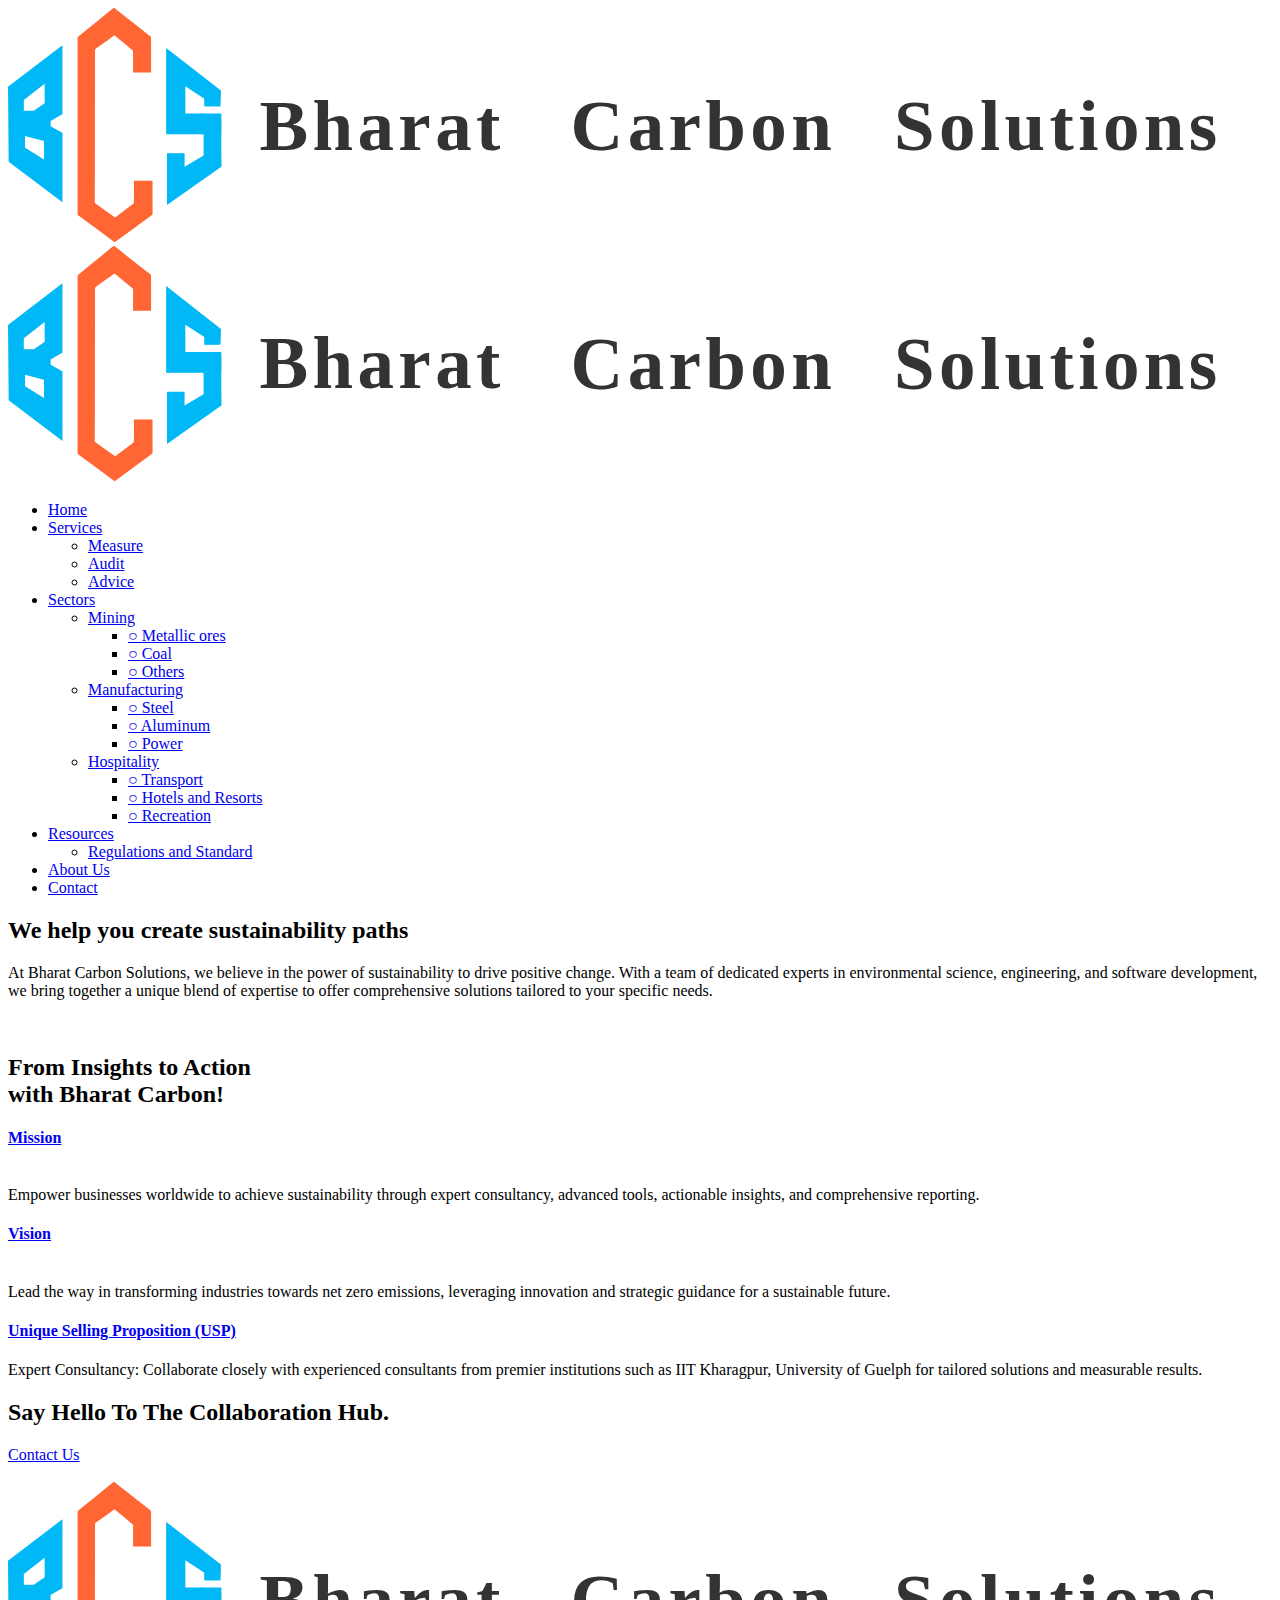
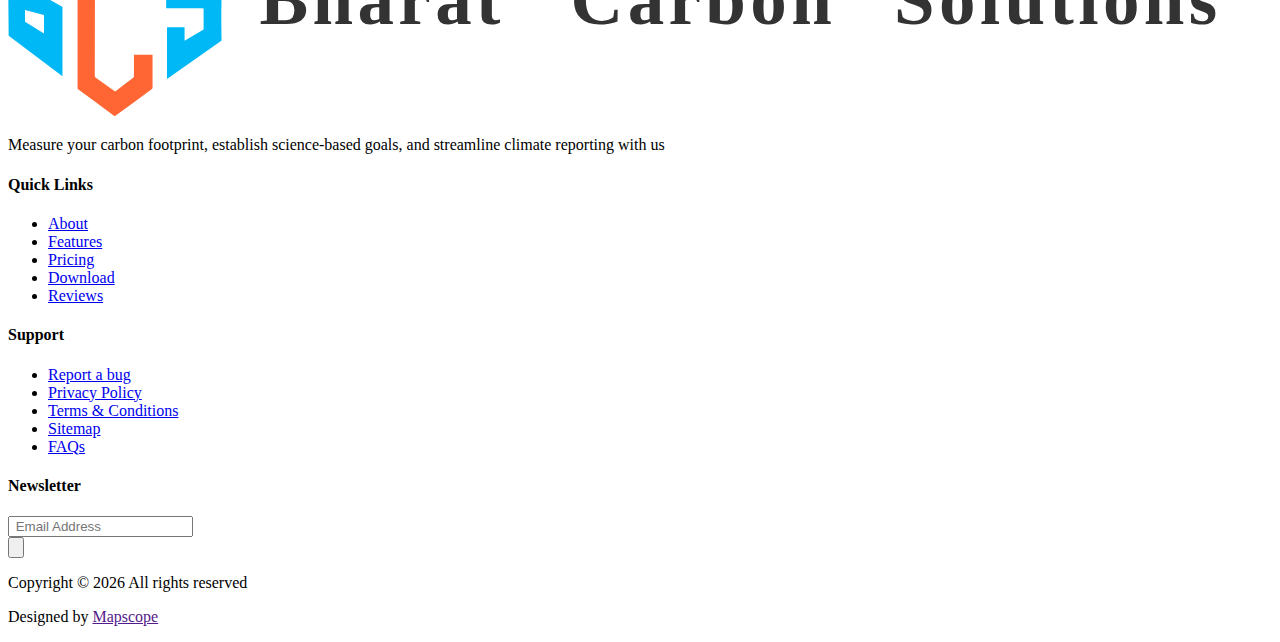
==== about.html @ e993f78e "commit changes in bharta carbon header" ====
<!doctype html>
<html class="no-js" lang="zxx">

<head>
  <meta charset="utf-8">
  <meta http-equiv="x-ua-compatible" content="ie=edge">
  <title>Bharat Carbon</title>
  <meta name="description" content>
  <meta name="viewport" content="width=device-width, initial-scale=1">
  <link rel="manifest" href="site.html">
  <link rel="shortcut icon" type="image/x-icon" href="assets/img/favicon.ico">

  <link rel="stylesheet" href="assets/css/bootstrap.min.css">
  <link rel="stylesheet" href="assets/css/owl.carousel.min.css">
  <link rel="stylesheet" href="assets/css/flaticon.css">
  <link rel="stylesheet" href="assets/css/slicknav.css">
  <link rel="stylesheet" href="assets/css/animate.min.css">
  <link rel="stylesheet" href="assets/css/magnific-popup.css">
  <link rel="stylesheet" href="assets/css/fontawesome-all.min.css">
  <link rel="stylesheet" href="assets/css/themify-icons.css">
  <link rel="stylesheet" href="assets/css/slick.css">
  <link rel="stylesheet" href="assets/css/nice-select.css">
  <link rel="stylesheet" href="assets/css/style.css">
</head>

<body>

  <div id="preloader-active">
    <div class="preloader d-flex align-items-center justify-content-center">
      <div class="preloader-inner position-relative">
        <div class="preloader-circle"></div>
        <div class="preloader-img pere-text">
          <img src="assets/img/logo/logo.svg" alt>
        </div>
      </div>
    </div>
  </div>
  <header>

    <div class="header-area header-transparrent ">
      <div class="main-header header-sticky">
        <div class="container-fluid border-bottom">
          <div class="row align-items-center px-5">

            <div class="col-xl-3 col-lg-3 col-md-3">
              <div class="logo">
                <a href="index.html"><img src="assets/img/logo/logo.svg"  alt></a>
              </div>
            </div>
            <div class="col-xl-9 col-lg-9 col-md-9">

              <div class="main-menu f-right d-none d-lg-block">
                <nav>
                  <ul id="navigation">
                    <li class="active"><a href="index.html"> Home</a></li>
                    <!-- <li><a href="services.html">Services</a></li> -->
                    <li><a href="#">Services</a>
                      <ul class="submenu">
                        <li><a href="measure.html">Measure</a>
                        
                          <!-- <ul class="childmenu">
                            <li><a href="consulting.html">○ Life Cycle Assessment</a></li>
                            <li><a href="training.html">○ Carbon Accounting</a></li>
                          </ul> -->
                        
                        </li>
                        
                       
                        <li><a href="audit.html">Audit</a>
                        
                          <!-- <ul class="childmenu">
                            <li><a href="consulting.html">○ Emission Reporting</a></li>
                            <li><a href="training.html">○ Carbon Footprint Auditing</a></li>
                            <li><a href="certification.html">○ Risk Assessment</a></li>
                          </ul> -->
                        
                        </li>
                        
                        <li><a href="advice.html">Advice</a>
                          <!-- <ul class="childmenu">
                            <li><a href="consulting.html">○ Compliance Consultancy</a></li>
                            <li><a href="training.html">○	Decarbonization Strategy</a></li>
                            <li><a href="certification.html">○ Carbon Offsetting</a></li>
                          </ul> -->
                        </li>
                      </ul>
                    </li>
                    <li><a href="#">Sectors</a>
                      <ul class="submenu">
                        <li><a href="measure.html">Mining</a>
                        
                          <ul class="childmenu">
                            <li><a href="#">○	Metallic ores</a></li>
                            <li><a href="#">○ Coal</a></li>
                            <li><a href="#">○ Others</a></li>
                          </ul>
                        
                        </li>
                        
                       
                        <li><a href="action-plan.html">Manufacturing</a>
                        
                          <ul class="childmenu">
                            <li><a href="#">○ Steel </a></li>
                            <li><a href="#">○ Aluminum</a></li>
                            <li><a href="#">○ Power</a></li>
                          </ul>
                        
                        </li>
                        
                        <li><a href="carbon-expertise.html">Hospitality</a>
                          <ul class="childmenu">
                            <li><a href="#">○ Transport</a></li>
                            <li><a href="#">○	Hotels and Resorts</a></li>
                            <li><a href="#">○ Recreation</a></li>
                          </ul>
                        </li>
                      </ul>
                    </li>
                    <li><a href="#">Resources</a>
                      <ul class="submenu">
                        <li><a href="#">Regulations and Standard</a></li>
                      </ul>
                    </li>
                    <li><a href="about.html">About Us</a></li>
                    <li><a href="contact.html">Contact</a></li>
                  </ul>
                </nav>
                
              </div>
            </div>

            <div class="col-12">
              <div class="mobile_menu d-block d-lg-none"></div>
            </div>
          </div>
        </div>
      </div>
    </div>

  </header>
  <main>




    <!-- <section class="best-features-area section-padd4">
      <div class="container">
        <div class="row justify-content-end">
          <div class="col-xl-12 col-lg-12">

            <div class="row">
              <div class="col-lg-10 col-md-10">
                <div class="section-tittle">
                  <h2>Some of the best features Of Our App!</h2>
                </div>
              </div>
            </div>

            <div class="row">
              <div class="col-xl-6 col-lg-6 col-md-6">
                <div class="single-features mb-70">
                  <div class="features-icon">
                    <span class="flaticon-support"></span>
                  </div>
                  <div class="features-caption">
                    <h3>Easy to Costomize</h3>
                    <p>Aorem psum olorsit amet ectetur adipiscing elit, sed dov.</p>
                  </div>
                </div>
              </div>
              <div class="col-xl-6 col-lg-6 col-md-6">
                <div class="single-features mb-70">
                  <div class="features-icon">
                    <span class="flaticon-support"></span>
                  </div>
                  <div class="features-caption">
                    <h3>Extreme Security</h3>
                    <p>Aorem psum olorsit amet ectetur adipiscing elit, sed dov.</p>
                  </div>
                </div>
              </div>
              <div class="col-xl-6 col-lg-6 col-md-6">
                <div class="single-features mb-70">
                  <div class="features-icon">
                    <span class="flaticon-support"></span>
                  </div>
                  <div class="features-caption">
                    <h3>Customer Support</h3>
                    <p>Aorem psum olorsit amet ectetur adipiscing elit, sed dov.</p>
                  </div>
                </div>
              </div>
              <div class="col-xl-6 col-lg-6 col-md-6">
                <div class="single-features mb-70">
                  <div class="features-icon">
                    <span class="flaticon-support"></span>
                  </div>
                  <div class="features-caption">
                    <h3>Creative Design</h3>
                    <p>Aorem psum olorsit amet ectetur adipiscing elit, sed dov.</p>
                  </div>
                </div>
              </div>
            </div>
          </div>
        </div>
      </div>


    </section> -->



    <section class="mt-5 mb-5">
      <div class="available-app-area bg-color-blue">
        <div class="container">
          <div class="row d-flex justify-content-between">
            <div class="col-xl-8 col-lg-9">
              <div class="app-caption">
                <div class="section-tittle section-tittle3">
                  <h2>We help you create sustainability paths
                  </h2>
                  <p>At Bharat Carbon Solutions, we believe in the power of sustainability to drive positive change. With a team of dedicated experts in environmental science, engineering, and software development, we bring together a unique blend of expertise to offer comprehensive solutions tailored to your specific needs.

                  </p>
                  <!-- <div class="app-btn">
                    <a href="#" class="app-btn1"><img src="assets/img/shape/app_btn1.png" alt></a>
                    <a href="#" class="app-btn2"><img src="assets/img/shape/app_btn2.png" alt></a>
                  </div> -->
                </div>
              </div>
            </div>
            <div class="col-xl-4 col-lg-3">
              <div class="app-img w-50">
                <img src="assets/img/shape/carbon-zero.png" alt>
              </div>
            </div>
          </div>
        </div>

        <!-- <div class="app-shape">
          <img src="assets/img/shape/app-shape-top.png" alt class="app-shape-top heartbeat d-none d-lg-block">
          <img src="assets/img/shape/app-shape-left.png" alt class="app-shape-left d-none d-xl-block">
  
        </div> -->
      </div>

    </section>


    <section class="service-area sky-blue section-padding2">
      <div class="container">

        <div class="row d-flex justify-content-center">
          <div class="col-lg-6">
            <div class="section-tittle text-center">
              <h2 class="mb-5">From Insights to Action<br>with Bharat Carbon!</h2>
            </div>
          </div>
        </div>

        <div class="row">
          <div class="col-xl-4 col-lg-4 col-md-6">
            <div class="services-caption text-center mb-30">
              <div class="service-icon">
                <span class="flaticon-businessman"></span>
              </div>
              <div class="service-cap">
                <h4><a href="#">Mission<br /><br /></a></h4>
                <p>Empower businesses worldwide to achieve sustainability through expert consultancy, advanced tools, actionable insights, and comprehensive reporting.

                </p>
                <!-- <p> Carbon Footprint Auditing: Accurately measure your organization's carbon emissions.</p>
                  <p> Carbon Accounting: Track and manage your carbon data with precision.
                  </p> -->
              </div>
            </div>
          </div>
          <div class="col-xl-4 col-lg-4 col-md-6">
            <div class="services-caption active text-center mb-30">
              <div class="service-icon">
                <span class="flaticon-pay"></span>
              </div>
              <div class="service-cap">
                <h4><a href="#">Vision<br /><br /></a></h4>
                <p>Lead the way in transforming industries towards net zero emissions, leveraging innovation and strategic guidance for a sustainable future.
                </p>
              </div>
            </div>
          </div>
          <div class="col-xl-4 col-lg-4 col-md-6">
            <div class="services-caption text-center mb-30">
              <div class="service-icon">
                <span class="flaticon-plane"></span>
              </div>
              <div class="service-cap">
                <h4><a href="#">Unique Selling Proposition (USP)</a></h4>
                <p>Expert Consultancy: Collaborate closely with experienced consultants from premier institutions such as IIT Kharagpur, University of Guelph for tailored solutions and measurable results.

                </p>
              </div>
            </div>
          </div>
        </div>
      </div>
    </section>




    <div class="say-something-aera pt-90 pb-90 fix">
      <div class="container">
        <div class="row justify-content-between align-items-center">
          <div class="offset-xl-1 offset-lg-1 col-xl-5 col-lg-5">
            <div class="say-something-cap">
              <h2>Say Hello To The Collaboration Hub.</h2>
            </div>
          </div>
          <div class="col-xl-2 col-lg-3">
            <div class="say-btn">
              <a href="#" class="btn radius-btn">Contact Us</a>
            </div>
          </div>
        </div>
      </div>

      <div class="say-shape">
        <img src="assets/img/shape/say-shape-left.png" alt class="say-shape1 rotateme d-none d-xl-block">
        <img src="assets/img/shape/say-shape-right.png" alt class="say-shape2 d-none d-lg-block">
      </div>
    </div>

  </main>
  <footer>

    <div class="footer-main">
      <div class="footer-area footer-padding">
        <div class="container">
          <div class="row  justify-content-between">
            <div class="col-lg-3 col-md-4 col-sm-8">
              <div class="single-footer-caption mb-30">

                <div class="footer-logo w-50">
                  <a href="index.html"><img src="assets/img/logo/logo.svg" alt></a>
                </div>
                <div class="footer-tittle">
                  <div class="footer-pera">
                    <p class="info1">Measure your carbon footprint, establish science-based goals, and streamline
                      climate reporting with us
                    </p>
                  </div>
                </div>
              </div>
            </div>
            <div class="col-lg-2 col-md-4 col-sm-5">
              <div class="single-footer-caption mb-50">
                <div class="footer-tittle">
                  <h4>Quick Links</h4>
                  <ul>
                    <li><a href="#">About</a></li>
                    <li><a href="#">Features</a></li>
                    <li><a href="#">Pricing</a></li>
                    <li><a href="#">Download</a></li>
                    <li><a href="#">Reviews</a></li>
                  </ul>
                </div>
              </div>
            </div>
            <div class="col-lg-2 col-md-4 col-sm-7">
              <div class="single-footer-caption mb-50">
                <div class="footer-tittle">
                  <h4>Support</h4>
                  <ul>
                    <li><a href="#">Report a bug</a></li>
                    <li><a href="#">Privacy Policy</a></li>
                    <li><a href="#">Terms & Conditions</a></li>
                    <li><a href="#">Sitemap</a></li>
                    <li><a href="#">FAQs</a></li>
                  </ul>
                </div>
              </div>
            </div>
            <div class="col-lg-3 col-md-6 col-sm-8">
              <div class="single-footer-caption mb-50">
                <div class="footer-tittle">
                  <h4>Newsletter</h4>
                  <!-- <div class="footer-pera footer-pera2">
                    <p>Heaven fruitful doesn't over lesser in days. Appear </p>
                  </div> -->

                  <div class="footer-form">
                    <div id="mc_embed_signup">
                      <form target="_blank"
                        action="https://spondonit.us12.list-manage.com/subscribe/post?u=1462626880ade1ac87bd9c93a&amp;id=92a4423d01"
                        method="get" class="subscribe_form relative mail_part" novalidate="true">
                        <input type="email" name="EMAIL" id="newsletter-form-email" placeholder=" Email Address "
                          class="placeholder hide-on-focus" onfocus="this.placeholder = ''"
                          onblur="this.placeholder = ' Email Address '">
                        <div class="form-icon">
                          <button type="submit" name="submit" id="newsletter-submit"
                            class="email_icon newsletter-submit button-contactForm"><img
                              src="assets/img/shape/form_icon.png" alt></button>
                        </div>
                        <div class="mt-10 info"></div>
                      </form>
                    </div>
                  </div>
                </div>
              </div>
            </div>
          </div>

          <div class="row align-items-center">
            <div class="col-xl-12 ">
              <div class="footer-copy-right d-flex justify-content-between">
                <p>
                  Copyright &copy;
                  <script>document.write(new Date().getFullYear());</script> All rights reserved
                </p>

                <p> Designed by <a href="" target="_blank">Mapscope</a></p>
              </div>
            </div>
          </div>
        </div>
      </div>
    </div>

  </footer>

  <script src="assets/js/vendor/modernizr-3.5.0.min.js"></script>

  <script src="assets/js/vendor/jquery-1.12.4.min.js"></script>
  <script src="assets/js/popper.min.js"></script>
  <script src="assets/js/bootstrap.min.js"></script>

  <script src="assets/js/jquery.slicknav.min.js"></script>

  <script src="assets/js/owl.carousel.min.js"></script>
  <script src="assets/js/slick.min.js"></script>

  <script src="assets/js/gijgo.min.js"></script>

  <script src="assets/js/wow.min.js"></script>
  <script src="assets/js/animated.headline.js"></script>
  <script src="assets/js/jquery.magnific-popup.js"></script>

  <script src="assets/js/jquery.scrollUp.min.js"></script>
  <script src="assets/js/jquery.nice-select.min.js"></script>
  <script src="assets/js/jquery.sticky.js"></script>

  <script src="assets/js/contact.js"></script>
  <script src="assets/js/jquery.form.js"></script>
  <script src="assets/js/jquery.validate.min.js"></script>
  <script src="assets/js/mail-script.js"></script>
  <script src="assets/js/jquery.ajaxchimp.min.js"></script>

  <script src="assets/js/plugins.js"></script>
  <script src="assets/js/main.js"></script>

</body>

</html>
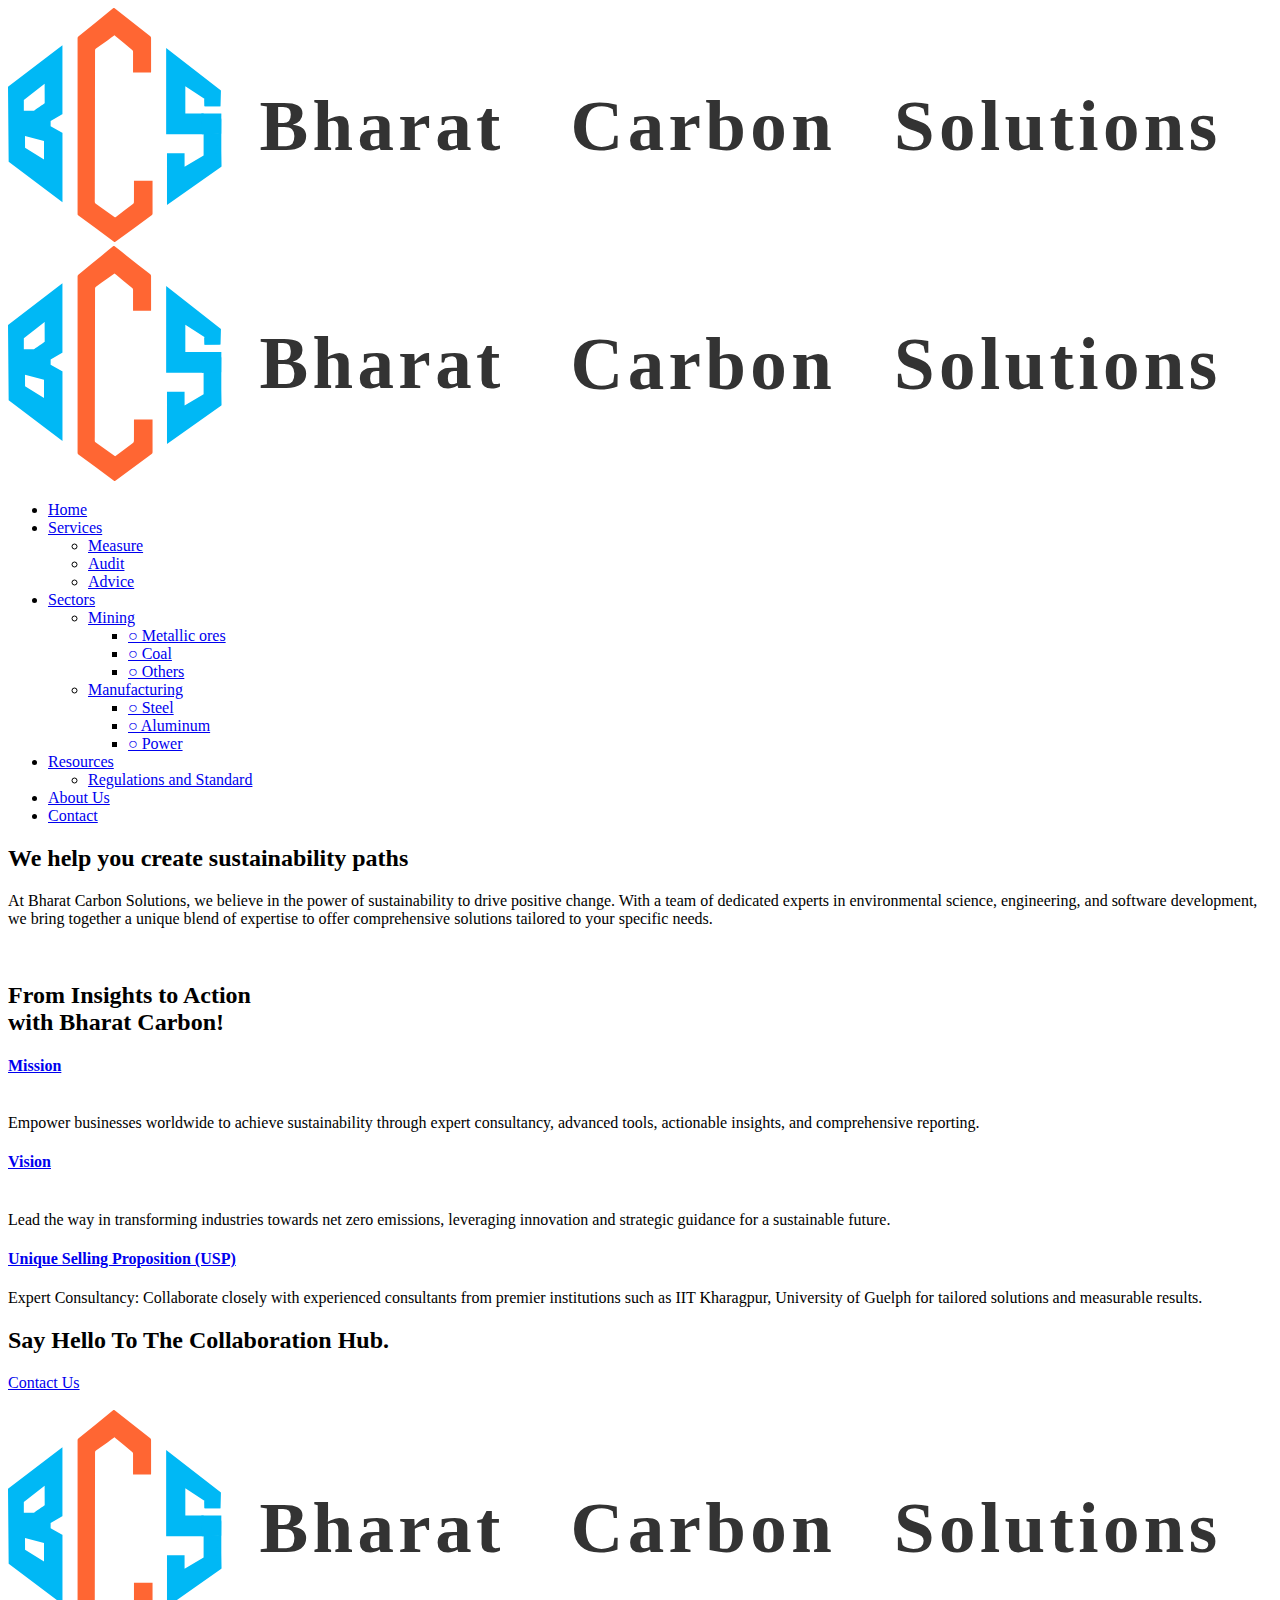
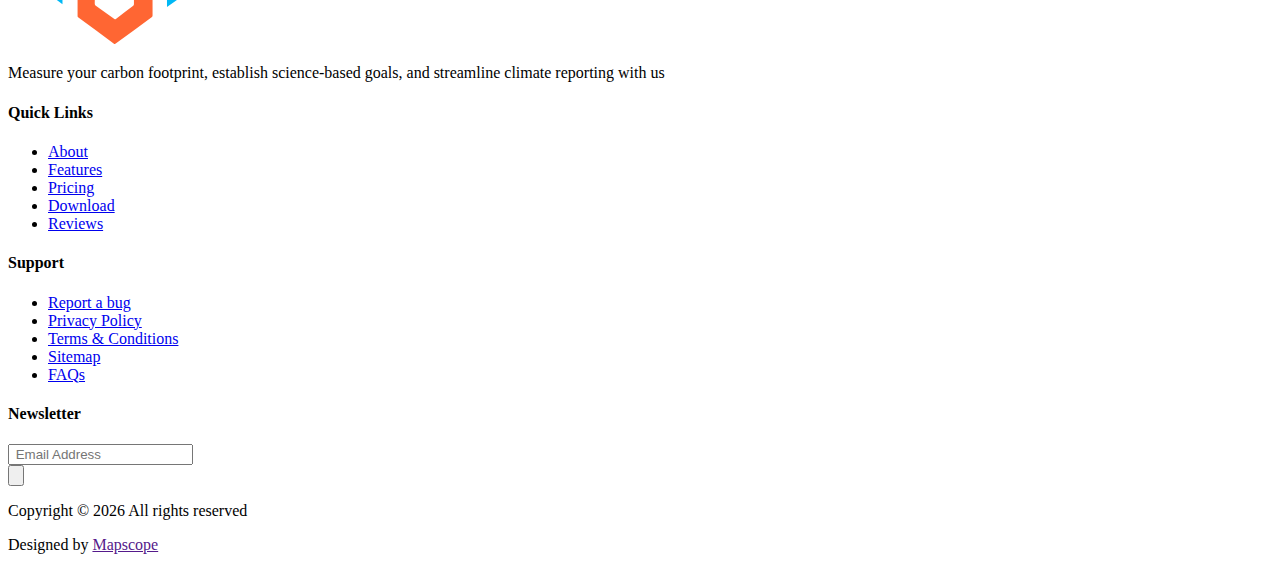
==== commit 02b4417d: "commit changes" ====
--- a/about.html
+++ b/about.html
@@ -108,13 +108,13 @@
                         
                         </li>
                         
-                        <li><a href="carbon-expertise.html">Hospitality</a>
+                        <!-- <li><a href="carbon-expertise.html">Hospitality</a>
                           <ul class="childmenu">
                             <li><a href="#">○ Transport</a></li>
                             <li><a href="#">○	Hotels and Resorts</a></li>
                             <li><a href="#">○ Recreation</a></li>
                           </ul>
-                        </li>
+                        </li> -->
                       </ul>
                     </li>
                     <li><a href="#">Resources</a>
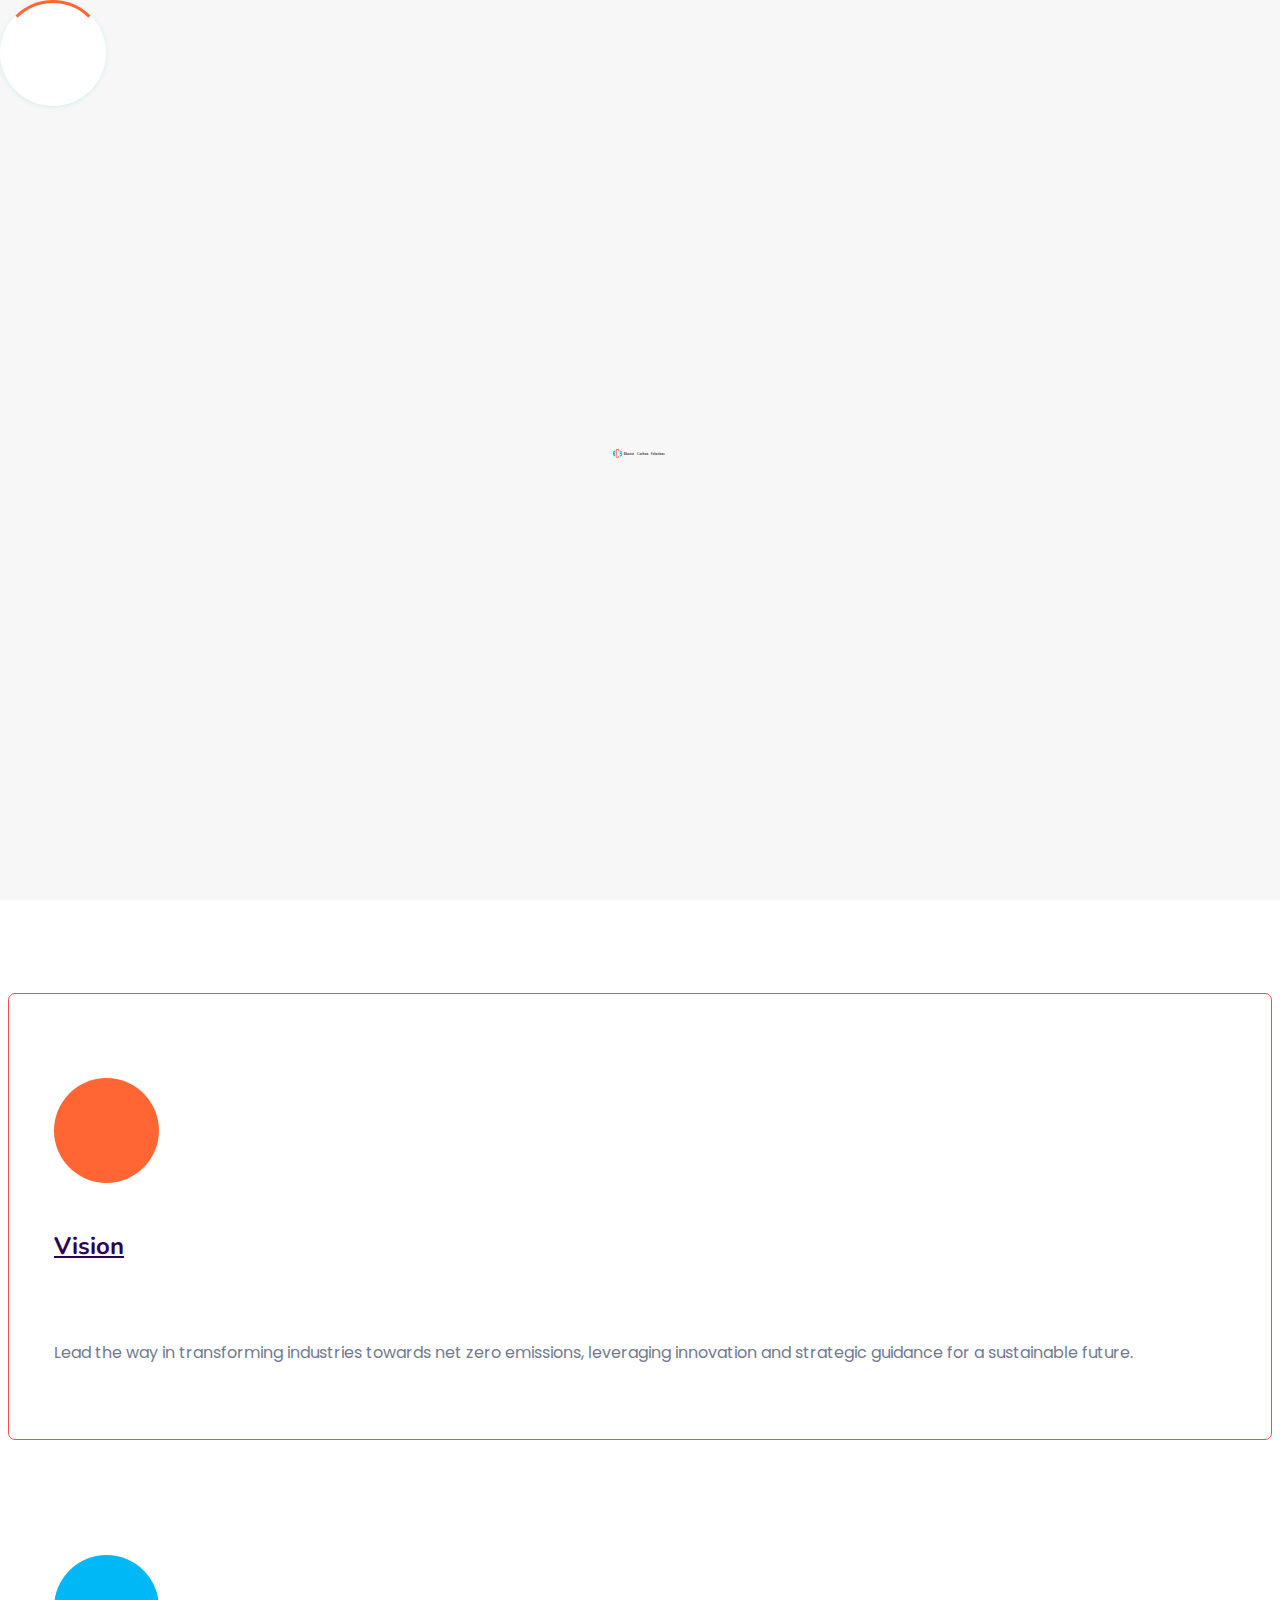
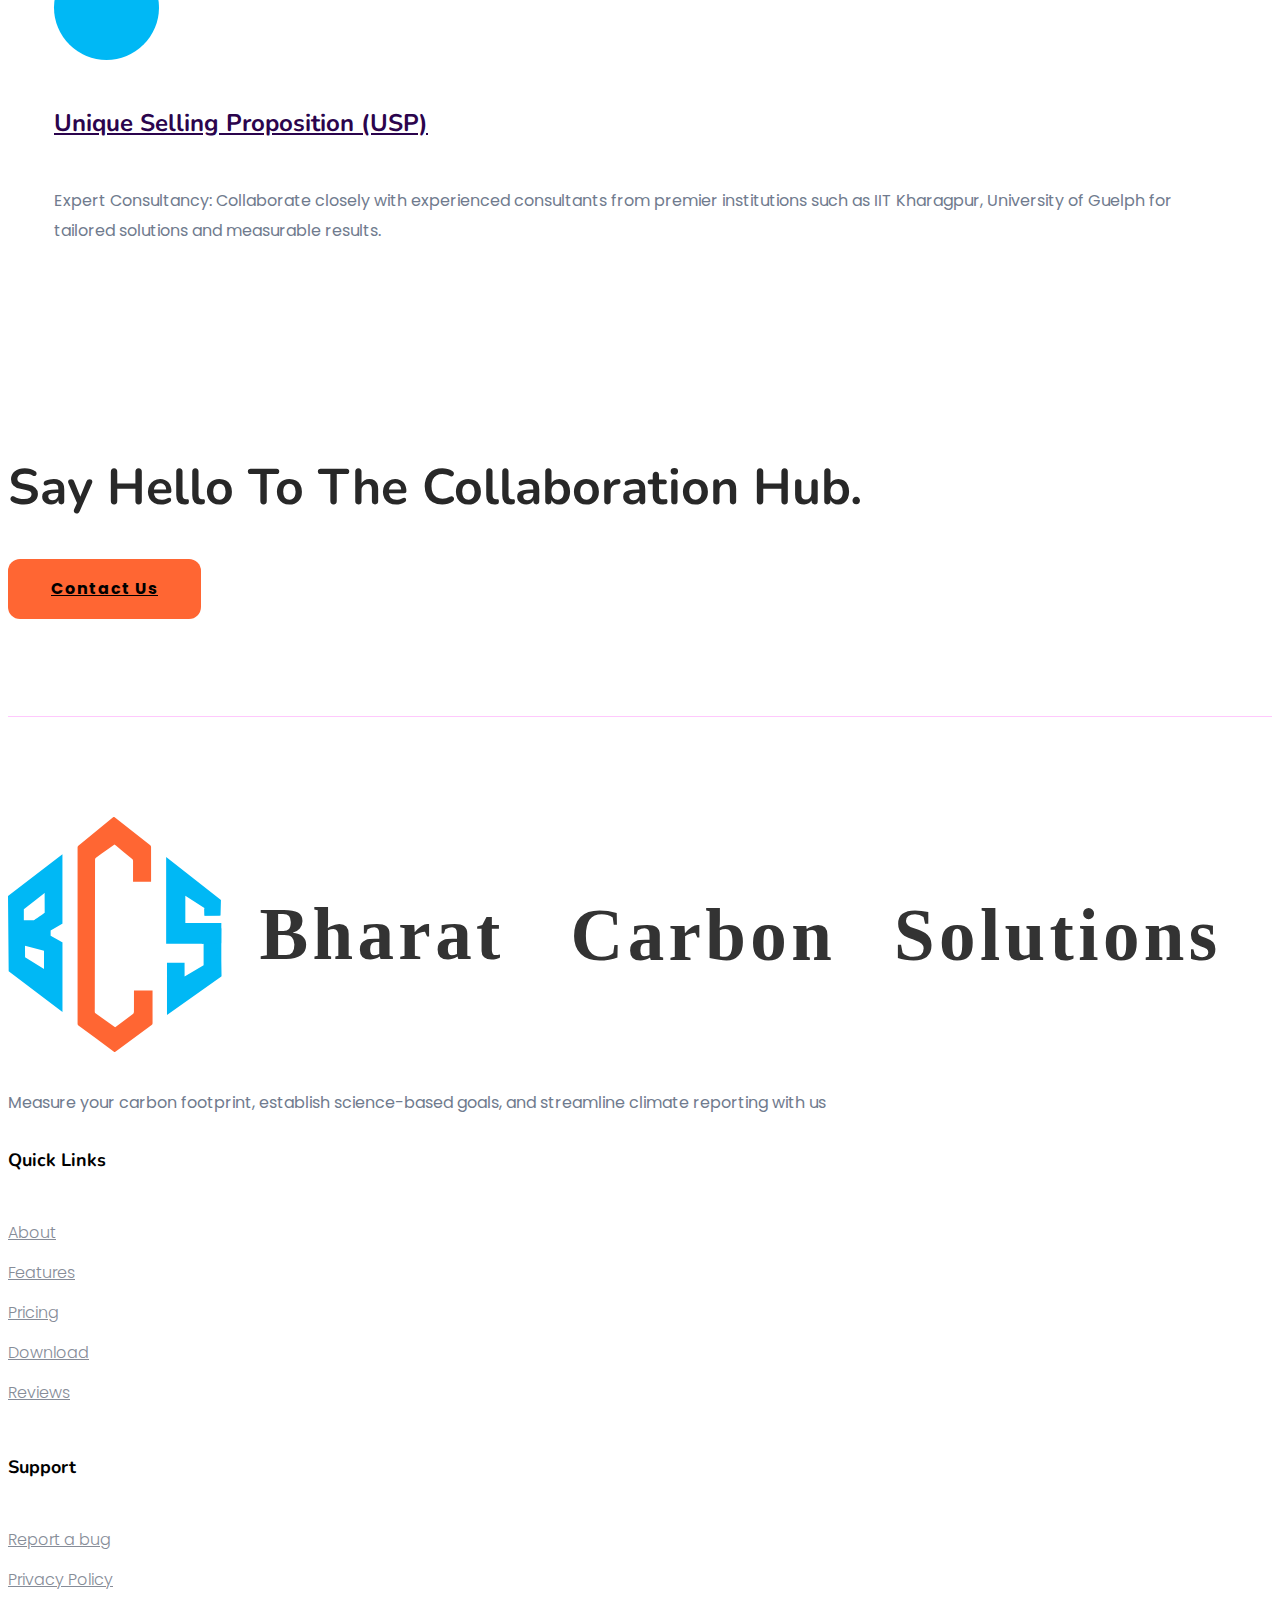
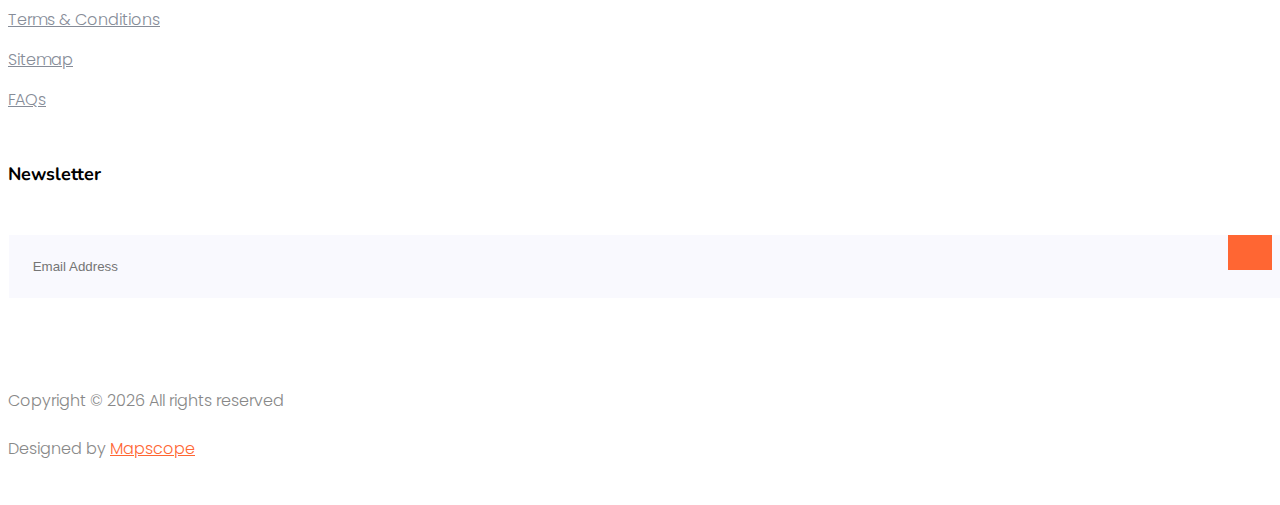
==== commit 3877c204: "changes in pdf marge" ====
--- a/about.html
+++ b/about.html
@@ -119,7 +119,7 @@
                     </li>
                     <li><a href="#">Resources</a>
                       <ul class="submenu">
-                        <li><a href="#">Regulations and Standard</a></li>
+                        <li><a href="resources.html">Regulations and Standard</a></li>
                       </ul>
                     </li>
                     <li><a href="about.html">About Us</a></li>
--- a/assets/css/style.css
+++ b/assets/css/style.css
@@ -0,0 +1,4400 @@
+@import url("https://fonts.googleapis.com/css?family=Nunito:300,400,600,700,800,900|Poppins:300,400,500,600,700,800,900&amp;display=swap");
+
+.boxed-btn {
+    background: #fff;
+    color: #ff6633 !important;
+    display: inline-block;
+    padding: 18px 44px;
+    font-family: "Nunito", sans-serif;
+    font-size: 14px;
+    font-weight: 400;
+    border: 0;
+    border: 1px solid #ff6633;
+    letter-spacing: 3px;
+    text-align: center;
+    color: #ff6633;
+    text-transform: uppercase;
+    cursor: pointer
+}
+
+.boxed-btn:hover {
+    background: #ff6633;
+    color: #fff !important;
+    border: 1px solid #ff6633
+}
+
+.boxed-btn:focus {
+    outline: none
+}
+
+body {
+    font-family: "Poppins", sans-serif;
+    font-weight: normal;
+    font-style: normal
+}
+
+h1,
+h2,
+h3,
+h4,
+h5,
+h6 {
+    font-family: "Nunito", sans-serif;
+    color: #2b044d;
+    margin-top: 0px;
+    font-style: normal;
+    font-weight: 500;
+    text-transform: normal
+}
+
+p {
+    font-family: "Poppins", sans-serif;
+    color: #707b8e;
+    font-size: 16px;
+    line-height: 30px;
+    margin-bottom: 15px;
+    font-weight: normal
+}
+
+.img {
+    max-width: 100%;
+    -webkit-transition: all .3s ease-out 0s;
+    -moz-transition: all .3s ease-out 0s;
+    -ms-transition: all .3s ease-out 0s;
+    -o-transition: all .3s ease-out 0s;
+    transition: all .3s ease-out 0s
+}
+
+.f-right {
+    float: right
+}
+
+.fix {
+    overflow: hidden
+}
+
+.clear {
+    clear: both
+}
+
+a,
+.button {
+    -webkit-transition: all .3s ease-out 0s;
+    -moz-transition: all .3s ease-out 0s;
+    -ms-transition: all .3s ease-out 0s;
+    -o-transition: all .3s ease-out 0s;
+    transition: all .3s ease-out 0s
+}
+
+a:focus,
+.button:focus {
+    text-decoration: none;
+    outline: none
+}
+
+a {
+    color: #635c5c
+}
+
+a:hover {
+    color: #fff
+}
+
+a:focus,
+a:hover {
+    text-decoration: none
+}
+
+a,
+button {
+    color: #fff;
+    outline: medium none
+}
+
+button:focus,
+input:focus,
+input:focus,
+textarea,
+textarea:focus {
+    outline: 0
+}
+
+input:focus::-moz-placeholder {
+    opacity: 0;
+    -webkit-transition: .4s;
+    -o-transition: .4s;
+    transition: .4s
+}
+
+h1 a,
+h2 a,
+h3 a,
+h4 a,
+h5 a,
+h6 a {
+    color: inherit
+}
+
+ul {
+    margin: 0px;
+    padding: 0px
+}
+
+li {
+    list-style: none
+}
+
+.owl-carousel .owl-nav div {
+    background: rgba(255, 255, 255, 0.8) none repeat scroll 0 0;
+    height: 40px;
+    left: 20px;
+    line-height: 40px;
+    font-size: 22px;
+    color: #646464;
+    opacity: 1;
+    visibility: visible;
+    position: absolute;
+    text-align: center;
+    top: 50%;
+    transform: translateY(-50%);
+    transition: all 0.3s ease 0s;
+    width: 40px
+}
+
+.owl-carousel .owl-nav div.owl-next {
+    left: auto;
+    right: -30px
+}
+
+.owl-carousel .owl-nav div.owl-next i {
+    position: relative;
+    right: 0;
+    top: 1px
+}
+
+.owl-carousel .owl-nav div.owl-prev i {
+    position: relative;
+    right: 1px;
+    top: 0px
+}
+
+.owl-carousel:hover .owl-nav div {
+    opacity: 1;
+    visibility: visible
+}
+
+.owl-carousel:hover .owl-nav div:hover {
+    color: #fff;
+    background: #ff3500
+}
+
+.btn {
+    background: #ff6633;
+    -moz-user-select: none;
+    text-transform: capitalize;
+    color: #000000;
+    cursor: pointer;
+    display: inline-block;
+    font-size: 16px;
+    font-weight: 400;
+    letter-spacing: 1px;
+    line-height: 0;
+    margin-bottom: 0;
+    padding: 30px 44px;
+    border-radius: 5px;
+    cursor: pointer;
+    transition: color 0.4s linear;
+    position: relative;
+    z-index: 1;
+    border: 0;
+    overflow: hidden;
+    margin: 0;
+    font-weight: 700;
+}
+
+.btn::before {
+    content: "";
+    position: absolute;
+    left: 0;
+    top: 0;
+    width: 100%;
+    height: 100%;
+    background: #da1276;
+    z-index: 1;
+    border-radius: 5px;
+    transition: transform 0.5s;
+    transition-timing-function: ease;
+    transform-origin: 0 0;
+    transition-timing-function: cubic-bezier(0.5, 1.6, 0.4, 0.7);
+    transform: scaleX(0)
+}
+
+.btn:hover::before {
+    transform: scaleX(1);
+    color: #fff !important;
+    z-index: -1
+}
+
+.card-btn1 {
+    background: #ff6633;
+    border-radius: 6px;
+    padding: 30px 40px;
+    text-transform: uppercase
+}
+
+.card-btn1::before {
+    background: #ff374b
+}
+
+.btn.focus,
+.btn:focus {
+    outline: 0;
+    box-shadow: none
+}
+
+.radius-btn {
+    padding: 30px 43px;
+    border-radius: 12px
+}
+
+#scrollUp {
+    background: #ff6633;
+    height: 50px;
+    width: 50px;
+    right: 31px;
+    bottom: 18px;
+    color: #fff;
+    font-size: 20px;
+    text-align: center;
+    border-radius: 50%;
+    line-height: 48px;
+    border: 2px solid transparent
+}
+
+@media (max-width: 767px) {
+    #scrollUp {
+        right: 16px
+    }
+}
+
+#scrollUp:hover {
+    color: #fff
+}
+
+.sticky-bar {
+    left: 0;
+    margin: auto;
+    position: fixed;
+    top: 0;
+    width: 100%;
+    -webkit-box-shadow: 0 10px 15px rgba(25, 25, 25, 0.1);
+    box-shadow: 0 10px 15px rgba(25, 25, 25, 0.1);
+    z-index: 9999;
+    -webkit-animation: 300ms ease-in-out 0s normal none 1 running fadeInDown;
+    animation: 300ms ease-in-out 0s normal none 1 running fadeInDown;
+    -webkit-box-shadow: 0 10px 15px rgba(25, 25, 25, 0.1);
+    background: #fff
+}
+
+.mt-10 {
+    margin-top: 10px
+}
+
+.mt-30 {
+    margin-top: 30px
+}
+
+.mt-40 {
+    margin-top: 40px
+}
+
+.mt-50 {
+    margin-top: 50px
+}
+
+.mb-5 {
+    margin-bottom: 5px
+}
+
+.mb-20 {
+    margin-bottom: 20px
+}
+
+.mb-30 {
+    margin-bottom: 30px
+}
+
+.mb-50 {
+    margin-bottom: 50px
+}
+
+.mb-70 {
+    margin-bottom: 70px
+}
+
+.mb-80 {
+    margin-bottom: 80px
+}
+
+.mb-100 {
+    margin-bottom: 100px
+}
+
+.pt-50 {
+    padding-top: 50px
+}
+
+.pt-90 {
+    padding-top: 90px
+}
+
+.pb-90 {
+    padding-bottom: 90px
+}
+
+.pb-100 {
+    padding-bottom: 100px
+}
+
+.bounce-animate {
+    animation-name: float-bob;
+    animation-duration: 2s;
+    animation-iteration-count: infinite;
+    -moz-animation-name: float-bob;
+    -moz-animation-duration: 2s;
+    -moz-animation-iteration-count: infinite;
+    -moz-animation-timing-function: linear;
+    -ms-animation-name: float-bob;
+    -ms-animation-duration: 2s;
+    -ms-animation-iteration-count: infinite;
+    -ms-animation-timing-function: linear;
+    -o-animation-name: float-bob;
+    -o-animation-duration: 2s;
+    -o-animation-iteration-count: infinite;
+    -o-animation-timing-function: linear
+}
+
+.heartbeat {
+    animation: heartbeat 1s infinite alternate
+}
+
+@-webkit-keyframes heartbeat {
+    to {
+        -webkit-transform: scale(1.7);
+        transform: scale(1.7)
+    }
+}
+
+.rotateme {
+    -webkit-animation-name: rotateme;
+    animation-name: rotateme;
+    -webkit-animation-duration: 50s;
+    animation-duration: 50s;
+    -webkit-animation-iteration-count: infinite;
+    animation-iteration-count: infinite;
+    -webkit-animation-timing-function: linear;
+    animation-timing-function: linear
+}
+
+@keyframes rotateme {
+    from {
+        -webkit-transform: rotate(0deg);
+        transform: rotate(0deg)
+    }
+
+    to {
+        -webkit-transform: rotate(360deg);
+        transform: rotate(360deg)
+    }
+}
+
+@-webkit-keyframes rotateme {
+    from {
+        -webkit-transform: rotate(0deg)
+    }
+
+    to {
+        -webkit-transform: rotate(360deg)
+    }
+}
+
+.preloader {
+    background-color: #f7f7f7;
+    width: 100%;
+    height: 100%;
+    position: fixed;
+    top: 0;
+    left: 0;
+    right: 0;
+    bottom: 0;
+    z-index: 999999;
+    -webkit-transition: .6s;
+    -o-transition: .6s;
+    transition: .6s;
+    margin: 0 auto
+}
+
+.preloader .preloader-circle {
+    width: 100px;
+    height: 100px;
+    position: relative;
+    border-style: solid;
+    border-width: 3px;
+    border-top-color: #ff6633;
+    border-bottom-color: transparent;
+    border-left-color: transparent;
+    border-right-color: transparent;
+    z-index: 10;
+    border-radius: 50%;
+    -webkit-box-shadow: 0 1px 5px 0 rgba(35, 181, 185, 0.15);
+    box-shadow: 0 1px 5px 0 rgba(35, 181, 185, 0.15);
+    background-color: #ffffff;
+    -webkit-animation: zoom 2000ms infinite ease;
+    animation: zoom 2000ms infinite ease;
+    -webkit-transition: .6s;
+    -o-transition: .6s;
+    transition: .6s
+}
+
+.preloader .preloader-img {
+    position: absolute;
+    top: 50%;
+    z-index: 200;
+    left: 0;
+    right: 0;
+    margin: 0 auto;
+    text-align: center;
+    display: inline-block;
+    -webkit-transform: translateY(-50%);
+    -ms-transform: translateY(-50%);
+    transform: translateY(-50%);
+    padding-top: 6px;
+    -webkit-transition: .6s;
+    -o-transition: .6s;
+    transition: .6s
+}
+
+.preloader .preloader-img img {
+    max-width: 55px
+}
+
+.preloader .pere-text strong {
+    font-weight: 800;
+    color: #dca73a;
+    text-transform: uppercase
+}
+
+@keyframes zoom {
+    0% {
+        -webkit-transform: rotate(0deg);
+        transform: rotate(0deg);
+        -webkit-transition: .6s;
+        -o-transition: .6s;
+        transition: .6s
+    }
+
+    100% {
+        -webkit-transform: rotate(360deg);
+        transform: rotate(360deg);
+        -webkit-transition: .6s;
+        -o-transition: .6s;
+        transition: .6s
+    }
+}
+
+.section-padding2 {
+    /* padding-top: 200px; */
+    padding-bottom: 200px
+}
+
+@media only screen and (min-width: 1200px) and (max-width: 1600px) {
+    .section-padding2 {
+        padding-top: 0px;
+        padding-bottom: 20px
+    }
+}
+
+@media only screen and (min-width: 992px) and (max-width: 1199px) {
+    .section-padding2 {
+        padding-top: 200px;
+        padding-bottom: 200px
+    }
+}
+
+@media only screen and (min-width: 768px) and (max-width: 991px) {
+    .section-padding2 {
+        padding-top: 100px;
+        padding-bottom: 100px
+    }
+}
+
+@media only screen and (min-width: 576px) and (max-width: 767px) {
+    .section-padding2 {
+        padding-top: 50px;
+        padding-bottom: 50px
+    }
+}
+
+@media (max-width: 767px) {
+    .section-padding2 {
+        padding-top: 50px;
+        padding-bottom: 50px
+    }
+}
+
+.inner-padding {
+    padding-top: 450px
+}
+
+@media only screen and (min-width: 1200px) and (max-width: 1600px) {
+    .inner-padding {
+        padding-top: 400px
+    }
+}
+
+@media only screen and (min-width: 992px) and (max-width: 1199px) {
+    .inner-padding {
+        padding-top: 300px
+    }
+}
+
+@media only screen and (min-width: 768px) and (max-width: 991px) {
+    .inner-padding {
+        padding-top: 300px
+    }
+}
+
+@media only screen and (min-width: 576px) and (max-width: 767px) {
+    .inner-padding {
+        padding-top: 200px
+    }
+}
+
+@media (max-width: 767px) {
+    .inner-padding {
+        padding-top: 200px
+    }
+}
+
+.section-paddingr {
+    padding-top: 0;
+    padding-bottom: 120px
+}
+
+@media only screen and (min-width: 1200px) and (max-width: 1600px) {
+    .section-paddingr {
+        padding-top: 0;
+        padding-bottom: 120px
+    }
+}
+
+@media only screen and (min-width: 992px) and (max-width: 1199px) {
+    .section-paddingr {
+        padding-top: 0;
+        padding-bottom: 70px
+    }
+}
+
+@media only screen and (min-width: 768px) and (max-width: 991px) {
+    .section-paddingr {
+        padding-top: 0;
+        padding-bottom: 70px
+    }
+}
+
+@media only screen and (min-width: 576px) and (max-width: 767px) {
+    .section-paddingr {
+        padding-top: 0;
+        padding-bottom: 70px
+    }
+}
+
+@media (max-width: 767px) {
+    .section-paddingr {
+        padding-top: 0;
+        padding-bottom: 70px
+    }
+}
+
+.section-padd-top30 {
+    padding-top: 170px;
+    padding-bottom: 200px
+}
+
+@media only screen and (min-width: 1200px) and (max-width: 1600px) {
+    .section-padd-top30 {
+        padding-top: 170px;
+        padding-bottom: 200px
+    }
+}
+
+@media only screen and (min-width: 992px) and (max-width: 1199px) {
+    .section-padd-top30 {
+        padding-top: 170px;
+        padding-bottom: 200px
+    }
+}
+
+@media only screen and (min-width: 768px) and (max-width: 991px) {
+    .section-padd-top30 {
+        padding-top: 100px;
+        padding-bottom: 160px
+    }
+}
+
+@media only screen and (min-width: 576px) and (max-width: 767px) {
+    .section-padd-top30 {
+        padding-top: 50px;
+        padding-bottom: 90px
+    }
+}
+
+@media (max-width: 767px) {
+    .section-padd-top30 {
+        padding-top: 35px;
+        padding-bottom: 90px
+    }
+}
+
+.section-padd4 {
+    padding-top: 200px;
+    padding-bottom: 110px
+}
+
+@media only screen and (min-width: 1200px) and (max-width: 1600px) {
+    .section-padd4 {
+        padding-top: 0px;
+        padding-bottom: 110px
+    }
+}
+
+@media only screen and (min-width: 992px) and (max-width: 1199px) {
+    .section-padd4 {
+        padding-top: 100px;
+        padding-bottom: 30px
+    }
+}
+
+@media only screen and (min-width: 768px) and (max-width: 991px) {
+    .section-padd4 {
+        padding-top: 70px;
+        padding-bottom: 15px
+    }
+}
+
+@media only screen and (min-width: 576px) and (max-width: 767px) {
+    .section-padd4 {
+        padding-top: 70px;
+        padding-bottom: 15px
+    }
+}
+
+@media (max-width: 767px) {
+    .section-padd4 {
+        padding-top: 70px;
+        padding-bottom: 15px
+    }
+}
+
+.services-padding {
+    padding-top: 80px;
+    padding-bottom: 150px
+}
+
+@media only screen and (min-width: 1200px) and (max-width: 1600px) {
+    .services-padding {
+        padding-top: 80px;
+        padding-bottom: 15px
+    }
+}
+
+@media only screen and (min-width: 992px) and (max-width: 1199px) {
+    .services-padding {
+        padding-top: 60px;
+        padding-bottom: 150px
+    }
+}
+
+@media only screen and (min-width: 768px) and (max-width: 991px) {
+    .services-padding {
+        padding-top: 60px;
+        padding-bottom: 70px
+    }
+}
+
+@media only screen and (min-width: 576px) and (max-width: 767px) {
+    .services-padding {
+        padding-top: 60px;
+        padding-bottom: 70px
+    }
+}
+
+@media (max-width: 767px) {
+    .services-padding {
+        padding-top: 60px;
+        padding-bottom: 70px
+    }
+}
+
+.footer-padding {
+    padding-top: 100px;
+    padding-bottom: 20px
+}
+
+@media only screen and (min-width: 1200px) and (max-width: 1600px) {
+    .footer-padding {
+        padding-top: 100px;
+        padding-bottom: 20px
+    }
+}
+
+@media only screen and (min-width: 992px) and (max-width: 1199px) {
+    .footer-padding {
+        padding-top: 70px;
+        padding-bottom: 50px
+    }
+}
+
+@media only screen and (min-width: 768px) and (max-width: 991px) {
+    .footer-padding {
+        padding-top: 70px;
+        padding-bottom: 50px
+    }
+}
+
+@media only screen and (min-width: 576px) and (max-width: 767px) {
+    .footer-padding {
+        padding-top: 70px;
+        padding-bottom: 50px
+    }
+}
+
+@media (max-width: 767px) {
+    .footer-padding {
+        padding-top: 70px;
+        padding-bottom: 50px
+    }
+}
+
+.footer-padding2 {
+    padding-top: 100px;
+    padding-bottom: 100px
+}
+
+@media only screen and (min-width: 1200px) and (max-width: 1600px) {
+    .footer-padding2 {
+        padding-top: 100px;
+        padding-bottom: 100px
+    }
+}
+
+@media only screen and (min-width: 992px) and (max-width: 1199px) {
+    .footer-padding2 {
+        padding-top: 0px;
+        padding-bottom: 50px
+    }
+}
+
+@media only screen and (min-width: 768px) and (max-width: 991px) {
+    .footer-padding2 {
+        padding-top: 0px;
+        padding-bottom: 50px
+    }
+}
+
+@media only screen and (min-width: 576px) and (max-width: 767px) {
+    .footer-padding2 {
+        padding-top: 0px;
+        padding-bottom: 50px
+    }
+}
+
+@media (max-width: 767px) {
+    .footer-padding2 {
+        padding-top: 0px;
+        padding-bottom: 50px
+    }
+}
+
+.footer-padding3 {
+    padding-bottom: 100px
+}
+
+@media only screen and (min-width: 1200px) and (max-width: 1600px) {
+    .footer-padding3 {
+        padding-bottom: 100px
+    }
+}
+
+@media only screen and (min-width: 992px) and (max-width: 1199px) {
+    .footer-padding3 {
+        padding-bottom: 50px
+    }
+}
+
+@media only screen and (min-width: 768px) and (max-width: 991px) {
+    .footer-padding3 {
+        padding-bottom: 50px
+    }
+}
+
+@media only screen and (min-width: 576px) and (max-width: 767px) {
+    .footer-padding3 {
+        padding-bottom: 50px
+    }
+}
+
+@media (max-width: 767px) {
+    .footer-padding3 {
+        padding-bottom: 50px
+    }
+}
+
+.blog_area a {
+    color: "Nunito", sans-serif !important;
+    text-decoration: none;
+    transition: .4s
+}
+
+.blog_area a:hover,
+.blog_area a :hover {
+    background: -webkit-linear-gradient(131deg, #ff6633 0%, #ff6633 99%);
+    -webkit-background-clip: text;
+    -webkit-text-fill-color: transparent;
+    text-decoration: none;
+    transition: .4s
+}
+
+.single-blog {
+    overflow: hidden;
+    margin-bottom: 30px
+}
+
+.single-blog:hover {
+    box-shadow: 0px 10px 20px 0px rgba(42, 34, 123, 0.1)
+}
+
+.single-blog .thumb {
+    overflow: hidden;
+    position: relative
+}
+
+.single-blog .thumb:after {
+    content: '';
+    position: absolute;
+    left: 0;
+    top: 0;
+    width: 100%;
+    height: 100%;
+    background: #000;
+    opacity: 0;
+    -webkit-transition: all .3s ease-out 0s;
+    -moz-transition: all .3s ease-out 0s;
+    -ms-transition: all .3s ease-out 0s;
+    -o-transition: all .3s ease-out 0s;
+    transition: all .3s ease-out 0s
+}
+
+.single-blog h4 {
+    border-bottom: 1px solid #dfdfdf;
+    padding-bottom: 34px;
+    margin-bottom: 25px
+}
+
+.single-blog a {
+    font-size: 20px;
+    font-weight: 600
+}
+
+.single-blog .date {
+    color: #666666;
+    text-align: left;
+    display: inline-block;
+    font-size: 13px;
+    font-weight: 300
+}
+
+.single-blog .tag {
+    text-align: left;
+    display: inline-block;
+    float: left;
+    font-size: 13px;
+    font-weight: 300;
+    margin-right: 22px;
+    position: relative
+}
+
+.single-blog .tag:after {
+    content: '';
+    position: absolute;
+    width: 1px;
+    height: 10px;
+    background: #acacac;
+    right: -12px;
+    top: 7px
+}
+
+@media (max-width: 1199px) {
+    .single-blog .tag {
+        margin-right: 8px
+    }
+
+    .single-blog .tag:after {
+        display: none
+    }
+}
+
+@media (max-width: 800px) {
+    .single-blog {
+        margin-bottom: 30px
+    }
+}
+
+.single-blog:hover .thumb:after {
+    opacity: .7;
+    -webkit-transition: all .3s ease-out 0s;
+    -moz-transition: all .3s ease-out 0s;
+    -ms-transition: all .3s ease-out 0s;
+    -o-transition: all .3s ease-out 0s;
+    transition: all .3s ease-out 0s
+}
+
+@media (max-width: 1199px) {
+    .single-blog h4 {
+        transition: all 300ms linear 0s;
+        border-bottom: 1px solid #dfdfdf;
+        padding-bottom: 14px;
+        margin-bottom: 12px
+    }
+
+    .single-blog h4 a {
+        font-size: 18px
+    }
+}
+
+.blog_item {
+    margin-bottom: 50px
+}
+
+.blog_details {
+    padding: 30px 0 20px 10px;
+    box-shadow: 0px 10px 20px 0px rgba(221, 221, 221, 0.3)
+}
+
+@media (min-width: 768px) {
+    .blog_details {
+        padding: 60px 30px 35px 35px
+    }
+}
+
+.blog_details p {
+    margin-bottom: 30px
+}
+
+.blog_details a {
+    color: #ff8b23
+}
+
+.blog_details a:hover {
+    color: #ff5c97
+}
+
+.blog_details h2 {
+    font-size: 18px;
+    font-weight: 600;
+    margin-bottom: 8px
+}
+
+@media (min-width: 768px) {
+    .blog_details h2 {
+        font-size: 24px;
+        margin-bottom: 15px
+    }
+}
+
+.blog-info-link li {
+    float: left;
+    font-size: 14px
+}
+
+.blog-info-link li a {
+    color: #999999
+}
+
+.blog-info-link li i,
+.blog-info-link li span {
+    font-size: 13px;
+    margin-right: 5px
+}
+
+.blog-info-link li::after {
+    content: "|";
+    padding-left: 10px;
+    padding-right: 10px
+}
+
+.blog-info-link li:last-child::after {
+    display: none
+}
+
+.blog-info-link::after {
+    content: "";
+    display: block;
+    clear: both;
+    display: table
+}
+
+.blog_item_img {
+    position: relative
+}
+
+.blog_item_img .blog_item_date {
+    position: absolute;
+    bottom: -10px;
+    left: 10px;
+    display: block;
+    color: #fff;
+    background-color: #ff6633;
+    padding: 8px 15px;
+    border-radius: 5px
+}
+
+@media (min-width: 768px) {
+    .blog_item_img .blog_item_date {
+        bottom: -20px;
+        left: 40px;
+        padding: 13px 30px
+    }
+}
+
+.blog_item_img .blog_item_date h3 {
+    font-size: 22px;
+    font-weight: 600;
+    color: #fff;
+    margin-bottom: 0;
+    line-height: 1.2
+}
+
+@media (min-width: 768px) {
+    .blog_item_img .blog_item_date h3 {
+        font-size: 30px
+    }
+}
+
+.blog_item_img .blog_item_date p {
+    font-size: 18px;
+    margin-bottom: 0;
+    color: #fff
+}
+
+@media (min-width: 768px) {
+    .blog_item_img .blog_item_date p {
+        font-size: 18px
+    }
+}
+
+.blog_right_sidebar .widget_title {
+    font-size: 20px;
+    margin-bottom: 40px
+}
+
+.blog_right_sidebar .widget_title::after {
+    content: "";
+    display: block;
+    padding-top: 15px;
+    border-bottom: 1px solid #f0e9ff
+}
+
+.blog_right_sidebar .single_sidebar_widget {
+    background: #fbf9ff;
+    padding: 30px;
+    margin-bottom: 30px
+}
+
+.blog_right_sidebar .single_sidebar_widget .btn_1 {
+    margin-top: 0px
+}
+
+.blog_right_sidebar .search_widget .form-control {
+    height: 50px;
+    border-color: #f0e9ff;
+    font-size: 13px;
+    color: #999999;
+    padding-left: 20px;
+    border-radius: 0;
+    border-right: 0
+}
+
+.blog_right_sidebar .search_widget .form-control::placeholder {
+    color: #999999
+}
+
+.blog_right_sidebar .search_widget .form-control:focus {
+    border-color: #f0e9ff;
+    outline: 0;
+    box-shadow: none
+}
+
+.blog_right_sidebar .search_widget .input-group button {
+    background: #ff6633;
+    border-left: 0;
+    border: 1px solid #f0e9ff;
+    padding: 4px 15px;
+    border-left: 0;
+    cursor: pointer
+}
+
+.blog_right_sidebar .search_widget .input-group button i {
+    color: #fff
+}
+
+.blog_right_sidebar .search_widget .input-group button span {
+    font-size: 14px;
+    color: #999999
+}
+
+.blog_right_sidebar .newsletter_widget .form-control {
+    height: 50px;
+    border-color: #f0e9ff;
+    font-size: 13px;
+    color: #999999;
+    padding-left: 20px;
+    border-radius: 0
+}
+
+.blog_right_sidebar .newsletter_widget .form-control::placeholder {
+    color: #999999
+}
+
+.blog_right_sidebar .newsletter_widget .form-control:focus {
+    border-color: #f0e9ff;
+    outline: 0;
+    box-shadow: none
+}
+
+.blog_right_sidebar .newsletter_widget .input-group button {
+    background: #fff;
+    border-left: 0;
+    border: 1px solid #f0e9ff;
+    padding: 4px 15px;
+    border-left: 0
+}
+
+.blog_right_sidebar .newsletter_widget .input-group button i,
+.blog_right_sidebar .newsletter_widget .input-group button span {
+    font-size: 14px;
+    color: #fff
+}
+
+.blog_right_sidebar .post_category_widget .cat-list li {
+    border-bottom: 1px solid #f0e9ff;
+    transition: all 0.3s ease 0s;
+    padding-bottom: 12px
+}
+
+.blog_right_sidebar .post_category_widget .cat-list li:last-child {
+    border-bottom: 0
+}
+
+.blog_right_sidebar .post_category_widget .cat-list li a {
+    font-size: 14px;
+    line-height: 20px;
+    color: #888888
+}
+
+.blog_right_sidebar .post_category_widget .cat-list li a p {
+    margin-bottom: 0px
+}
+
+.blog_right_sidebar .post_category_widget .cat-list li+li {
+    padding-top: 15px
+}
+
+.blog_right_sidebar .popular_post_widget .post_item .media-body {
+    justify-content: center;
+    align-self: center;
+    padding-left: 20px
+}
+
+.blog_right_sidebar .popular_post_widget .post_item .media-body h3 {
+    font-size: 16px;
+    line-height: 20px;
+    margin-bottom: 6px;
+    transition: all 0.3s linear
+}
+
+.blog_right_sidebar .popular_post_widget .post_item .media-body a:hover {
+    color: #fff
+}
+
+.blog_right_sidebar .popular_post_widget .post_item .media-body p {
+    font-size: 14px;
+    line-height: 21px;
+    margin-bottom: 0px
+}
+
+.blog_right_sidebar .popular_post_widget .post_item+.post_item {
+    margin-top: 20px
+}
+
+.blog_right_sidebar .tag_cloud_widget ul li {
+    display: inline-block
+}
+
+.blog_right_sidebar .tag_cloud_widget ul li a {
+    display: inline-block;
+    border: 1px solid #eeeeee;
+    background: #fff;
+    padding: 4px 20px;
+    margin-bottom: 8px;
+    margin-right: 3px;
+    transition: all 0.3s ease 0s;
+    color: #888888;
+    font-size: 13px
+}
+
+.blog_right_sidebar .tag_cloud_widget ul li a:hover {
+    background: #ff6633;
+    color: #fff !important;
+    -webkit-text-fill-color: #fff;
+    text-decoration: none;
+    -webkit-transition: 0.5s;
+    transition: 0.5s
+}
+
+.blog_right_sidebar .instagram_feeds .instagram_row {
+    display: flex;
+    margin-right: -6px;
+    margin-left: -6px
+}
+
+.blog_right_sidebar .instagram_feeds .instagram_row li {
+    width: 33.33%;
+    float: left;
+    padding-right: 6px;
+    padding-left: 6px;
+    margin-bottom: 15px
+}
+
+.blog_right_sidebar .br {
+    width: 100%;
+    height: 1px;
+    background: #eee;
+    margin: 30px 0px
+}
+
+.blog-pagination {
+    margin-top: 80px
+}
+
+.blog-pagination .page-link {
+    font-size: 14px;
+    position: relative;
+    display: block;
+    padding: 0;
+    text-align: center;
+    margin-left: -1px;
+    line-height: 45px;
+    width: 45px;
+    height: 45px;
+    border-radius: 0 !important;
+    color: #8a8a8a;
+    border: 1px solid #f0e9ff;
+    margin-right: 10px
+}
+
+.blog-pagination .page-link i,
+.blog-pagination .page-link span {
+    font-size: 13px
+}
+
+.blog-pagination .page-item.active .page-link {
+    background-color: #fbf9ff;
+    border-color: #f0e9ff;
+    color: #888888
+}
+
+.blog-pagination .page-item:last-child .page-link {
+    margin-right: 0
+}
+
+.single-post-area .blog_details {
+    box-shadow: none;
+    padding: 0
+}
+
+.single-post-area .blog_details {
+    padding-top: 26px
+}
+
+.single-post-area .blog_details p {
+    margin-bottom: 20px;
+    font-size: 15px
+}
+
+.single-post-area .quote-wrapper {
+    background: rgba(130, 139, 178, 0.1);
+    padding: 15px;
+    line-height: 1.733;
+    color: #888888;
+    font-style: italic;
+    margin-top: 25px;
+    margin-bottom: 25px
+}
+
+@media (min-width: 768px) {
+    .single-post-area .quote-wrapper {
+        padding: 30px
+    }
+}
+
+.single-post-area .quotes {
+    background: #fff;
+    padding: 15px 15px 15px 20px;
+    border-left: 2px solid
+}
+
+@media (min-width: 768px) {
+    .single-post-area .quotes {
+        padding: 25px 25px 25px 30px
+    }
+}
+
+.single-post-area .arrow {
+    position: absolute
+}
+
+.single-post-area .arrow .lnr {
+    font-size: 20px;
+    font-weight: 600
+}
+
+.single-post-area .navigation-top {
+    padding-top: 15px;
+    border-top: 1px solid #f0e9ff
+}
+
+.single-post-area .navigation-top p {
+    margin-bottom: 0
+}
+
+.single-post-area .navigation-top .like-info {
+    font-size: 14px
+}
+
+.single-post-area .navigation-top .like-info i,
+.single-post-area .navigation-top .like-info span {
+    font-size: 16px;
+    margin-right: 5px
+}
+
+.single-post-area .navigation-top .comment-count {
+    font-size: 14px
+}
+
+.single-post-area .navigation-top .comment-count i,
+.single-post-area .navigation-top .comment-count span {
+    font-size: 16px;
+    margin-right: 5px
+}
+
+.single-post-area .navigation-top .social-icons li {
+    display: inline-block;
+    margin-right: 15px
+}
+
+.single-post-area .navigation-top .social-icons li:last-child {
+    margin: 0
+}
+
+.single-post-area .navigation-top .social-icons li i,
+.single-post-area .navigation-top .social-icons li span {
+    font-size: 14px;
+    color: #999999
+}
+
+.single-post-area .blog-author {
+    padding: 40px 30px;
+    background: #fbf9ff;
+    margin-top: 50px
+}
+
+@media (max-width: 600px) {
+    .single-post-area .blog-author {
+        padding: 20px 8px
+    }
+}
+
+.single-post-area .blog-author img {
+    width: 90px;
+    height: 90px;
+    border-radius: 50%;
+    margin-right: 30px
+}
+
+@media (max-width: 600px) {
+    .single-post-area .blog-author img {
+        margin-right: 15px;
+        width: 45px;
+        height: 45px
+    }
+}
+
+.single-post-area .blog-author a {
+    display: inline-block
+}
+
+.single-post-area .blog-author a:hover {
+    color: #ff5c97
+}
+
+.single-post-area .blog-author p {
+    margin-bottom: 0;
+    font-size: 15px
+}
+
+.single-post-area .blog-author h4 {
+    font-size: 16px
+}
+
+.single-post-area .navigation-area {
+    border-bottom: 1px solid #eee;
+    padding-bottom: 30px;
+    margin-top: 55px
+}
+
+.single-post-area .navigation-area p {
+    margin-bottom: 0px
+}
+
+.single-post-area .navigation-area h4 {
+    font-size: 18px;
+    line-height: 25px
+}
+
+.single-post-area .navigation-area .nav-left {
+    text-align: left
+}
+
+.single-post-area .navigation-area .nav-left .thumb {
+    margin-right: 20px;
+    background: #000
+}
+
+.single-post-area .navigation-area .nav-left .thumb img {
+    -webkit-transition: all .3s ease-out 0s;
+    -moz-transition: all .3s ease-out 0s;
+    -ms-transition: all .3s ease-out 0s;
+    -o-transition: all .3s ease-out 0s;
+    transition: all .3s ease-out 0s
+}
+
+.single-post-area .navigation-area .nav-left .lnr {
+    margin-left: 20px;
+    opacity: 0;
+    -webkit-transition: all .3s ease-out 0s;
+    -moz-transition: all .3s ease-out 0s;
+    -ms-transition: all .3s ease-out 0s;
+    -o-transition: all .3s ease-out 0s;
+    transition: all .3s ease-out 0s
+}
+
+.single-post-area .navigation-area .nav-left:hover .lnr {
+    opacity: 1
+}
+
+.single-post-area .navigation-area .nav-left:hover .thumb img {
+    opacity: .5
+}
+
+@media (max-width: 767px) {
+    .single-post-area .navigation-area .nav-left {
+        margin-bottom: 30px
+    }
+}
+
+.single-post-area .navigation-area .nav-right {
+    text-align: right
+}
+
+.single-post-area .navigation-area .nav-right .thumb {
+    margin-left: 20px;
+    background: #000
+}
+
+.single-post-area .navigation-area .nav-right .thumb img {
+    -webkit-transition: all .3s ease-out 0s;
+    -moz-transition: all .3s ease-out 0s;
+    -ms-transition: all .3s ease-out 0s;
+    -o-transition: all .3s ease-out 0s;
+    transition: all .3s ease-out 0s
+}
+
+.single-post-area .navigation-area .nav-right .lnr {
+    margin-right: 20px;
+    opacity: 0;
+    -webkit-transition: all .3s ease-out 0s;
+    -moz-transition: all .3s ease-out 0s;
+    -ms-transition: all .3s ease-out 0s;
+    -o-transition: all .3s ease-out 0s;
+    transition: all .3s ease-out 0s
+}
+
+.single-post-area .navigation-area .nav-right:hover .lnr {
+    opacity: 1
+}
+
+.single-post-area .navigation-area .nav-right:hover .thumb img {
+    opacity: .5
+}
+
+.comments-area {
+    background: transparent;
+    border-top: 1px solid #eee;
+    padding: 45px 0;
+    margin-top: 50px
+}
+
+@media (max-width: 414px) {
+    .comments-area {
+        padding: 50px 8px
+    }
+}
+
+.comments-area h4 {
+    margin-bottom: 35px;
+    font-size: 18px
+}
+
+.comments-area h5 {
+    font-size: 16px;
+    margin-bottom: 0px
+}
+
+.comments-area .comment-list {
+    padding-bottom: 48px
+}
+
+.comments-area .comment-list:last-child {
+    padding-bottom: 0px
+}
+
+@media (max-width: 413px) {
+    .comments-area .comment-list .single-comment h5 {
+        font-size: 12px
+    }
+
+    .comments-area .comment-list .single-comment .date {
+        font-size: 11px
+    }
+
+    .comments-area .comment-list .single-comment .comment {
+        font-size: 10px
+    }
+}
+
+.comments-area .thumb {
+    margin-right: 20px
+}
+
+.comments-area .thumb img {
+    width: 70px;
+    border-radius: 50%
+}
+
+.comments-area .date {
+    font-size: 14px;
+    color: #999999;
+    margin-bottom: 0;
+    margin-left: 20px
+}
+
+.comments-area .comment {
+    margin-bottom: 10px;
+    color: #777777;
+    font-size: 15px
+}
+
+.comments-area .btn-reply {
+    background-color: transparent;
+    color: #888888;
+    padding: 5px 18px;
+    font-size: 14px;
+    display: block;
+    font-weight: 400
+}
+
+.comment-form {
+    border-top: 1px solid #eee;
+    padding-top: 45px;
+    margin-top: 50px;
+    margin-bottom: 20px
+}
+
+.comment-form .form-group {
+    margin-bottom: 30px
+}
+
+.comment-form h4 {
+    margin-bottom: 40px;
+    font-size: 18px;
+    line-height: 22px
+}
+
+.comment-form .name {
+    padding-left: 0px
+}
+
+@media (max-width: 767px) {
+    .comment-form .name {
+        padding-right: 0px;
+        margin-bottom: 1rem
+    }
+}
+
+.comment-form .email {
+    padding-right: 0px
+}
+
+@media (max-width: 991px) {
+    .comment-form .email {
+        padding-left: 0px
+    }
+}
+
+.comment-form .form-control {
+    border: 1px solid #f0e9ff;
+    border-radius: 5px;
+    height: 48px;
+    padding-left: 18px;
+    font-size: 13px;
+    background: transparent
+}
+
+.comment-form .form-control:focus {
+    outline: 0;
+    box-shadow: none
+}
+
+.comment-form .form-control::placeholder {
+    font-weight: 300;
+    color: #999999
+}
+
+.comment-form .form-control::placeholder {
+    color: #777777
+}
+
+.comment-form textarea {
+    padding-top: 18px;
+    border-radius: 12px;
+    height: 100% !important
+}
+
+.comment-form ::-webkit-input-placeholder {
+    font-size: 13px;
+    color: #777
+}
+
+.comment-form ::-moz-placeholder {
+    font-size: 13px;
+    color: #777
+}
+
+.comment-form :-ms-input-placeholder {
+    font-size: 13px;
+    color: #777
+}
+
+.comment-form :-moz-placeholder {
+    font-size: 13px;
+    color: #777
+}
+
+.dropdown .dropdown-menu {
+    -webkit-transition: all 0.3s;
+    -moz-transition: all 0.3s;
+    -ms-transition: all 0.3s;
+    -o-transition: all 0.3s;
+    transition: all 0.3s
+}
+
+.contact-info {
+    margin-bottom: 25px
+}
+
+.contact-info__icon {
+    margin-right: 20px
+}
+
+.contact-info__icon i,
+.contact-info__icon span {
+    color: #8f9195;
+    font-size: 27px
+}
+
+.contact-info .media-body h3 {
+    font-size: 16px;
+    margin-bottom: 0;
+    font-size: 16px;
+    color: #2a2a2a
+}
+
+.contact-info .media-body h3 a:hover {
+    color: #222
+}
+
+.contact-info .media-body p {
+    color: #8a8a8a
+}
+
+.contact-title {
+    font-size: 27px;
+    font-weight: 600;
+    margin-bottom: 20px
+}
+
+.form-contact label {
+    font-size: 14px
+}
+
+.form-contact .form-group {
+    margin-bottom: 30px
+}
+
+.form-contact .form-control {
+    border: 1px solid #e5e6e9;
+    border-radius: 0px;
+    height: 48px;
+    padding-left: 18px;
+    font-size: 13px;
+    background: transparent
+}
+
+.form-contact .form-control:focus {
+    outline: 0;
+    box-shadow: none
+}
+
+.form-contact .form-control::placeholder {
+    font-weight: 300;
+    color: #999999
+}
+
+.form-contact textarea {
+    border-radius: 0px;
+    height: 100% !important
+}
+
+.mfp-bg {
+    top: 0;
+    left: 0;
+    width: 100%;
+    height: 100%;
+    z-index: 1042;
+    overflow: hidden;
+    position: fixed;
+    background: #4A3600;
+    opacity: 0.6
+}
+
+@media (max-width: 767px) {
+    .gj-picker.gj-picker-md.timepicker {
+        width: 310px;
+        left: 6px !important
+    }
+}
+
+@media (max-width: 767px) {
+    .gj-picker.gj-picker-md.datepicker.gj-unselectable {
+        width: 320px;
+        left: 0 !important
+    }
+}
+
+.best-pricing::before {
+    background-image: -moz-linear-gradient(0deg, #b13c15 0%, #1d82a3 100%);
+    background-image: -webkit-linear-gradient(0deg, #b13c15 0%, #1d82a3 100%);
+    background-image: -ms-linear-gradient(0deg, #b13c15 0%, #1d82a3 100%);
+}
+
+/* .available-app-area {
+    background-image: -moz-linear-gradient(0deg, #ff6633 0%, #00b8f5 100%);
+    background-image: -webkit-linear-gradient(0deg, #ff6633 0%, #00b8f5 100%);
+    background-image: -ms-linear-gradient(0deg, #ff6633 0%, #00b8f5 100%);
+} */
+
+.available-app-area {
+    background: #591a04;
+}
+
+.available-app-area-measure-1 {
+    background: #4b6449;
+}
+
+.available-app-area-measure-2 {
+    background: #3c4e52;
+}
+
+.available-app-area-measure-3 {
+    background: #3c4e52;
+}
+
+
+.sample-text-area {
+    background: #fff;
+    padding-right: 70px;
+    padding-bottom: 70px
+}
+
+.text-heading {
+    margin-bottom: 30px;
+    font-size: 24px
+}
+
+b,
+sup,
+sub,
+u,
+del {
+    color: #222
+}
+
+.typography h1,
+.typography h2,
+.typography h3,
+.typography h4,
+.typography h5,
+.typography h6 {
+    color: #828bb2
+}
+
+.button-area {
+    background: #fff
+}
+
+.button-area .border-top-generic {
+    padding: 70px 15px;
+    border-top: 1px dotted #eee
+}
+
+.button-group-area .genric-btn {
+    margin-right: 10px;
+    margin-top: 10px
+}
+
+.button-group-area .genric-btn:last-child {
+    margin-right: 0
+}
+
+.genric-btn {
+    display: inline-block;
+    outline: none;
+    line-height: 40px;
+    padding: 0 30px;
+    font-size: .8em;
+    text-align: center;
+    text-decoration: none;
+    font-weight: 500;
+    cursor: pointer;
+    -webkit-transition: all 0.3s ease 0s;
+    -moz-transition: all 0.3s ease 0s;
+    -o-transition: all 0.3s ease 0s;
+    transition: all 0.3s ease 0s
+}
+
+.genric-btn:focus {
+    outline: none
+}
+
+.genric-btn.e-large {
+    padding: 0 40px;
+    line-height: 50px
+}
+
+.genric-btn.large {
+    line-height: 45px
+}
+
+.genric-btn.medium {
+    line-height: 30px
+}
+
+.genric-btn.small {
+    line-height: 25px
+}
+
+.genric-btn.radius {
+    border-radius: 3px
+}
+
+.genric-btn.circle {
+    border-radius: 20px
+}
+
+.genric-btn.arrow {
+    display: -webkit-inline-box;
+    display: -ms-inline-flexbox;
+    display: inline-flex;
+    -webkit-box-align: center;
+    -ms-flex-align: center;
+    align-items: center
+}
+
+.genric-btn.arrow span {
+    margin-left: 10px
+}
+
+.genric-btn.default {
+    color: #415094;
+    background: #f9f9ff;
+    border: 1px solid transparent
+}
+
+.genric-btn.default:hover {
+    border: 1px solid #f9f9ff;
+    background: #fff
+}
+
+.genric-btn.default-border {
+    border: 1px solid #f9f9ff;
+    background: #fff
+}
+
+.genric-btn.default-border:hover {
+    color: #415094;
+    background: #f9f9ff;
+    border: 1px solid transparent
+}
+
+.genric-btn.primary {
+    color: #fff;
+    background: #222;
+    border: 1px solid transparent
+}
+
+.genric-btn.primary:hover {
+    color: #222;
+    border: 1px solid #222;
+    background: #fff
+}
+
+.genric-btn.primary-border {
+    color: #222;
+    border: 1px solid #222;
+    background: #fff
+}
+
+.genric-btn.primary-border:hover {
+    color: #fff;
+    background: #222;
+    border: 1px solid transparent
+}
+
+.genric-btn.success {
+    color: #fff;
+    background: #4cd3e3;
+    border: 1px solid transparent
+}
+
+.genric-btn.success:hover {
+    color: #4cd3e3;
+    border: 1px solid #4cd3e3;
+    background: #fff
+}
+
+.genric-btn.success-border {
+    color: #4cd3e3;
+    border: 1px solid #4cd3e3;
+    background: #fff
+}
+
+.genric-btn.success-border:hover {
+    color: #fff;
+    background: #4cd3e3;
+    border: 1px solid transparent
+}
+
+.genric-btn.info {
+    color: #fff;
+    background: #38a4ff;
+    border: 1px solid transparent
+}
+
+.genric-btn.info:hover {
+    color: #38a4ff;
+    border: 1px solid #38a4ff;
+    background: #fff
+}
+
+.genric-btn.info-border {
+    color: #38a4ff;
+    border: 1px solid #38a4ff;
+    background: #fff
+}
+
+.genric-btn.info-border:hover {
+    color: #fff;
+    background: #38a4ff;
+    border: 1px solid transparent
+}
+
+.genric-btn.warning {
+    color: #fff;
+    background: #f4e700;
+    border: 1px solid transparent
+}
+
+.genric-btn.warning:hover {
+    color: #f4e700;
+    border: 1px solid #f4e700;
+    background: #fff
+}
+
+.genric-btn.warning-border {
+    color: #f4e700;
+    border: 1px solid #f4e700;
+    background: #fff
+}
+
+.genric-btn.warning-border:hover {
+    color: #fff;
+    background: #f4e700;
+    border: 1px solid transparent
+}
+
+.genric-btn.danger {
+    color: #fff;
+    background: #f44a40;
+    border: 1px solid transparent
+}
+
+.genric-btn.danger:hover {
+    color: #f44a40;
+    border: 1px solid #f44a40;
+    background: #fff
+}
+
+.genric-btn.danger-border {
+    color: #f44a40;
+    border: 1px solid #f44a40;
+    background: #fff
+}
+
+.genric-btn.danger-border:hover {
+    color: #fff;
+    background: #f44a40;
+    border: 1px solid transparent
+}
+
+.genric-btn.link {
+    color: #415094;
+    background: #f9f9ff;
+    text-decoration: underline;
+    border: 1px solid transparent
+}
+
+.genric-btn.link:hover {
+    color: #415094;
+    border: 1px solid #f9f9ff;
+    background: #fff
+}
+
+.genric-btn.link-border {
+    color: #415094;
+    border: 1px solid #f9f9ff;
+    background: #fff;
+    text-decoration: underline
+}
+
+.genric-btn.link-border:hover {
+    color: #415094;
+    background: #f9f9ff;
+    border: 1px solid transparent
+}
+
+.genric-btn.disable {
+    color: #222, 0.3;
+    background: #f9f9ff;
+    border: 1px solid transparent;
+    cursor: not-allowed
+}
+
+.generic-blockquote {
+    padding: 30px 50px 30px 30px;
+    background: #f9f9ff;
+    border-left: 2px solid #222
+}
+
+.progress-table-wrap {
+    overflow-x: scroll
+}
+
+.progress-table {
+    background: #f9f9ff;
+    padding: 15px 0px 30px 0px;
+    min-width: 800px
+}
+
+.progress-table .serial {
+    width: 11.83%;
+    padding-left: 30px
+}
+
+.progress-table .country {
+    width: 28.07%
+}
+
+.progress-table .visit {
+    width: 19.74%
+}
+
+.progress-table .percentage {
+    width: 40.36%;
+    padding-right: 50px
+}
+
+.progress-table .table-head {
+    display: flex
+}
+
+.progress-table .table-head .serial,
+.progress-table .table-head .country,
+.progress-table .table-head .visit,
+.progress-table .table-head .percentage {
+    color: #415094;
+    line-height: 40px;
+    text-transform: uppercase;
+    font-weight: 500
+}
+
+.progress-table .table-row {
+    padding: 15px 0;
+    border-top: 1px solid #edf3fd;
+    display: flex
+}
+
+.progress-table .table-row .serial,
+.progress-table .table-row .country,
+.progress-table .table-row .visit,
+.progress-table .table-row .percentage {
+    display: flex;
+    align-items: center
+}
+
+.progress-table .table-row .country img {
+    margin-right: 15px
+}
+
+.progress-table .table-row .percentage .progress {
+    width: 80%;
+    border-radius: 0px;
+    background: transparent
+}
+
+.progress-table .table-row .percentage .progress .progress-bar {
+    height: 5px;
+    line-height: 5px
+}
+
+.progress-table .table-row .percentage .progress .progress-bar.color-1 {
+    background-color: #6382e6
+}
+
+.progress-table .table-row .percentage .progress .progress-bar.color-2 {
+    background-color: #e66686
+}
+
+.progress-table .table-row .percentage .progress .progress-bar.color-3 {
+    background-color: #f09359
+}
+
+.progress-table .table-row .percentage .progress .progress-bar.color-4 {
+    background-color: #73fbaf
+}
+
+.progress-table .table-row .percentage .progress .progress-bar.color-5 {
+    background-color: #73fbaf
+}
+
+.progress-table .table-row .percentage .progress .progress-bar.color-6 {
+    background-color: #6382e6
+}
+
+.progress-table .table-row .percentage .progress .progress-bar.color-7 {
+    background-color: #a367e7
+}
+
+.progress-table .table-row .percentage .progress .progress-bar.color-8 {
+    background-color: #e66686
+}
+
+.single-gallery-image {
+    margin-top: 30px;
+    background-repeat: no-repeat !important;
+    background-position: center center !important;
+    background-size: cover !important;
+    height: 200px
+}
+
+.unordered-list li {
+    position: relative;
+    padding-left: 30px;
+    line-height: 1.82em !important
+}
+
+.unordered-list li:before {
+    content: "";
+    position: absolute;
+    width: 14px;
+    height: 14px;
+    border: 3px solid #222;
+    background: #fff;
+    top: 4px;
+    left: 0;
+    border-radius: 50%
+}
+
+.ordered-list {
+    margin-left: 30px
+}
+
+.ordered-list li {
+    list-style-type: decimal-leading-zero;
+    color: #222;
+    font-weight: 500;
+    line-height: 1.82em !important
+}
+
+.ordered-list li span {
+    font-weight: 300;
+    color: #828bb2
+}
+
+.ordered-list-alpha li {
+    margin-left: 30px;
+    list-style-type: lower-alpha;
+    color: #222;
+    font-weight: 500;
+    line-height: 1.82em !important
+}
+
+.ordered-list-alpha li span {
+    font-weight: 300;
+    color: #828bb2
+}
+
+.ordered-list-roman li {
+    margin-left: 30px;
+    list-style-type: lower-roman;
+    color: #222;
+    font-weight: 500;
+    line-height: 1.82em !important
+}
+
+.ordered-list-roman li span {
+    font-weight: 300;
+    color: #828bb2
+}
+
+.single-input {
+    display: block;
+    width: 100%;
+    line-height: 40px;
+    border: none;
+    outline: none;
+    background: #f9f9ff;
+    padding: 0 20px
+}
+
+.single-input:focus {
+    outline: none
+}
+
+.input-group-icon {
+    position: relative
+}
+
+.input-group-icon .icon {
+    position: absolute;
+    left: 20px;
+    top: 0;
+    line-height: 40px;
+    z-index: 3
+}
+
+.input-group-icon .icon i {
+    color: #797979
+}
+
+.input-group-icon .single-input {
+    padding-left: 45px
+}
+
+.single-textarea {
+    display: block;
+    width: 100%;
+    line-height: 40px;
+    border: none;
+    outline: none;
+    background: #f9f9ff;
+    padding: 0 20px;
+    height: 100px;
+    resize: none
+}
+
+.single-textarea:focus {
+    outline: none
+}
+
+.single-input-primary {
+    display: block;
+    width: 100%;
+    line-height: 40px;
+    border: 1px solid transparent;
+    outline: none;
+    background: #f9f9ff;
+    padding: 0 20px
+}
+
+.single-input-primary:focus {
+    outline: none;
+    border: 1px solid #222
+}
+
+.single-input-accent {
+    display: block;
+    width: 100%;
+    line-height: 40px;
+    border: 1px solid transparent;
+    outline: none;
+    background: #f9f9ff;
+    padding: 0 20px
+}
+
+.single-input-accent:focus {
+    outline: none;
+    border: 1px solid #eb6b55
+}
+
+.single-input-secondary {
+    display: block;
+    width: 100%;
+    line-height: 40px;
+    border: 1px solid transparent;
+    outline: none;
+    background: #f9f9ff;
+    padding: 0 20px
+}
+
+.single-input-secondary:focus {
+    outline: none;
+    border: 1px solid #f09359
+}
+
+.default-switch {
+    width: 35px;
+    height: 17px;
+    border-radius: 8.5px;
+    background: #f9f9ff;
+    position: relative;
+    cursor: pointer
+}
+
+.default-switch input {
+    position: absolute;
+    left: 0;
+    top: 0;
+    right: 0;
+    bottom: 0;
+    width: 100%;
+    height: 100%;
+    opacity: 0;
+    cursor: pointer
+}
+
+.default-switch input+label {
+    position: absolute;
+    top: 1px;
+    left: 1px;
+    width: 15px;
+    height: 15px;
+    border-radius: 50%;
+    background: #222;
+    -webkit-transition: all 0.2s;
+    -moz-transition: all 0.2s;
+    -o-transition: all 0.2s;
+    transition: all 0.2s;
+    box-shadow: 0px 4px 5px 0px rgba(0, 0, 0, 0.2);
+    cursor: pointer
+}
+
+.default-switch input:checked+label {
+    left: 19px
+}
+
+.primary-switch {
+    width: 35px;
+    height: 17px;
+    border-radius: 8.5px;
+    background: #f9f9ff;
+    position: relative;
+    cursor: pointer
+}
+
+.primary-switch input {
+    position: absolute;
+    left: 0;
+    top: 0;
+    right: 0;
+    bottom: 0;
+    width: 100%;
+    height: 100%;
+    opacity: 0
+}
+
+.primary-switch input+label {
+    position: absolute;
+    left: 0;
+    top: 0;
+    right: 0;
+    bottom: 0;
+    width: 100%;
+    height: 100%
+}
+
+.primary-switch input+label:before {
+    content: "";
+    position: absolute;
+    left: 0;
+    top: 0;
+    right: 0;
+    bottom: 0;
+    width: 100%;
+    height: 100%;
+    background: transparent;
+    border-radius: 8.5px;
+    cursor: pointer;
+    -webkit-transition: all 0.2s;
+    -moz-transition: all 0.2s;
+    -o-transition: all 0.2s;
+    transition: all 0.2s
+}
+
+.primary-switch input+label:after {
+    content: "";
+    position: absolute;
+    top: 1px;
+    left: 1px;
+    width: 15px;
+    height: 15px;
+    border-radius: 50%;
+    background: #fff;
+    -webkit-transition: all 0.2s;
+    -moz-transition: all 0.2s;
+    -o-transition: all 0.2s;
+    transition: all 0.2s;
+    box-shadow: 0px 4px 5px 0px rgba(0, 0, 0, 0.2);
+    cursor: pointer
+}
+
+.primary-switch input:checked+label:after {
+    left: 19px
+}
+
+.primary-switch input:checked+label:before {
+    background: #222
+}
+
+.confirm-switch {
+    width: 35px;
+    height: 17px;
+    border-radius: 8.5px;
+    background: #f9f9ff;
+    position: relative;
+    cursor: pointer
+}
+
+.confirm-switch input {
+    position: absolute;
+    left: 0;
+    top: 0;
+    right: 0;
+    bottom: 0;
+    width: 100%;
+    height: 100%;
+    opacity: 0
+}
+
+.confirm-switch input+label {
+    position: absolute;
+    left: 0;
+    top: 0;
+    right: 0;
+    bottom: 0;
+    width: 100%;
+    height: 100%
+}
+
+.confirm-switch input+label:before {
+    content: "";
+    position: absolute;
+    left: 0;
+    top: 0;
+    right: 0;
+    bottom: 0;
+    width: 100%;
+    height: 100%;
+    background: transparent;
+    border-radius: 8.5px;
+    -webkit-transition: all 0.2s;
+    -moz-transition: all 0.2s;
+    -o-transition: all 0.2s;
+    transition: all 0.2s;
+    cursor: pointer
+}
+
+.confirm-switch input+label:after {
+    content: "";
+    position: absolute;
+    top: 1px;
+    left: 1px;
+    width: 15px;
+    height: 15px;
+    border-radius: 50%;
+    background: #fff;
+    -webkit-transition: all 0.2s;
+    -moz-transition: all 0.2s;
+    -o-transition: all 0.2s;
+    transition: all 0.2s;
+    box-shadow: 0px 4px 5px 0px rgba(0, 0, 0, 0.2);
+    cursor: pointer
+}
+
+.confirm-switch input:checked+label:after {
+    left: 19px
+}
+
+.confirm-switch input:checked+label:before {
+    background: #4cd3e3
+}
+
+.primary-checkbox {
+    width: 16px;
+    height: 16px;
+    border-radius: 3px;
+    background: #f9f9ff;
+    position: relative;
+    cursor: pointer
+}
+
+.primary-checkbox input {
+    position: absolute;
+    left: 0;
+    top: 0;
+    right: 0;
+    bottom: 0;
+    width: 100%;
+    height: 100%;
+    opacity: 0
+}
+
+.primary-checkbox input+label {
+    position: absolute;
+    left: 0;
+    top: 0;
+    right: 0;
+    bottom: 0;
+    width: 100%;
+    height: 100%;
+    border-radius: 3px;
+    cursor: pointer;
+    border: 1px solid #f1f1f1
+}
+
+.primary-checkbox input:checked+label {
+    background: url(../img/elements/primary-check.png) no-repeat center center/cover;
+    border: none
+}
+
+.confirm-checkbox {
+    width: 16px;
+    height: 16px;
+    border-radius: 3px;
+    background: #f9f9ff;
+    position: relative;
+    cursor: pointer
+}
+
+.confirm-checkbox input {
+    position: absolute;
+    left: 0;
+    top: 0;
+    right: 0;
+    bottom: 0;
+    width: 100%;
+    height: 100%;
+    opacity: 0
+}
+
+.confirm-checkbox input+label {
+    position: absolute;
+    left: 0;
+    top: 0;
+    right: 0;
+    bottom: 0;
+    width: 100%;
+    height: 100%;
+    border-radius: 3px;
+    cursor: pointer;
+    border: 1px solid #f1f1f1
+}
+
+.confirm-checkbox input:checked+label {
+    background: url(../img/elements/success-check.png) no-repeat center center/cover;
+    border: none
+}
+
+.disabled-checkbox {
+    width: 16px;
+    height: 16px;
+    border-radius: 3px;
+    background: #f9f9ff;
+    position: relative;
+    cursor: pointer
+}
+
+.disabled-checkbox input {
+    position: absolute;
+    left: 0;
+    top: 0;
+    right: 0;
+    bottom: 0;
+    width: 100%;
+    height: 100%;
+    opacity: 0
+}
+
+.disabled-checkbox input+label {
+    position: absolute;
+    left: 0;
+    top: 0;
+    right: 0;
+    bottom: 0;
+    width: 100%;
+    height: 100%;
+    border-radius: 3px;
+    cursor: pointer;
+    border: 1px solid #f1f1f1
+}
+
+.disabled-checkbox input:disabled {
+    cursor: not-allowed;
+    z-index: 3
+}
+
+.disabled-checkbox input:checked+label {
+    background: url(../img/elements/disabled-check.png) no-repeat center center/cover;
+    border: none
+}
+
+.primary-radio {
+    width: 16px;
+    height: 16px;
+    border-radius: 8px;
+    background: #f9f9ff;
+    position: relative;
+    cursor: pointer
+}
+
+.primary-radio input {
+    position: absolute;
+    left: 0;
+    top: 0;
+    right: 0;
+    bottom: 0;
+    width: 100%;
+    height: 100%;
+    opacity: 0
+}
+
+.primary-radio input+label {
+    position: absolute;
+    left: 0;
+    top: 0;
+    right: 0;
+    bottom: 0;
+    width: 100%;
+    height: 100%;
+    border-radius: 8px;
+    cursor: pointer;
+    border: 1px solid #f1f1f1
+}
+
+.primary-radio input:checked+label {
+    background: url(../img/elements/primary-radio.png) no-repeat center center/cover;
+    border: none
+}
+
+.confirm-radio {
+    width: 16px;
+    height: 16px;
+    border-radius: 8px;
+    background: #f9f9ff;
+    position: relative;
+    cursor: pointer
+}
+
+.confirm-radio input {
+    position: absolute;
+    left: 0;
+    top: 0;
+    right: 0;
+    bottom: 0;
+    width: 100%;
+    height: 100%;
+    opacity: 0
+}
+
+.confirm-radio input+label {
+    position: absolute;
+    left: 0;
+    top: 0;
+    right: 0;
+    bottom: 0;
+    width: 100%;
+    height: 100%;
+    border-radius: 8px;
+    cursor: pointer;
+    border: 1px solid #f1f1f1
+}
+
+.confirm-radio input:checked+label {
+    background: url(../img/elements/success-radio.png) no-repeat center center/cover;
+    border: none
+}
+
+.disabled-radio {
+    width: 16px;
+    height: 16px;
+    border-radius: 8px;
+    background: #f9f9ff;
+    position: relative;
+    cursor: pointer
+}
+
+.disabled-radio input {
+    position: absolute;
+    left: 0;
+    top: 0;
+    right: 0;
+    bottom: 0;
+    width: 100%;
+    height: 100%;
+    opacity: 0
+}
+
+.disabled-radio input+label {
+    position: absolute;
+    left: 0;
+    top: 0;
+    right: 0;
+    bottom: 0;
+    width: 100%;
+    height: 100%;
+    border-radius: 8px;
+    cursor: pointer;
+    border: 1px solid #f1f1f1
+}
+
+.disabled-radio input:disabled {
+    cursor: not-allowed;
+    z-index: 3
+}
+
+.disabled-radio input:checked+label {
+    background: url(../img/elements/disabled-radio.png) no-repeat center center/cover;
+    border: none
+}
+
+.default-select {
+    height: 40px
+}
+
+.default-select .nice-select {
+    border: none;
+    border-radius: 0px;
+    height: 40px;
+    background: #f9f9ff;
+    padding-left: 20px;
+    padding-right: 40px
+}
+
+.default-select .nice-select .list {
+    margin-top: 0;
+    border: none;
+    border-radius: 0px;
+    box-shadow: none;
+    width: 100%;
+    padding: 10px 0 10px 0px
+}
+
+.default-select .nice-select .list .option {
+    font-weight: 300;
+    -webkit-transition: all 0.3s ease 0s;
+    -moz-transition: all 0.3s ease 0s;
+    -o-transition: all 0.3s ease 0s;
+    transition: all 0.3s ease 0s;
+    line-height: 28px;
+    min-height: 28px;
+    font-size: 12px;
+    padding-left: 20px
+}
+
+.default-select .nice-select .list .option.selected {
+    color: #222;
+    background: transparent
+}
+
+.default-select .nice-select .list .option:hover {
+    color: #222;
+    background: transparent
+}
+
+.default-select .current {
+    margin-right: 50px;
+    font-weight: 300
+}
+
+.default-select .nice-select::after {
+    right: 20px
+}
+
+.form-select {
+    height: 40px;
+    width: 100%
+}
+
+.form-select .nice-select {
+    border: none;
+    border-radius: 0px;
+    height: 40px;
+    background: #f9f9ff;
+    padding-left: 45px;
+    padding-right: 40px;
+    width: 100%
+}
+
+.form-select .nice-select .list {
+    margin-top: 0;
+    border: none;
+    border-radius: 0px;
+    box-shadow: none;
+    width: 100%;
+    padding: 10px 0 10px 0px
+}
+
+.form-select .nice-select .list .option {
+    font-weight: 300;
+    -webkit-transition: all 0.3s ease 0s;
+    -moz-transition: all 0.3s ease 0s;
+    -o-transition: all 0.3s ease 0s;
+    transition: all 0.3s ease 0s;
+    line-height: 28px;
+    min-height: 28px;
+    font-size: 12px;
+    padding-left: 45px
+}
+
+.form-select .nice-select .list .option.selected {
+    color: #222;
+    background: transparent
+}
+
+.form-select .nice-select .list .option:hover {
+    color: #222;
+    background: transparent
+}
+
+.form-select .current {
+    margin-right: 50px;
+    font-weight: 300
+}
+
+.form-select .nice-select::after {
+    right: 20px
+}
+
+.mt-10 {
+    margin-top: 10px
+}
+
+.section-top-border {
+    padding: 50px 0;
+    border-top: 1px dotted #eee
+}
+
+.mb-30 {
+    margin-bottom: 30px
+}
+
+.mt-30 {
+    margin-top: 30px
+}
+
+.switch-wrap {
+    margin-bottom: 10px
+}
+
+.header-transparrent {
+    position: absolute;
+    top: 0;
+    right: 0;
+    left: 0;
+    z-index: 9;
+    background-color: #fff;
+}
+
+.main-header {
+    z-index: 3
+}
+
+@media only screen and (min-width: 768px) and (max-width: 991px) {
+    .main-header {
+        padding: 11px 0
+    }
+}
+
+@media only screen and (min-width: 576px) and (max-width: 767px) {
+    .main-header {
+        padding: 11px 0
+    }
+}
+
+@media (max-width: 767px) {
+    .main-header {
+        padding: 11px 0
+    }
+}
+
+@media only screen and (min-width: 1200px) and (max-width: 1600px) {
+    .main-header .main-menu {
+        margin-right: 0px
+    }
+}
+
+.main-header .main-menu ul li {
+    display: inline-block;
+    position: relative;
+    z-index: 1;
+    margin: 0 5px
+}
+
+.main-header .main-menu ul li>a {
+    color: #450b78;
+    font-weight: 400;
+    padding: 39px 16px;
+    font-weight: 400;
+    display: block;
+    font-size: 16px;
+    -webkit-transition: .3s;
+    -moz-transition: .3s;
+    -o-transition: .3s;
+    transition: .3s;
+    text-transform: capitalize
+}
+
+@media only screen and (min-width: 992px) and (max-width: 1199px) {
+    .main-header .main-menu ul li>a {
+        padding: 39px 15px
+    }
+}
+
+.main-header .main-menu ul li>a::before {
+    position: absolute;
+    content: "";
+    left: 0;
+    bottom: -3px;
+    background: #cf0d0d;
+    height: 2px;
+    width: 0;
+    transition: .3s
+}
+
+.main-header .main-menu ul li:hover>a::before {
+    width: 100%
+}
+
+.main-header .main-menu ul li.active>a::before {
+    width: 100%
+}
+
+.main-header .main-menu ul ul.submenu {
+    position: absolute;
+    width: 170px;
+    background: #fff;
+    left: 0;
+    top: 80%;
+    visibility: hidden;
+    opacity: 0;
+    box-shadow: 0 0 10px 3px rgba(0, 0, 0, 0.05);
+    padding: 17px 0;
+    -webkit-transition: .3s;
+    -moz-transition: .3s;
+    -o-transition: .3s;
+    transition: .3s
+}
+
+.main-header .main-menu ul ul.submenu>li {
+    margin-left: 7px;
+    display: block
+}
+
+.main-header .main-menu ul ul.submenu>li>a {
+    padding: 6px 10px !important;
+    font-size: 14px;
+    text-transform: capitalize
+}
+
+.main-header .main-menu ul ul.submenu>li>a::before {
+    position: absolute;
+    content: "";
+    left: -5px;
+    background: #a60dcf;
+    height: 2px;
+    width: 0;
+    transition: .3s;
+    top: 50%
+}
+
+.main-header .main-menu ul ul.submenu>li>a:hover {
+    padding-left: 15px !important
+}
+
+.main-header .main-menu ul ul.submenu>li>a:hover::before {
+    width: 10px
+}
+
+.main-header ul>li:hover>ul.submenu {
+    visibility: visible;
+    opacity: 1;
+    top: 100%
+}
+
+.header-sticky ul li a {
+    padding: 10px 19px
+}
+
+.header-sticky.sticky-bar.sticky .main-menu ul>li>a {
+    padding: 25px 16px
+}
+
+.header-sticky.sticky-bar.sticky .main-menu ul>li>a::before {
+    bottom: 11px
+}
+
+.mobile_menu {
+    position: absolute;
+    right: 0px;
+    width: 100%;
+    z-index: 99
+}
+
+
+
+/* Child Menu (Nested Submenu) */
+.main-header .main-menu ul ul.submenu ul.childmenu {
+    position: absolute;
+    left: 100%;
+    top: 0;
+    /* width: 300px; */
+    min-width: 250px;
+    max-width: 300px;
+    background: #f9f9f9;
+    visibility: hidden;
+    opacity: 0;
+    box-shadow: 0 0 10px 3px rgba(0, 0, 0, 0.05);
+    padding: 17px 0;
+    transition: .3s ease-in-out;
+}
+
+/* Show Child Menu on Hover */
+.main-header .main-menu ul ul.submenu>li:hover>ul.childmenu {
+    visibility: visible;
+    opacity: 1;
+    left: 100%;
+}
+
+/* Child Menu Links */
+.main-header .main-menu ul ul.submenu ul.childmenu>li>a {
+    padding: 6px 10px !important;
+    font-size: 14px;
+    text-transform: capitalize;
+    color: #450b78;
+}
+
+/* Child Menu Link Hover Effects */
+.main-header .main-menu ul ul.submenu ul.childmenu>li>a::before {
+    position: absolute;
+    content: "";
+    left: -5px;
+    background: #cf0d0d;
+    height: 2px;
+    width: 0;
+    transition: .3s;
+    top: 50%;
+}
+
+.main-header .main-menu ul ul.submenu ul.childmenu>li>a:hover {
+    padding-left: 15px !important;
+}
+
+.main-header .main-menu ul ul.submenu ul.childmenu>li>a:hover::before {
+    width: 10px;
+}
+
+/* Show Submenu on Hover */
+.main-header ul>li:hover>ul.submenu {
+    visibility: visible;
+    opacity: 1;
+    top: 100%;
+}
+
+/* Adjusting the link and hover effect for the child menu */
+.main-header .main-menu ul ul.submenu ul.childmenu>li>a:hover {
+    background: #efefef;
+    color: #cf0d0d;
+}
+
+/* Ensuring child menus have similar hover and transition effects */
+.main-header .main-menu ul ul.submenu ul.childmenu>li>a::before {
+    background: #a60dcf;
+    height: 2px;
+    width: 0;
+    transition: .3s;
+    top: 50%;
+}
+
+.main-header .main-menu ul ul.submenu ul.childmenu>li>a:hover::before {
+    width: 10px;
+}
+
+.slider-height {
+    min-height: 600px;
+    background-repeat: no-repeat;
+    background-position: center center
+}
+
+.slider-area-image {
+    background-image: url('../img/hero/background.svg');
+    background-size: cover;
+    background-position: center;
+    background-repeat: no-repeat;
+}
+
+
+@media only screen and (min-width: 1200px) and (max-width: 1600px) {
+    .slider-height {
+        min-height: 500px;
+    }
+
+    .slider-height-service {
+        min-height: 300px !important;
+    }
+}
+
+@media only screen and (min-width: 768px) and (max-width: 991px) {
+    .slider-height {
+        min-height: 600px
+    }
+}
+
+@media (max-width: 767px) {
+    .slider-height {
+        min-height: 600px
+    }
+}
+
+/* .sky-blue {
+    background: #fff;
+} */
+
+/* .slider-padding {
+    padding-top: 130px
+} */
+
+/* @media (max-width: 767px) {
+    .slider-padding {
+        padding-top: 40px
+    }
+} */
+
+/* @media only screen and (min-width: 576px) and (max-width: 767px) {
+    .slider-padding {
+        padding-top: 40px
+    }
+} */
+
+/* @media only screen and (min-width: 768px) and (max-width: 991px) {
+    .slider-padding {
+        padding-top: 40px
+    }
+} */
+
+/* @media only screen and (min-width: 992px) and (max-width: 1199px) {
+    .slider-padding {
+        padding-top: 100px
+    }
+} */
+
+.slider-area {
+    margin-top: -30px !important;
+}
+
+.slider-area .hero__caption {
+    position: relative
+}
+
+@media (max-width: 767px) {
+    .slider-area .hero__caption {
+        padding-top: 17px
+    }
+}
+
+.slider-area .hero__caption span {
+    display: inline-block;
+    color: #2b044d;
+    font-size: 16px;
+    text-transform: uppercase;
+    margin-bottom: 20px
+}
+
+.slider-area .hero__caption h1 {
+    font-size: 45px;
+    font-weight: 700;
+    color: #2b044d;
+    font-family: "Nunito", sans-serif;
+    line-height: 1.3;
+    margin-bottom: 32px
+}
+
+@media only screen and (min-width: 992px) and (max-width: 1199px) {
+    .slider-area .hero__caption h1 {
+        font-size: 55px;
+        line-height: 1.2
+    }
+}
+
+@media only screen and (min-width: 768px) and (max-width: 991px) {
+    .slider-area .hero__caption h1 {
+        font-size: 50px;
+        line-height: 1.2
+    }
+}
+
+@media (max-width: 767px) {
+    .slider-area .hero__caption h1 {
+        font-size: 29px;
+        line-height: 1.4
+    }
+}
+
+.slider-area .hero__caption p {
+    margin-bottom: 54px;
+    padding-right: 155px;
+    font-size: 18px;
+    line-height: 27px;
+}
+
+@media only screen and (min-width: 768px) and (max-width: 991px) {
+    .slider-area .hero__caption p {
+        margin-bottom: 54px;
+        padding-right: 0px
+    }
+}
+
+@media (max-width: 767px) {
+    .slider-area .hero__caption p {
+        margin-bottom: 54px;
+        padding-right: 0px
+    }
+}
+
+.slider-area .hero__caption .slider-btns a.video-btn {
+    background: #d852e8;
+    width: 60px;
+    height: 60px;
+    display: inline-block;
+    text-align: center;
+    line-height: 60px;
+    border-radius: 50%;
+    position: relative;
+    margin-left: 16px
+}
+
+.slider-area .hero__caption .slider-btns a.video-btn:hover.ani-btn {
+    animation: 1.3s cubic-bezier(0.8, 0, 0, 1) 0s normal none infinite running pulse;
+    box-shadow: 0 0 0 0 rgba(61, 1, 68, 0.302);
+    -webkit-animation: 1.3s cubic-bezier(217, 70, 233, 1) 0s normal none infinite running pulse
+}
+
+@-webkit-keyframes pulse {
+    to {
+        box-shadow: 0 0 0 45px rgba(83, 16, 90, 0)
+    }
+}
+
+@keyframes pulse {
+    to {
+        box-shadow: 0 0 0 45px rgba(187, 22, 206, 0)
+    }
+}
+
+.slider-area .hero__img img {
+    position: relative;
+    right: -63px
+}
+
+@media only screen and (min-width: 992px) and (max-width: 1199px) {
+    .slider-area .hero__img img {
+        right: 0px
+    }
+}
+
+@media only screen and (min-width: 1200px) and (max-width: 1300px) {
+    .slider-area .hero__img img {
+        right: 0px
+    }
+}
+
+.services-area {
+    padding-top: 270px
+}
+
+@media only screen and (min-width: 992px) and (max-width: 1199px) {
+    .services-area {
+        padding-top: 200px
+    }
+}
+
+@media only screen and (min-width: 768px) and (max-width: 991px) {
+    .services-area {
+        padding-top: 150px
+    }
+}
+
+@media only screen and (min-width: 576px) and (max-width: 767px) {
+    .services-area {
+        padding-top: 150px
+    }
+}
+
+@media (max-width: 767px) {
+    .services-area {
+        padding-top: 130px
+    }
+}
+
+.best-features-area {
+    position: relative
+}
+
+.best-features-area .single-features {
+    display: flex
+}
+
+@media (max-width: 767px) {
+    .best-features-area .single-features {
+        margin-bottom: 30px
+    }
+}
+
+.best-features-area .single-features .features-icon span {
+    position: relative;
+    color: #fff;
+    font-size: 30px;
+    height: 67px;
+    width: 67px;
+    display: block;
+    line-height: 67px;
+    border-radius: 50%;
+    text-align: center;
+    background-image: -moz-linear-gradient(90deg, #e78ae9 0%, #926ef8 100%);
+    background-image: -webkit-linear-gradient(90deg, #e78ae9 0%, #926ef8 100%);
+    background-image: -ms-linear-gradient(90deg, #e78ae9 0%, #926ef8 100%)
+}
+
+.best-features-area .single-features .features-caption {
+    padding-left: 19px
+}
+
+.best-features-area .single-features .features-caption h3 {
+    font-size: 24px;
+    font-weight: 600;
+    line-height: 1.2;
+    margin-bottom: 10px;
+    color: #23182c
+}
+
+@media only screen and (min-width: 768px) and (max-width: 991px) {
+    .best-features-area .single-features .features-caption p {
+        font-size: 15px
+    }
+}
+
+@media only screen and (min-width: 768px) and (max-width: 991px) {
+    .best-features-area .single-features .features-caption p {
+        font-size: 15px
+    }
+}
+
+@media (max-width: 767px) {
+    .best-features-area .single-features .features-caption p {
+        font-size: 13px
+    }
+}
+
+.best-features-area .features-shpae {
+    position: absolute;
+    left: 30px;
+    top: 100px
+}
+
+.best-features-area .features-shpae.features-shpae2 {
+    top: 300px
+}
+
+@media (min-width: 1200px) and (max-width: 1500px) {
+    .best-features-area .features-shpae.features-shpae2 {
+        top: 246px !important;
+        transform: translateY(0)
+    }
+}
+
+@media only screen and (min-width: 992px) and (max-width: 1199px) {
+    .best-features-area .features-shpae.features-shpae2 {
+        top: 300px
+    }
+}
+
+@media only screen and (min-width: 768px) and (max-width: 991px) {
+    .best-features-area .features-shpae.features-shpae2 {
+        top: 300px
+    }
+}
+
+@media only screen and (min-width: 1200px) and (max-width: 1300px) {
+    .best-features-area .features-shpae {
+        top: 50%;
+        transform: translateY(-50%)
+    }
+}
+
+.best-features-area .features-shpae img {
+    max-width: 80%
+}
+
+@media (min-width: 1200px) and (max-width: 1500px) {
+    .best-features-area .features-shpae img {
+        max-width: 70%
+    }
+}
+
+@media only screen and (min-width: 1200px) and (max-width: 1300px) {
+    .best-features-area .features-shpae img {
+        max-width: 50%;
+        top: 50%
+    }
+}
+
+@media only screen and (min-width: 992px) and (max-width: 1199px) {
+    .best-features-area .features-shpae img {
+        display: none !important
+    }
+}
+
+.section-tittle h2 {
+    font-size: 45px;
+    font-weight: 700;
+    line-height: 1.2;
+    margin-bottom: 10px
+}
+
+@media (max-width: 767px) {
+    .section-tittle h2 {
+        font-size: 30px;
+        line-height: 1.3
+    }
+}
+
+@media only screen and (min-width: 992px) and (max-width: 1199px) {
+    .section-tittle h2 {
+        font-size: 40px
+    }
+}
+
+.service-area .services-caption {
+    background: #fff;
+    padding: 84px 45px 56px;
+    border: 1px solid transparent;
+    border-radius: 7px;
+    -webkit-transition: .5s;
+    -moz-transition: .5s;
+    -o-transition: .5s;
+    transition: .5s
+}
+
+@media only screen and (min-width: 992px) and (max-width: 1199px) {
+    .service-area .services-caption {
+        padding: 84px 25px 56px
+    }
+}
+
+.service-area .services-caption .service-icon {
+    display: inline-block;
+    position: relative
+}
+
+.service-area .services-caption .service-icon::before {
+    background-image: url(../img/shape/dot-bg.png);
+    content: "";
+    width: 80px;
+    height: 135px;
+    position: absolute;
+    right: -29px;
+    top: -35px;
+    z-index: 0;
+    -webkit-transition: .5s;
+    -moz-transition: .5s;
+    -o-transition: .5s;
+    transition: .5s
+}
+
+.service-area .services-caption .service-icon span {
+    position: relative;
+    color: #fff;
+    font-size: 40px;
+    height: 105px;
+    width: 105px;
+    display: block;
+    line-height: 105px;
+    border-radius: 50%;
+    text-align: center;
+    background: #00b8f5;
+    margin-bottom: 42px;
+    -webkit-transition: .5s;
+    -moz-transition: .5s;
+    -o-transition: .5s;
+    transition: .5s;
+}
+
+.service-area .services-caption .service-cap h4 a {
+    font-size: 24px;
+    font-weight: 700;
+    line-height: 1.2;
+    margin-bottom: 27px;
+    display: inline-block
+}
+
+.service-area .services-caption .service-cap h4 a:hover {
+    color: #f54f4f
+}
+
+.services-caption:hover {
+    border: 1px solid #f54f4f
+}
+
+.services-caption:hover .service-icon::before {
+    right: -32px
+}
+
+.services-caption:hover .service-icon span {
+    background: #ff6633;
+}
+
+.services-caption.active {
+    border: 1px solid #f54f4f
+}
+
+.services-caption.active .service-icon::before {
+    right: -32px
+}
+
+.services-caption.active .service-icon span {
+    background: #ff6633;
+}
+
+.applic-apps {
+    overflow: hidden;
+    position: relative;
+    z-index: 0
+}
+
+.applic-apps .single-cases-info {
+    position: relative;
+    left: 58%;
+    margin-top: 72px
+}
+
+@media only screen and (min-width: 1200px) and (max-width: 1600px) {
+    .applic-apps .single-cases-info {
+        margin-top: 72px;
+        left: 33%
+    }
+}
+
+@media only screen and (min-width: 992px) and (max-width: 1199px) {
+    .applic-apps .single-cases-info {
+        left: 38%;
+        margin-top: 0px
+    }
+}
+
+@media only screen and (min-width: 768px) and (max-width: 991px) {
+    .applic-apps .single-cases-info {
+        left: 17%;
+        margin-top: 40px
+    }
+}
+
+@media only screen and (min-width: 576px) and (max-width: 767px) {
+    .applic-apps .single-cases-info {
+        left: 1%;
+        margin-top: 20px
+    }
+}
+
+@media (max-width: 767px) {
+    .applic-apps .single-cases-info {
+        left: 1%;
+        margin-top: 10px
+    }
+}
+
+.applic-apps .single-cases-info h3 {
+    color: #2b044d;
+    font-size: 40px;
+    font-weight: 700;
+    line-height: 1.3;
+    margin-bottom: 20px;
+    padding-right: 30px
+}
+
+@media (max-width: 767px) {
+    .applic-apps .single-cases-info h3 {
+        font-size: 30px
+    }
+}
+
+.applic-apps .single-cases-info p {
+    margin-bottom: 50px;
+    padding-right: 224px
+}
+
+@media only screen and (min-width: 1200px) and (max-width: 1600px) {
+    .applic-apps .single-cases-info p {
+        padding-right: 0px
+    }
+}
+
+@media only screen and (min-width: 992px) and (max-width: 1199px) {
+    .applic-apps .single-cases-info p {
+        margin-bottom: 20px;
+        padding-right: 26px
+    }
+}
+
+@media only screen and (min-width: 768px) and (max-width: 991px) {
+    .applic-apps .single-cases-info p {
+        margin-bottom: 20px;
+        padding-right: 26px
+    }
+}
+
+@media (max-width: 767px) {
+    .applic-apps .single-cases-info p {
+        margin-bottom: 20px;
+        padding-right: 0px
+    }
+}
+
+.applic-apps .owl-carousel .owl-stage-outer {
+    overflow: visible
+}
+
+.applic-apps .no-js .owl-carousel,
+.applic-apps .owl-carousel.owl-loaded {
+    overflow: hidden;
+    position: relative;
+    right: -14%
+}
+
+@media only screen and (min-width: 768px) and (max-width: 991px) {
+
+    .applic-apps .no-js .owl-carousel,
+    .applic-apps .owl-carousel.owl-loaded {
+        right: 0%
+    }
+}
+
+@media (max-width: 767px) {
+
+    .applic-apps .no-js .owl-carousel,
+    .applic-apps .owl-carousel.owl-loaded {
+        right: 0%
+    }
+}
+
+@media only screen and (min-width: 576px) and (max-width: 767px) {
+
+    .applic-apps .no-js .owl-carousel,
+    .applic-apps .owl-carousel.owl-loaded {
+        right: 0%
+    }
+}
+
+.applic-apps .owl-carousel .owl-item img {
+    display: block;
+    width: 100%
+}
+
+.best-pricing {
+    position: relative
+}
+
+.best-pricing.pricing-padding {
+    padding-top: 70px;
+    padding-bottom: 280px;
+    background-size: cover;
+    background-repeat: no-repeat
+}
+
+.best-pricing.pricing-padding2 {
+    padding-top: 300px;
+    padding-bottom: 280px
+}
+
+@media only screen and (min-width: 992px) and (max-width: 1199px) {
+    .best-pricing.pricing-padding2 {
+        padding-top: 300px;
+        padding-bottom: 280px
+    }
+}
+
+@media only screen and (min-width: 768px) and (max-width: 991px) {
+    .best-pricing.pricing-padding2 {
+        padding-top: 160px
+    }
+}
+
+@media only screen and (min-width: 576px) and (max-width: 767px) {
+    .best-pricing.pricing-padding2 {
+        padding-top: 160px
+    }
+}
+
+@media (max-width: 767px) {
+    .best-pricing.pricing-padding2 {
+        padding-top: 160px
+    }
+}
+
+.best-pricing::before {
+    position: absolute;
+    width: 100%;
+    height: 100%;
+    left: 0;
+    right: 0;
+    top: 0;
+    bottom: 0;
+    content: "";
+    opacity: 0.95
+}
+
+.best-pricing.best-pricing2::before {
+    display: none
+}
+
+.pricing-card-area {
+    margin-top: -295px
+}
+
+.pricing-card-area .single-card {
+    position: relative;
+    background: #fff;
+    padding: 40px 25px;
+    border-radius: 6px;
+    /* box-shadow: 0px 0px 9px 0px rgba(131, 93, 248, 0.07); */
+    -webkit-transition: .4s;
+    -moz-transition: .4s;
+    -o-transition: .4s;
+    transition: .4s;
+    box-shadow: 0px 10px 30px 0px rgba(133, 66, 189, 0.1);
+}
+
+.pricing-card-area .single-card::before {
+    background-image: url(../img/gallery/card_dot.png);
+    content: "";
+    width: 171px;
+    height: 134px;
+    position: absolute;
+    right: 2px;
+    bottom: 2px;
+    z-index: -1;
+    -webkit-transition: .4s;
+    -moz-transition: .4s;
+    -o-transition: .4s;
+    transition: .4s
+}
+
+@media (max-width: 767px) {
+    .pricing-card-area .single-card::before {
+        display: none
+    }
+}
+
+.pricing-card-area .single-card .card-top {
+    border-bottom: 2px solid #f4f4f4;
+    margin-bottom: 46px
+}
+
+.pricing-card-area .single-card .card-top span {
+    color: #57667e;
+    font-size: 24px;
+    margin-bottom: 19px;
+    display: inline-block
+}
+
+.pricing-card-area .single-card .card-top h4 {
+    color: #6a56a6;
+    font-size: 50px;
+    font-weight: 500;
+    margin-bottom: 26px;
+    padding-right: 3px;
+    font-family: "Poppins", sans-serif
+}
+
+.pricing-card-area .single-card .card-top h4 span {
+    color: #6a56a6;
+    font-size: 16px
+}
+
+.pricing-card-area .single-card .card-bottom ul li {
+    color: #717081;
+    font-weight: 300;
+    margin-bottom: 16px;
+    font-size: 16px
+}
+
+.pricing-card-area .single-card .card-bottom ul li:last-child {
+    margin-bottom: 45px
+}
+
+.pricing-card-area .single-card.active {
+    box-shadow: 0px 10px 30px 0px rgba(133, 66, 189, 0.1)
+}
+
+.pricing-card-area .single-card.active::before {
+    right: -20px;
+    bottom: -21px
+}
+
+.pricing-card-area .single-card.active .btn::before {
+    transform: scaleX(1);
+    color: #fff !important;
+    z-index: -1
+}
+
+.pricing-card-area .single-card:hover {
+    box-shadow: 0px 10px 30px 0px rgba(133, 66, 189, 0.1)
+}
+
+.pricing-card-area .single-card:hover::before {
+    right: -20px;
+    bottom: -21px
+}
+
+.pricing-card-area .single-card:hover .btn::before {
+    transform: scaleX(1);
+    color: #fff !important;
+    z-index: -1
+}
+
+.section-tittle2 h2 {
+    color: #fff
+}
+
+.our-customer .our-customer-wrapper {
+    padding: 0 134px
+}
+
+@media only screen and (min-width: 992px) and (max-width: 1199px) {
+    .our-customer .our-customer-wrapper {
+        padding: 0 0px
+    }
+}
+
+@media only screen and (min-width: 768px) and (max-width: 991px) {
+    .our-customer .our-customer-wrapper {
+        padding: 0 0px
+    }
+}
+
+@media (max-width: 767px) {
+    .our-customer .our-customer-wrapper {
+        padding: 0 0px
+    }
+}
+
+.our-customer .single-customer {
+    position: relative;
+    margin-left: 15px;
+    margin-right: 15px;
+    box-shadow: 0px 0px 9px 0px rgba(131, 93, 248, 0.07);
+    background: #ffff;
+    padding: 55px 34px 55px 44px
+}
+
+@media (max-width: 767px) {
+    .our-customer .single-customer {
+        padding: 55px 29px 55px 34px
+    }
+}
+
+.our-customer .single-customer .what-img {
+    margin-bottom: 20px
+}
+
+.our-customer .single-customer .what-cap h4 a {
+    font-size: 20px;
+    color: #712fda;
+    margin-bottom: 20px
+}
+
+@media (max-width: 767px) {
+    .our-customer .single-customer .what-cap h4 a {
+        font-size: 17px
+    }
+}
+
+.our-customer .single-customer .what-cap h4 a:hover {
+    color: #ff6633
+}
+
+@media (max-width: 767px) {
+    .our-customer .single-customer .what-cap p {
+        font-size: 15px
+    }
+}
+
+.our-customer .slick-arrow {
+    background: none;
+    border: none;
+    position: absolute;
+    bottom: -87px;
+    text-align: center;
+    left: 0;
+    right: -85px;
+    margin: auto;
+    font-size: 46px;
+    cursor: pointer;
+    color: #ff0b0b;
+    -webkit-transition: .4s;
+    -moz-transition: .4s;
+    -o-transition: .4s;
+    transition: .4s
+}
+
+.our-customer .slick-prev.slick-arrow {
+    transform: rotate(180deg);
+    left: -172px;
+    color: #ddd
+}
+
+.our-customer .slick-prev.slick-arrow:hover {
+    color: red
+}
+
+.our-customer .dot-style .slick-dots {
+    text-align: center;
+    position: absolute;
+    bottom: 0;
+    left: 0;
+    right: 0
+}
+
+.our-customer .dot-style .slick-dots li {
+    display: inline-block
+}
+
+.our-customer .dot-style .slick-dots button {
+    text-indent: -100000px;
+    height: 10px;
+    width: 10px;
+    border: 0;
+    padding: 0;
+    margin-right: 8px;
+    cursor: pointer;
+    border-radius: 50%;
+    background: #f9d8e0
+}
+
+.our-customer .dot-style .slick-list {
+    margin-left: -15px;
+    margin-right: -15px
+}
+
+.our-customer .dot-style .slick-active button {
+    background: #ec5252;
+    height: 16px;
+    width: 16px;
+    padding-top: 2px
+}
+
+.single-customer.slick-slide {
+    opacity: .3
+}
+
+.single-customer.slick-slide.slick-current {
+    opacity: 1
+}
+
+.available-app-area {
+    position: relative;
+    padding-top: 100px;
+    padding-bottom: 40px
+}
+
+@media only screen and (min-width: 992px) and (max-width: 1199px) {
+    .available-app-area {
+        padding-top: 150px;
+        padding-bottom: 150px
+    }
+}
+
+@media only screen and (min-width: 768px) and (max-width: 991px) {
+    .available-app-area {
+        padding-top: 100px;
+        padding-bottom: 100px
+    }
+}
+
+@media only screen and (min-width: 576px) and (max-width: 767px) {
+    .available-app-area {
+        padding-top: 100px;
+        padding-bottom: 100px
+    }
+}
+
+@media (max-width: 767px) {
+    .available-app-area {
+        padding-top: 100px;
+        padding-bottom: 100px
+    }
+}
+
+.available-app-area .app-caption .section-tittle3 h2 {
+    color: #fff;
+    margin-bottom: 35px;
+    font-weight: 600
+}
+
+.available-app-area .app-caption p {
+    color: #fff;
+    padding-right: 52px;
+    padding-bottom: 26px
+}
+
+.available-app-area .app-caption .app-btn .app-btn1 {
+    padding-right: 15px
+}
+
+@media (max-width: 767px) {
+    .available-app-area .app-caption .app-btn .app-btn2 {
+        display: block;
+        padding-top: 10px
+    }
+}
+
+.available-app-area .app-img {
+    position: relative;
+    right: -88px
+}
+
+@media only screen and (min-width: 1200px) and (max-width: 1440px) {
+    .available-app-area .app-img {
+        right: 0px
+    }
+}
+
+@media only screen and (min-width: 992px) and (max-width: 1199px) {
+    .available-app-area .app-img {
+        top: 45px;
+        right: 0
+    }
+}
+
+@media only screen and (min-width: 768px) and (max-width: 991px) {
+    .available-app-area .app-img {
+        top: 45px;
+        right: 0
+    }
+}
+
+@media only screen and (min-width: 576px) and (max-width: 767px) {
+    .available-app-area .app-img {
+        top: 45px;
+        right: 0
+    }
+}
+
+@media (max-width: 767px) {
+    .available-app-area .app-img {
+        top: 45px;
+        right: 0
+    }
+}
+
+.available-app-area .app-img img {
+    width: 100%
+}
+
+.available-app-area .app-shape .app-shape-top {
+    position: absolute;
+    top: 100px;
+    left: 125px
+}
+
+.available-app-area .app-shape .app-shape-left {
+    position: absolute;
+    left: 0;
+    bottom: 0
+}
+
+.available-app-area .app-shape .app-shape-right {
+    position: absolute;
+    right: 252px;
+    top: 208px
+}
+
+@media only screen and (min-width: 1200px) and (max-width: 1440px) {
+    .available-app-area .app-shape .app-shape-right {
+        display: none !important
+    }
+}
+
+@media only screen and (min-width: 992px) and (max-width: 1199px) {
+    .available-app-area .app-shape .app-shape-right {
+        display: none !important
+    }
+}
+
+@media only screen and (min-width: 768px) and (max-width: 991px) {
+    .available-app-area .app-shape .app-shape-right {
+        display: none !important
+    }
+}
+
+@media only screen and (min-width: 576px) and (max-width: 767px) {
+    .available-app-area .app-shape .app-shape-right {
+        display: none !important
+    }
+}
+
+@media (max-width: 767px) {
+    .available-app-area .app-shape .app-shape-right {
+        display: none !important
+    }
+}
+
+.say-something-aera {
+    position: relative;
+    border-bottom: 1px solid #ffc9fd
+}
+
+.say-something-aera .say-something-cap h2 {
+    font-size: 50px;
+    font-weight: 700;
+    line-height: 1.2;
+    color: #282828
+}
+
+@media only screen and (min-width: 992px) and (max-width: 1199px) {
+    .say-something-aera .say-something-cap h2 {
+        font-size: 41px
+    }
+}
+
+@media only screen and (min-width: 768px) and (max-width: 991px) {
+    .say-something-aera .say-something-cap h2 {
+        margin-bottom: 25px
+    }
+}
+
+@media only screen and (min-width: 576px) and (max-width: 767px) {
+    .say-something-aera .say-something-cap h2 {
+        margin-bottom: 25px;
+        font-size: 41px
+    }
+}
+
+@media (max-width: 767px) {
+    .say-something-aera .say-something-cap h2 {
+        margin-bottom: 25px;
+        font-size: 30px
+    }
+}
+
+.say-something-aera .say-shape .say-shape1 {
+    position: absolute;
+    left: -99px;
+    bottom: -140px
+}
+
+@media only screen and (min-width: 1200px) and (max-width: 1440px) {
+    .say-something-aera .say-shape .say-shape1 {
+        left: -134px;
+        bottom: -215px
+    }
+}
+
+.say-something-aera .say-shape .say-shape2 {
+    position: absolute;
+    right: 0;
+    bottom: 0
+}
+
+.footer-area .footer-logo {
+    margin-bottom: 30px
+}
+
+.footer-area .footer-pera .info1 {
+    margin-bottom: 10px;
+    line-height: 1.8
+}
+
+.footer-area .footer-pera.footer-pera2 p {
+    padding: 0
+}
+
+.footer-area .footer-tittle h4 {
+    color: #000;
+    font-size: 18px;
+    margin-bottom: 48px;
+    font-weight: 700
+}
+
+.footer-area .footer-tittle ul li {
+    color: #012f5f;
+    margin-bottom: 15px
+}
+
+.footer-area .footer-tittle ul li a {
+    color: #868c98;
+    font-weight: 300
+}
+
+.footer-area .footer-tittle ul li a:hover {
+    color: #ff6633;
+    padding-left: 5px
+}
+
+.footer-area .footer-form {
+    margin-top: 40px
+}
+
+.footer-area .footer-form form {
+    position: relative
+}
+
+.footer-area .footer-form form input {
+    width: 100%;
+    height: 43px;
+    padding: 10px 20px;
+    border: 1px solid #fff;
+    background: #f9f9fe
+}
+
+.footer-area .footer-form form .form-icon button {
+    position: absolute;
+    top: 1px;
+    right: 0;
+    background: none;
+    border: 0;
+    cursor: pointer;
+    padding: 11px 22px;
+    background: #ff6633;
+    line-height: 1
+}
+
+.footer-area .info.error {
+    color: #ff6633
+}
+
+.footer-area .footer-copy-right {
+    padding-top: 20px
+}
+
+@media (max-width: 767px) {
+    .footer-area .footer-copy-right {
+        padding-top: 0px
+    }
+}
+
+.footer-area .footer-copy-right p {
+    color: #888888;
+    font-weight: 300;
+    font-size: 16px;
+    line-height: 2;
+    margin-bottom: 12px
+}
+
+.footer-area .footer-copy-right p i {
+    color: #ff6633
+}
+
+.footer-area .footer-copy-right p a {
+    color: #ff6633
+}
+
+.footer-area .footer-copy-right p a:hover {
+    color: #ff6633
+}
+
+.fw-700 {
+    font-weight: 600;
+}
+
+.light-grey {
+    color: #8f8d8d;
+    font-size: 14px;
+}
+
+.bg-color-net-zero {
+    background-color: #5d605f !important;
+}
+
+.bg-color-blue {
+    background-color: #2a6274 !important;
+}
+
+.service-banner {
+    background-image: url('../img/hero/service-img.jpg');
+    background-size: cover;
+    background-position: center;
+    height: 300px !important;
+    /* margin-top: 8em; */
+}
+
+.text-banner-service {
+    position: relative;
+    z-index: 12;
+    display: flex;
+    justify-content: center;
+    padding: 4em 4px;
+    color: #fff;
+    font-size: 36px;
+}
+
+/* resources*/
+
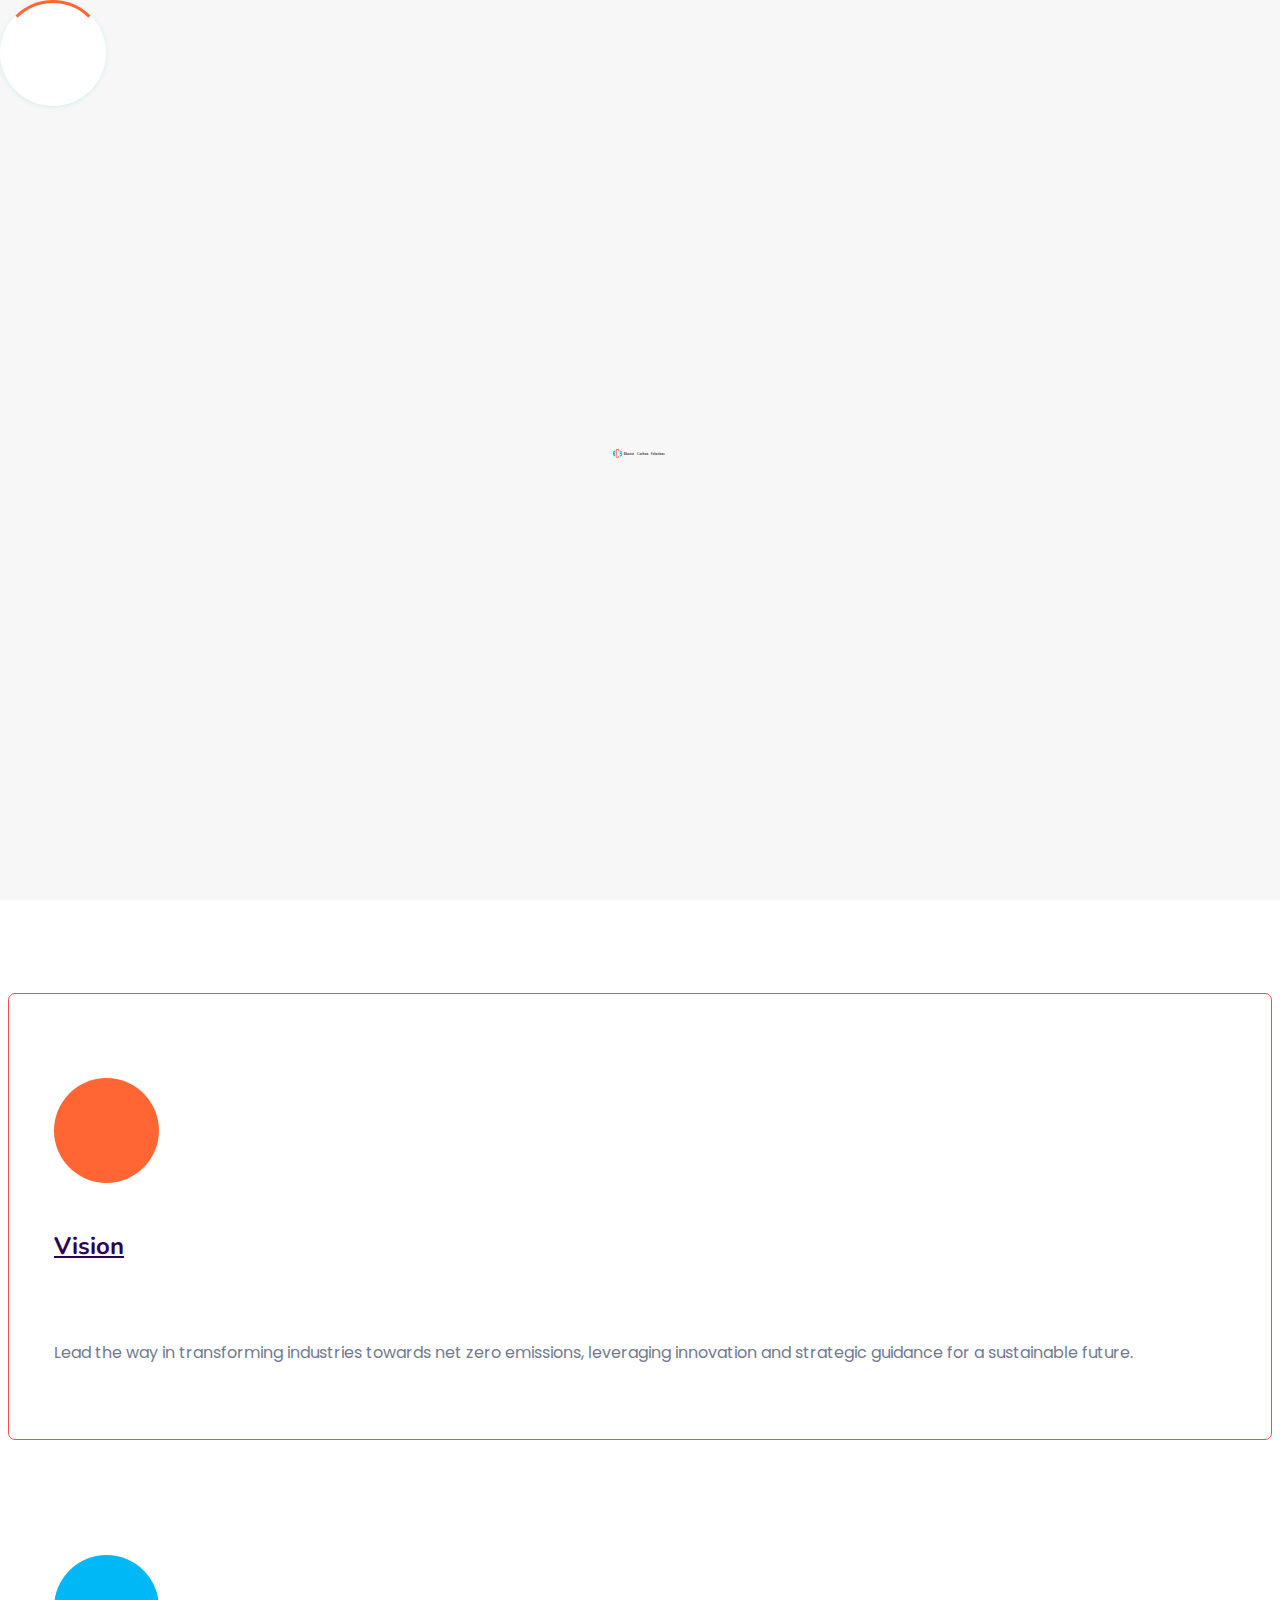
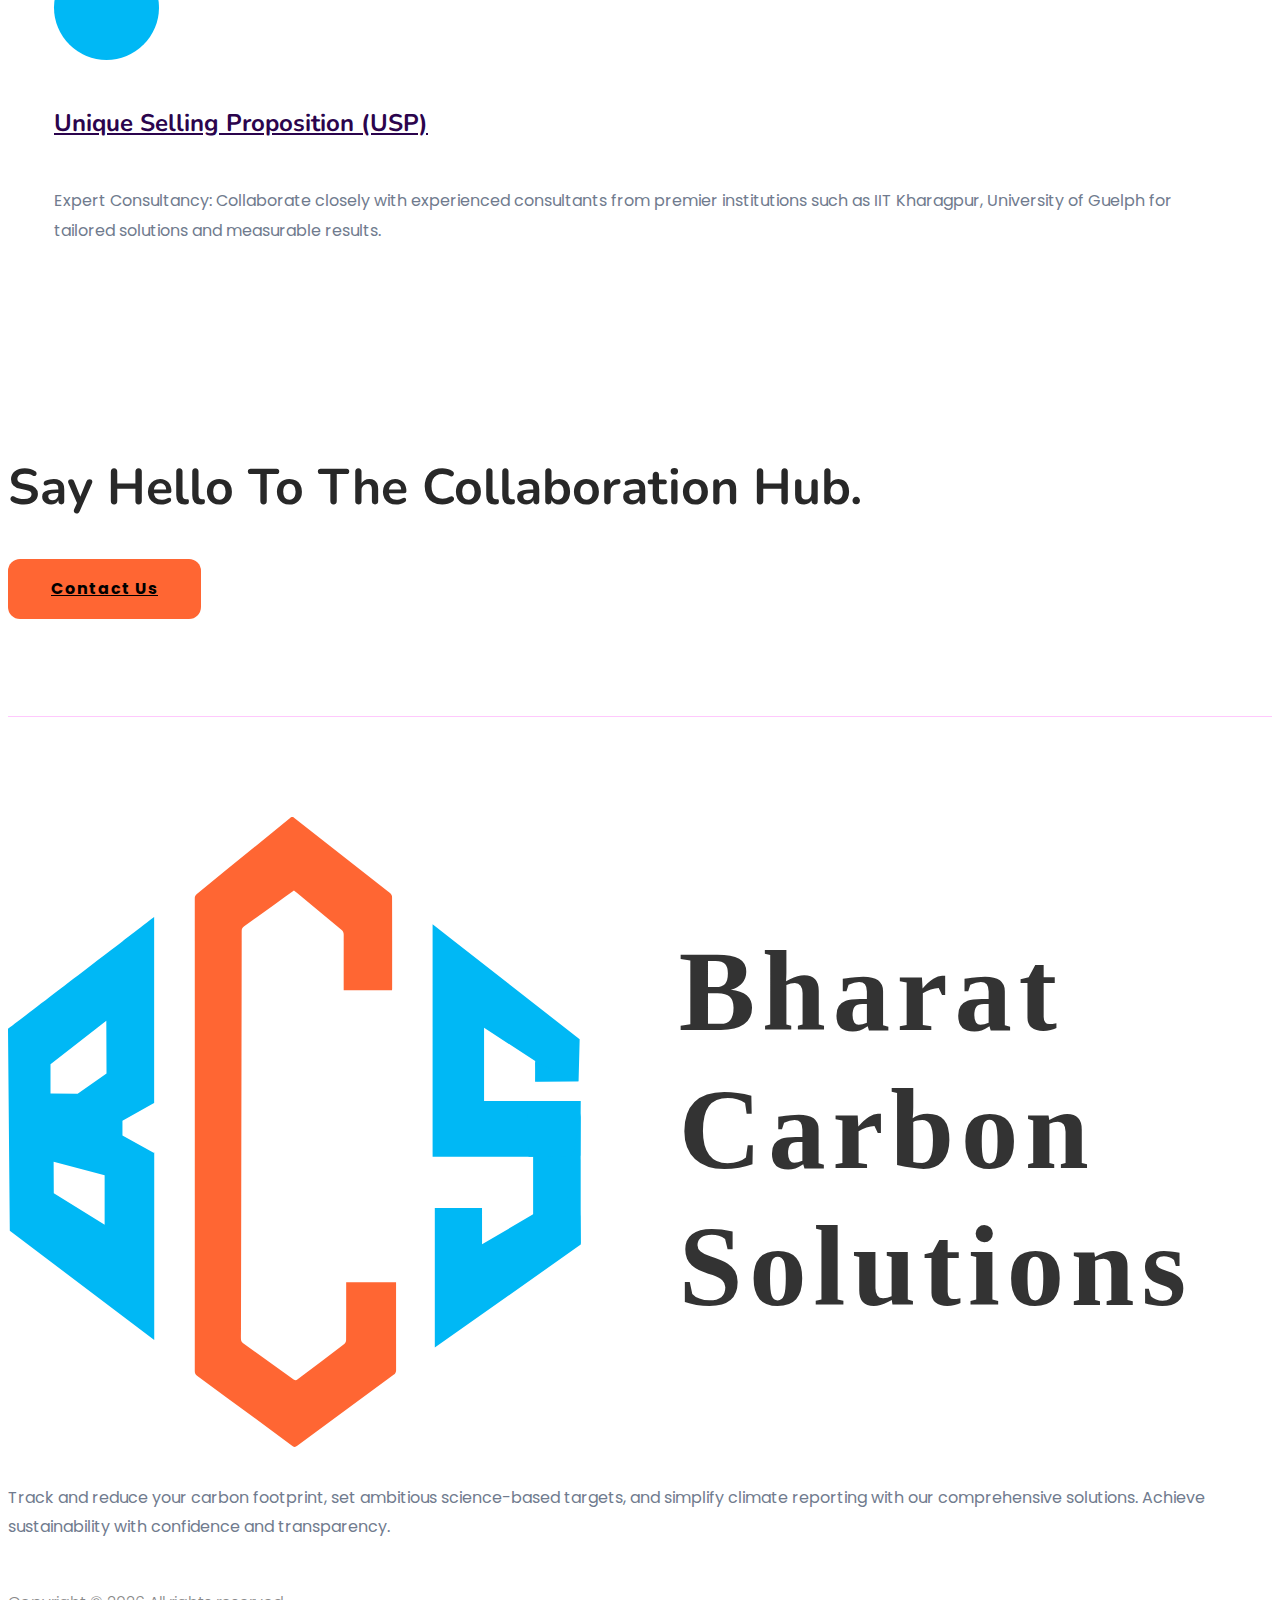
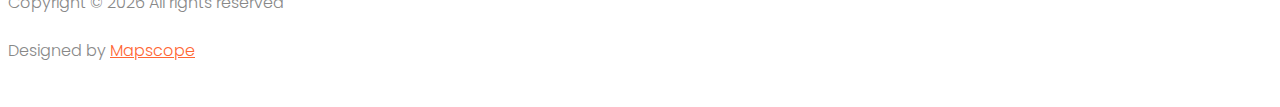
==== commit 84bb9c5b: "commit changes in footer" ====
--- a/about.html
+++ b/about.html
@@ -337,80 +337,31 @@
     <div class="footer-main">
       <div class="footer-area footer-padding">
         <div class="container">
-          <div class="row  justify-content-between">
-            <div class="col-lg-3 col-md-4 col-sm-8">
-              <div class="single-footer-caption mb-30">
-
-                <div class="footer-logo w-50">
-                  <a href="index.html"><img src="assets/img/logo/logo.svg" alt></a>
-                </div>
-                <div class="footer-tittle">
-                  <div class="footer-pera">
-                    <p class="info1">Measure your carbon footprint, establish science-based goals, and streamline
-                      climate reporting with us
-                    </p>
-                  </div>
-                </div>
-              </div>
-            </div>
-            <div class="col-lg-2 col-md-4 col-sm-5">
-              <div class="single-footer-caption mb-50">
-                <div class="footer-tittle">
-                  <h4>Quick Links</h4>
-                  <ul>
-                    <li><a href="#">About</a></li>
-                    <li><a href="#">Features</a></li>
-                    <li><a href="#">Pricing</a></li>
-                    <li><a href="#">Download</a></li>
-                    <li><a href="#">Reviews</a></li>
-                  </ul>
-                </div>
-              </div>
-            </div>
-            <div class="col-lg-2 col-md-4 col-sm-7">
-              <div class="single-footer-caption mb-50">
-                <div class="footer-tittle">
-                  <h4>Support</h4>
-                  <ul>
-                    <li><a href="#">Report a bug</a></li>
-                    <li><a href="#">Privacy Policy</a></li>
-                    <li><a href="#">Terms & Conditions</a></li>
-                    <li><a href="#">Sitemap</a></li>
-                    <li><a href="#">FAQs</a></li>
-                  </ul>
-                </div>
-              </div>
-            </div>
-            <div class="col-lg-3 col-md-6 col-sm-8">
-              <div class="single-footer-caption mb-50">
-                <div class="footer-tittle">
-                  <h4>Newsletter</h4>
-                  <!-- <div class="footer-pera footer-pera2">
-                    <p>Heaven fruitful doesn't over lesser in days. Appear </p>
-                  </div> -->
-
-                  <div class="footer-form">
-                    <div id="mc_embed_signup">
-                      <form target="_blank"
-                        action="https://spondonit.us12.list-manage.com/subscribe/post?u=1462626880ade1ac87bd9c93a&amp;id=92a4423d01"
-                        method="get" class="subscribe_form relative mail_part" novalidate="true">
-                        <input type="email" name="EMAIL" id="newsletter-form-email" placeholder=" Email Address "
-                          class="placeholder hide-on-focus" onfocus="this.placeholder = ''"
-                          onblur="this.placeholder = ' Email Address '">
-                        <div class="form-icon">
-                          <button type="submit" name="submit" id="newsletter-submit"
-                            class="email_icon newsletter-submit button-contactForm"><img
-                              src="assets/img/shape/form_icon.png" alt></button>
-                        </div>
-                        <div class="mt-10 info"></div>
-                      </form>
-                    </div>
-                  </div>
-                </div>
-              </div>
-            </div>
-          </div>
-
+          <div class="row  justify-content-center">
+            
+            <div class="col-lg-3">
+    
+    
+              <div class="footer-logo w-50">
+                <a href="index.html"><img src="assets/img/logo/logo_2.svg" alt></a>
+              </div>
+             
+            </div>
+
+            <div class="col-lg-9 text-left">
+              <div class="footer-tittle">
+                <div class="footer-pera">
+                  <p class="info1">Track and reduce your carbon footprint, set ambitious science-based targets, and simplify climate reporting with our comprehensive solutions. Achieve sustainability with confidence and transparency.
+                  </p>
+                </div>
+              </div>
+            </div>
+
+          </div>
+    
+    
+    
+    
           <div class="row align-items-center">
             <div class="col-xl-12 ">
               <div class="footer-copy-right d-flex justify-content-between">
@@ -418,7 +369,7 @@
                   Copyright &copy;
                   <script>document.write(new Date().getFullYear());</script> All rights reserved
                 </p>
-
+    
                 <p> Designed by <a href="" target="_blank">Mapscope</a></p>
               </div>
             </div>
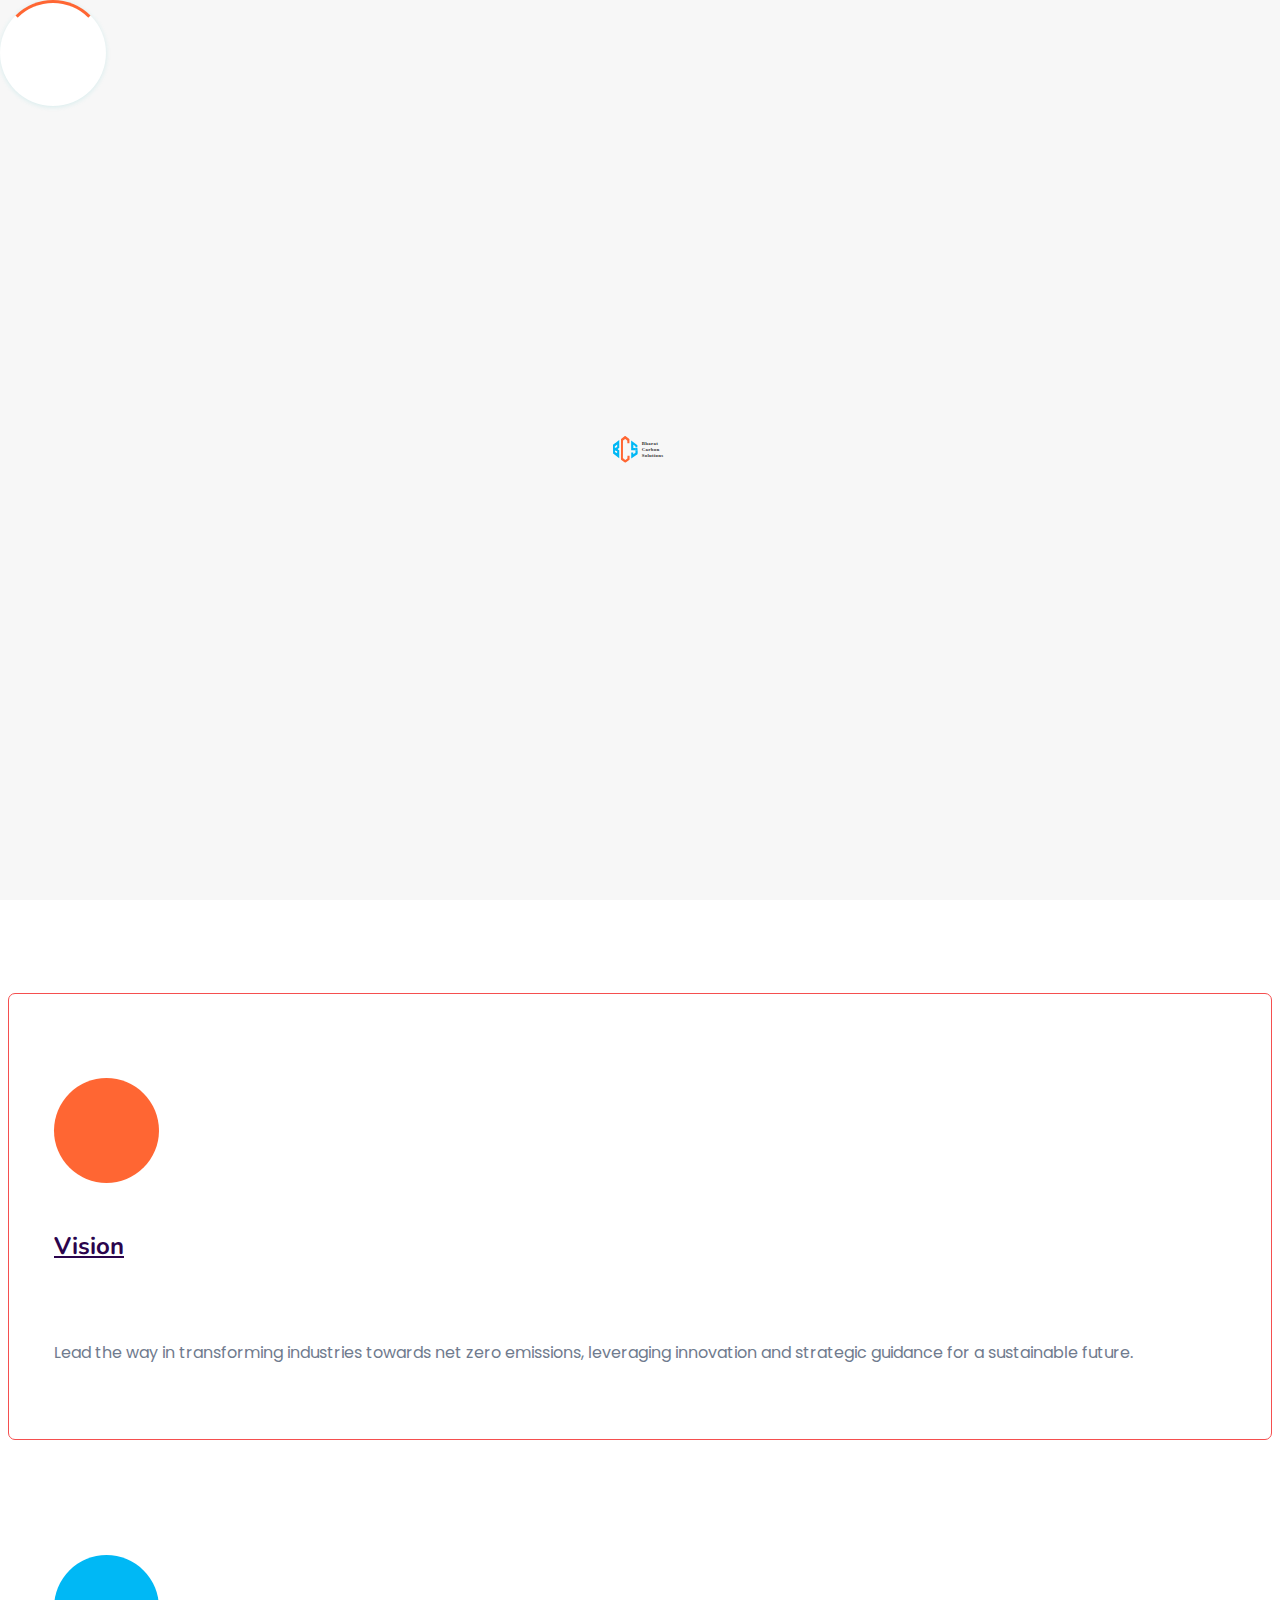
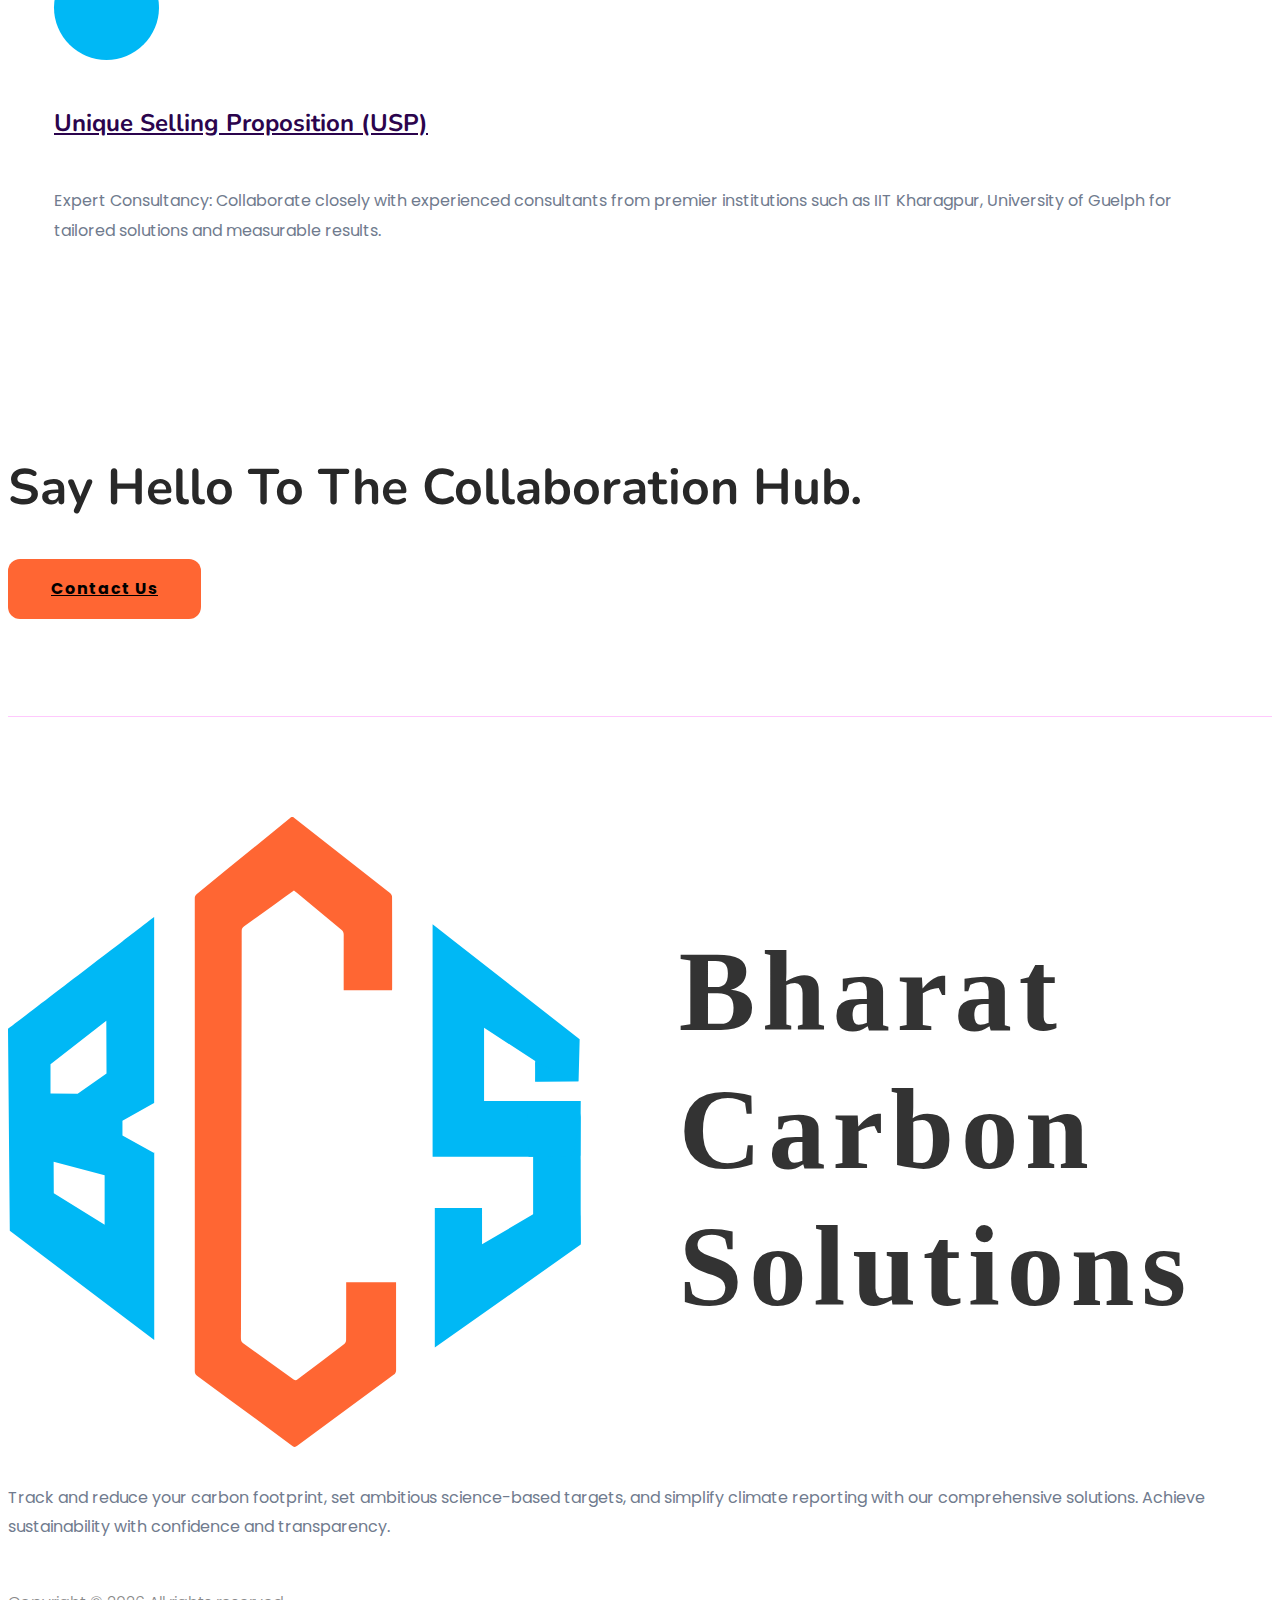
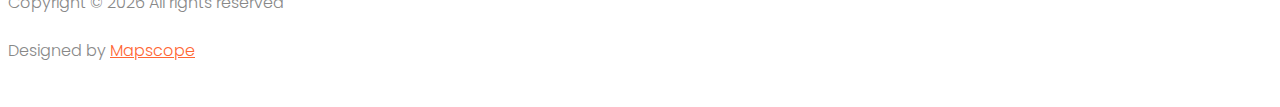
==== commit 475e4b62: "commit changes in web" ====
--- a/about.html
+++ b/about.html
@@ -30,7 +30,7 @@
       <div class="preloader-inner position-relative">
         <div class="preloader-circle"></div>
         <div class="preloader-img pere-text">
-          <img src="assets/img/logo/logo.svg" alt>
+          <img src="assets/img/logo/logo_2.svg" alt>
         </div>
       </div>
     </div>
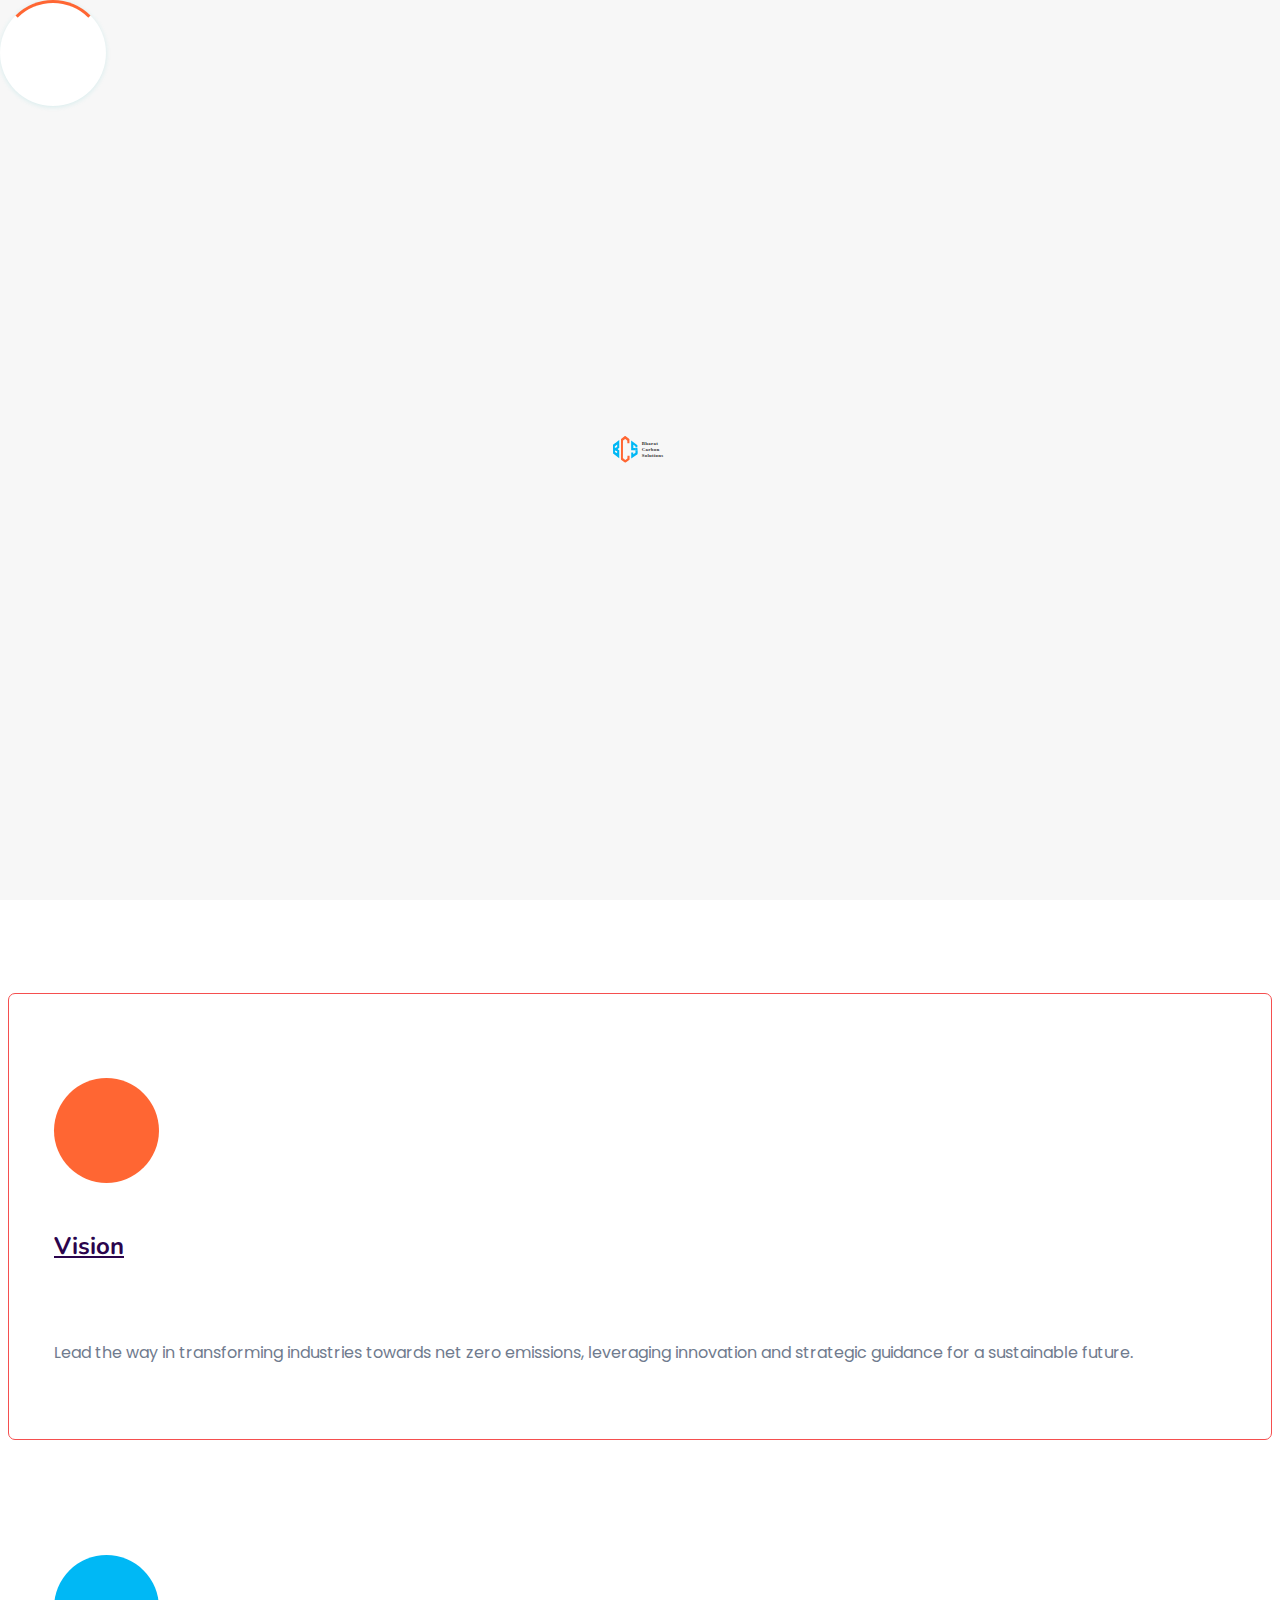
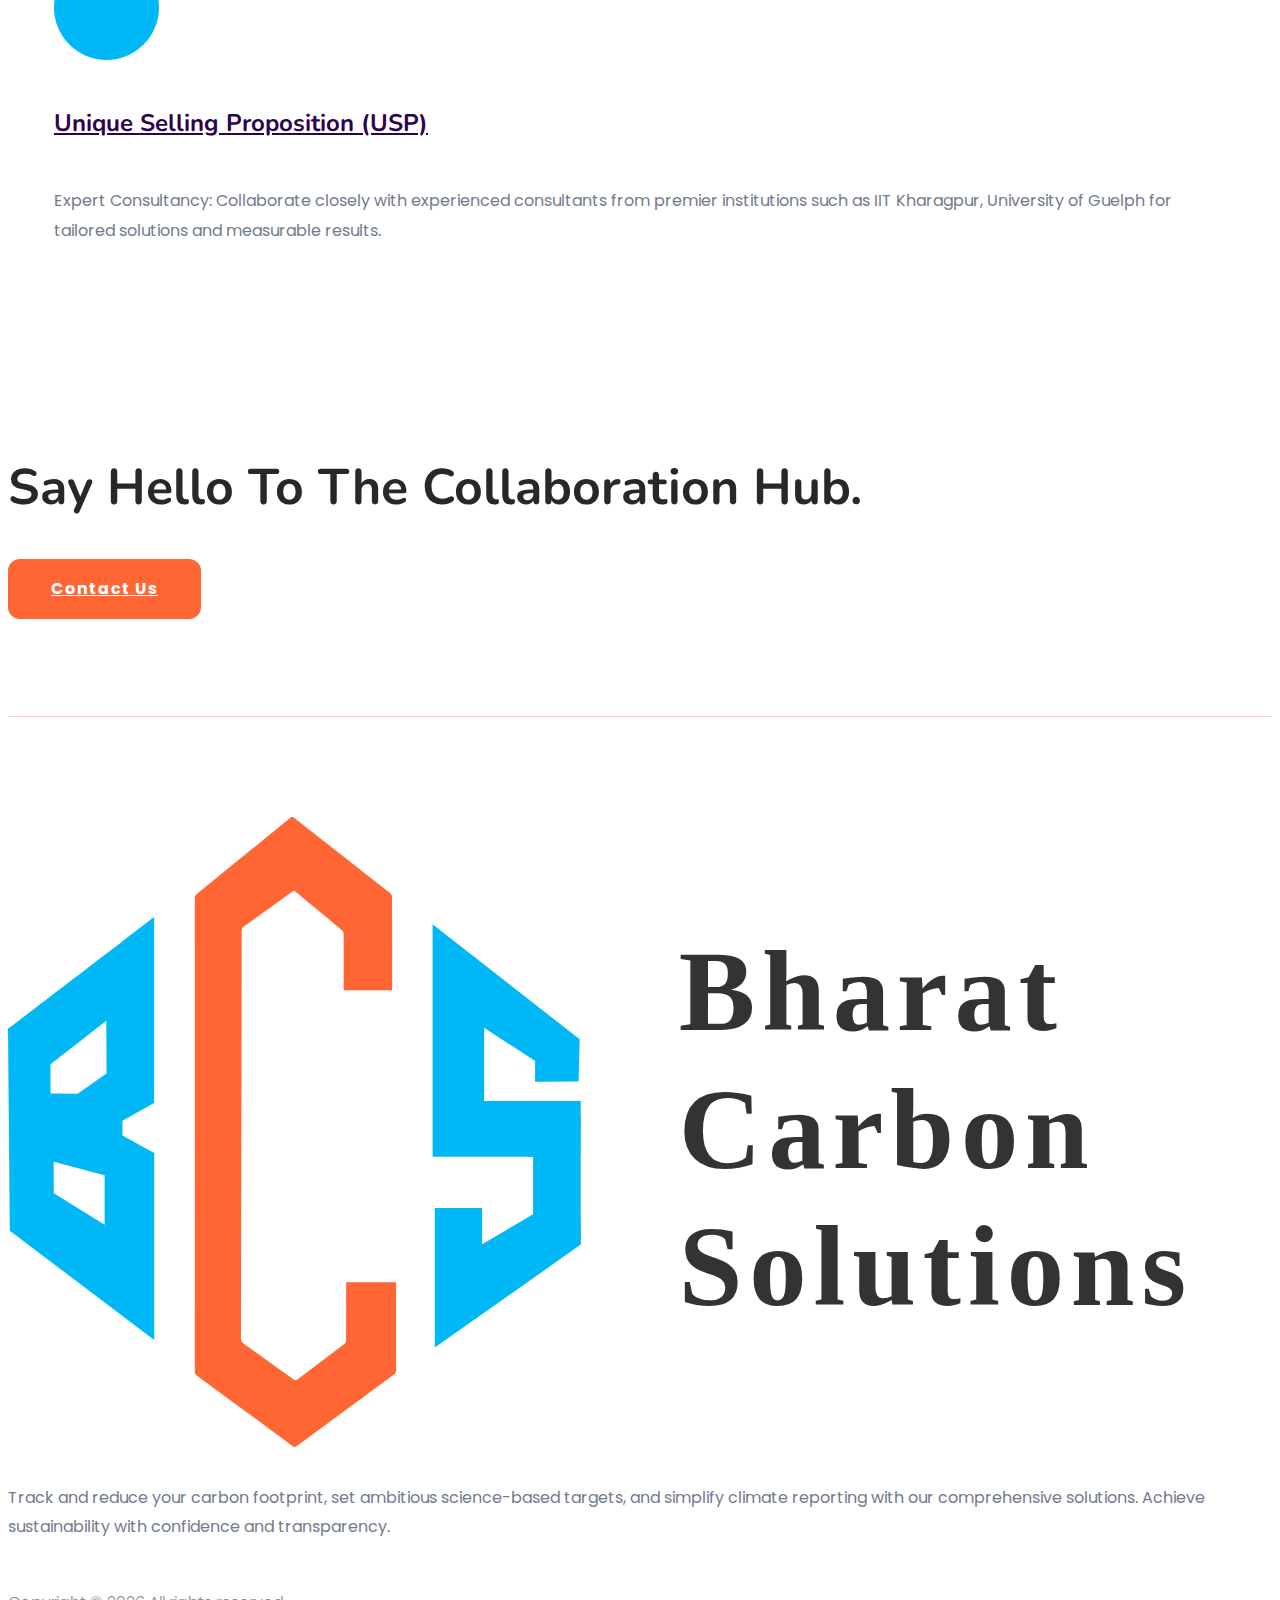
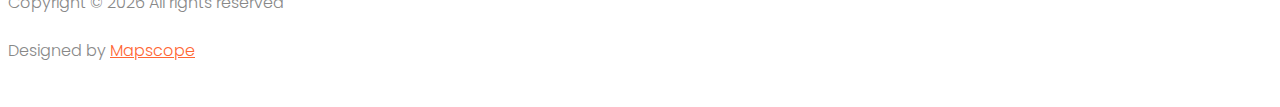
==== commit 3a4674f9: "commit changes in bcs web" ====
--- a/about.html
+++ b/about.html
@@ -85,8 +85,8 @@
                         </li>
                       </ul>
                     </li>
-                    <li><a href="#">Sectors</a>
-                      <ul class="submenu">
+                    <li><a href="sectors.html">Sectors</a>
+                      <!-- <ul class="submenu">
                         <li><a href="measure.html">Mining</a>
                         
                           <ul class="childmenu">
@@ -107,15 +107,7 @@
                           </ul>
                         
                         </li>
-                        
-                        <!-- <li><a href="carbon-expertise.html">Hospitality</a>
-                          <ul class="childmenu">
-                            <li><a href="#">○ Transport</a></li>
-                            <li><a href="#">○	Hotels and Resorts</a></li>
-                            <li><a href="#">○ Recreation</a></li>
-                          </ul>
-                        </li> -->
-                      </ul>
+                      </ul> -->
                     </li>
                     <li><a href="#">Resources</a>
                       <ul class="submenu">
@@ -319,7 +311,7 @@
           </div>
           <div class="col-xl-2 col-lg-3">
             <div class="say-btn">
-              <a href="#" class="btn radius-btn">Contact Us</a>
+              <a href="contact.html" class="btn radius-btn">Contact Us</a>
             </div>
           </div>
         </div>
--- a/assets/css/style.css
+++ b/assets/css/style.css
@@ -192,7 +192,7 @@
     background: #ff6633;
     -moz-user-select: none;
     text-transform: capitalize;
-    color: #000000;
+    color: #fff;
     cursor: pointer;
     display: inline-block;
     font-size: 16px;
@@ -219,7 +219,7 @@
     top: 0;
     width: 100%;
     height: 100%;
-    background: #da1276;
+    background: #0396c7;
     z-index: 1;
     border-radius: 5px;
     transition: transform 0.5s;
@@ -996,7 +996,7 @@
 }
 
 .blog_details a:hover {
-    color: #ff5c97
+    color: #00b8f5
 }
 
 .blog_details h2 {
@@ -1445,7 +1445,7 @@
 }
 
 .single-post-area .blog-author a:hover {
-    color: #ff5c97
+    color: #00b8f5
 }
 
 .single-post-area .blog-author p {
@@ -3321,7 +3321,7 @@
 }
 
 .slider-area .hero__caption .slider-btns a.video-btn {
-    background: #d852e8;
+    background: #00b8f5;
     width: 60px;
     height: 60px;
     display: inline-block;
@@ -4391,10 +4391,17 @@
     z-index: 12;
     display: flex;
     justify-content: center;
-    padding: 4em 4px;
+    padding: 3em 4px;
     color: #fff;
     font-size: 36px;
+    align-items: center;
+    flex-direction: column;
+    gap:20px;
 }
 
 /* resources*/
 
+.text-60{
+    font-size: 20px;
+    margin-left: 6px;
+}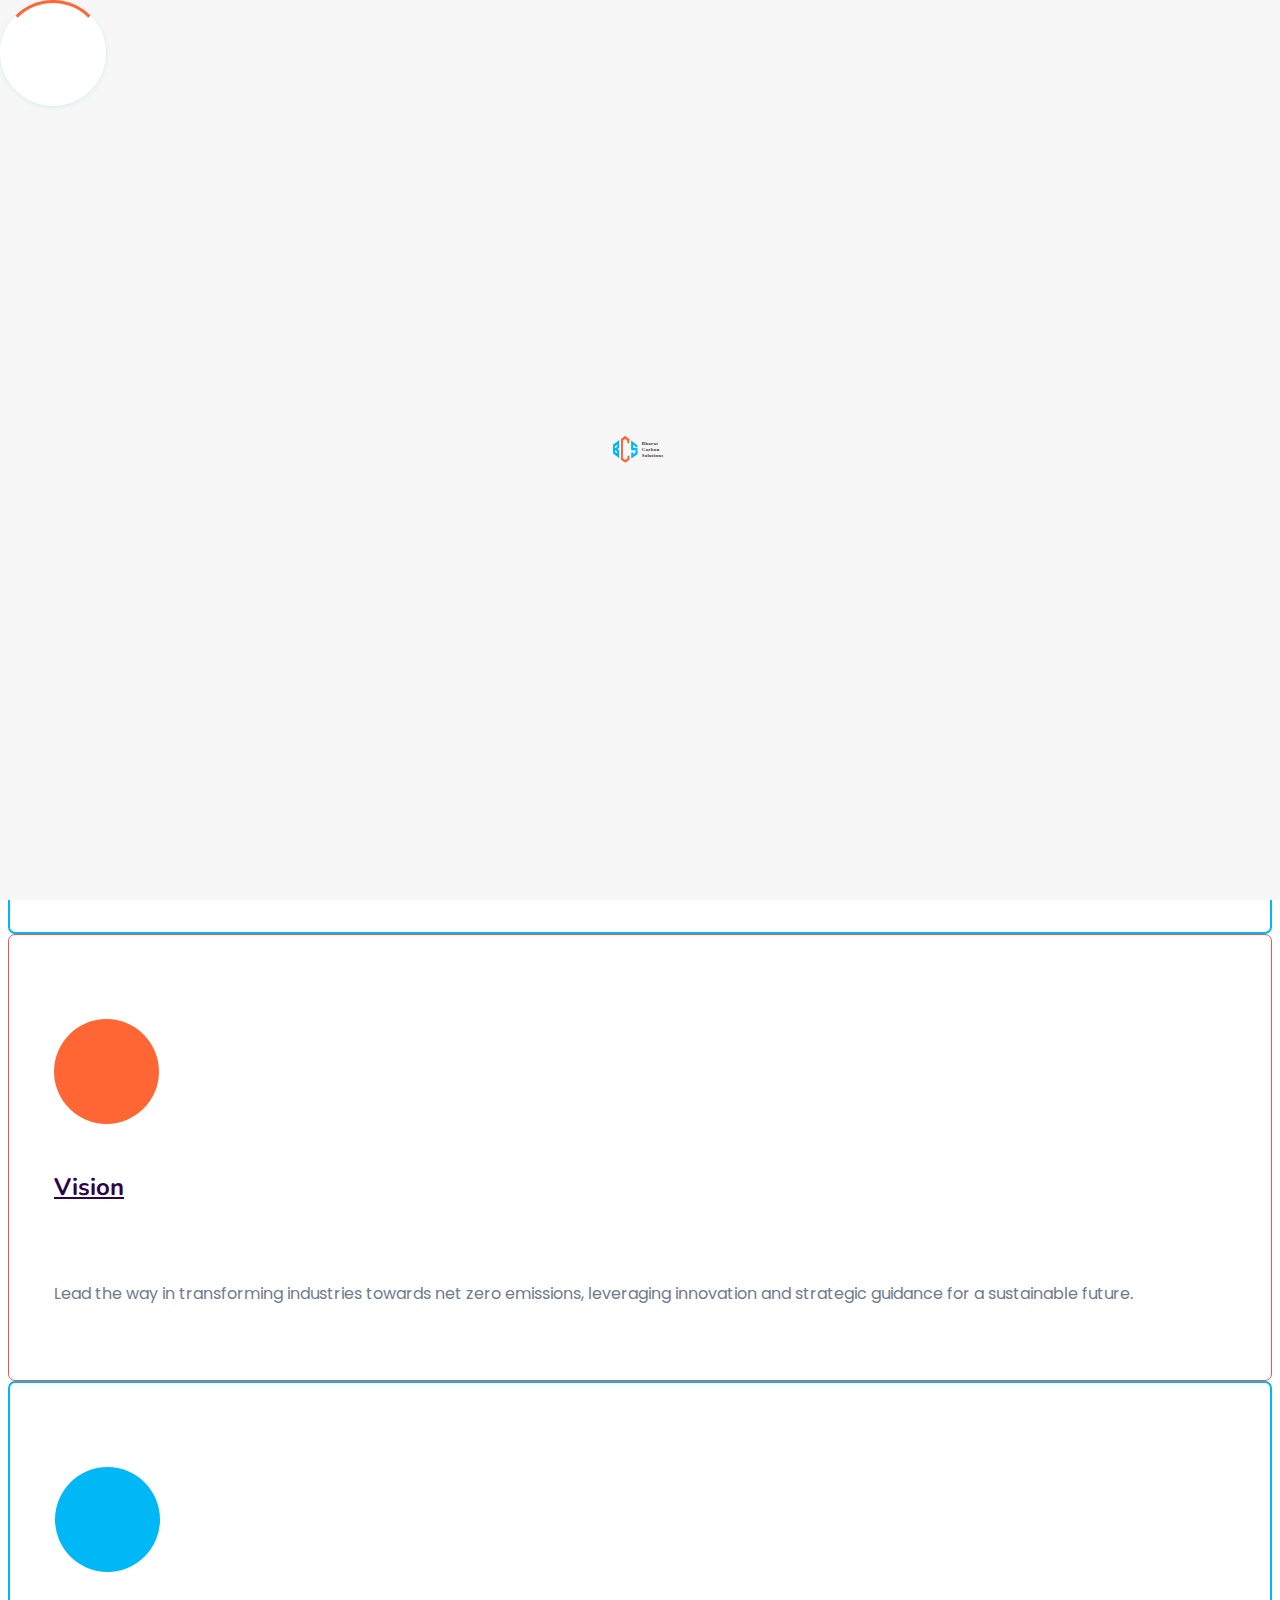
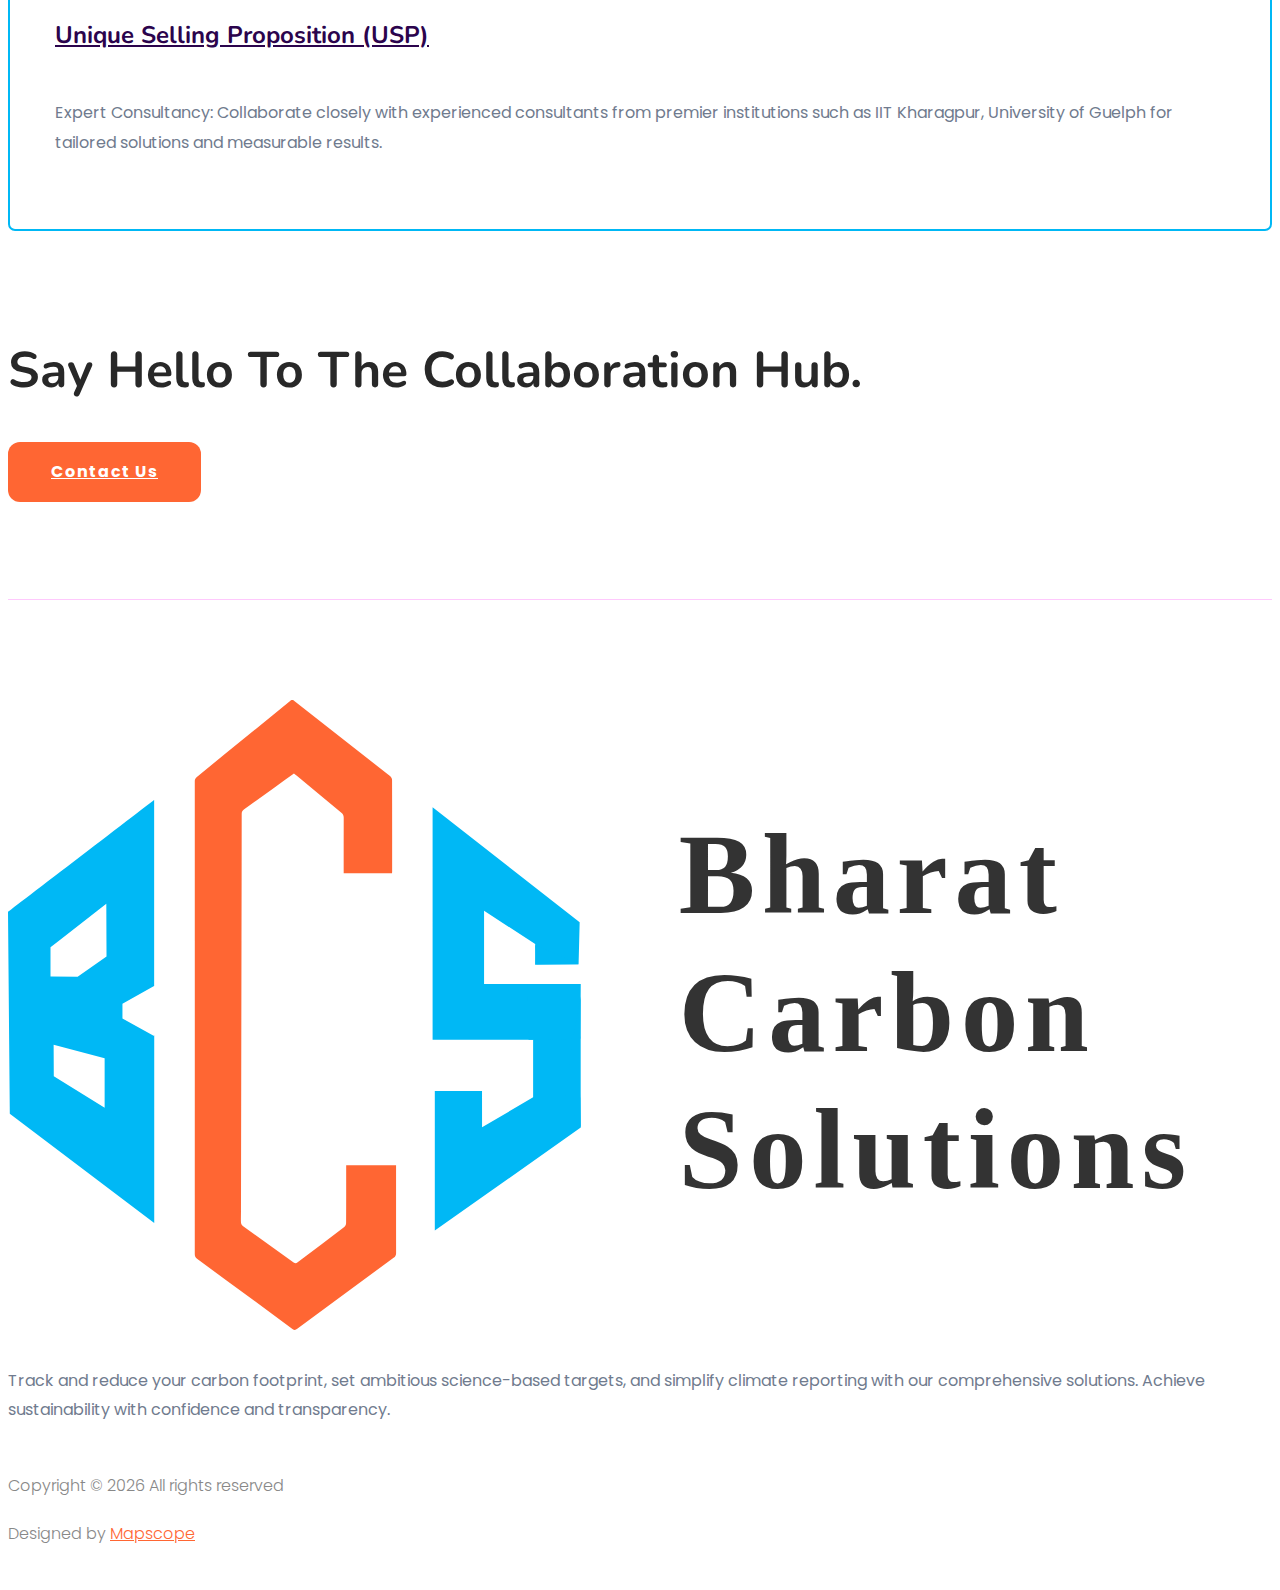
==== commit ea261b39: "changes in about" ====
--- a/about.html
+++ b/about.html
@@ -204,14 +204,14 @@
 
 
 
-    <section class="mt-5 mb-5">
-      <div class="available-app-area bg-color-blue">
+  
+      <div class="available-app-area bg-color-blue mt-5">
         <div class="container">
           <div class="row d-flex justify-content-between">
-            <div class="col-xl-8 col-lg-9">
+            <div class="col-xl-7 col-lg-9">
               <div class="app-caption">
                 <div class="section-tittle section-tittle3">
-                  <h2>We help you create sustainability paths
+                  <h2 class="mt-5">We help you create sustainability paths
                   </h2>
                   <p>At Bharat Carbon Solutions, we believe in the power of sustainability to drive positive change. With a team of dedicated experts in environmental science, engineering, and software development, we bring together a unique blend of expertise to offer comprehensive solutions tailored to your specific needs.
 
@@ -223,9 +223,9 @@
                 </div>
               </div>
             </div>
-            <div class="col-xl-4 col-lg-3">
-              <div class="app-img w-50">
-                <img src="assets/img/shape/carbon-zero.png" alt>
+            <div class="col-xl-3 col-lg-3 mt-5">
+              <div class="app-img w-100">
+                <img src="assets/img/shape/carbon-zero.png" alt class="img-fluid">
               </div>
             </div>
           </div>
@@ -238,10 +238,10 @@
         </div> -->
       </div>
 
-    </section>
-
-
-    <section class="service-area sky-blue section-padding2">
+ 
+
+
+    <section class="service-area sky-blue section-padding2 mt-5">
       <div class="container">
 
         <div class="row d-flex justify-content-center">
@@ -254,7 +254,7 @@
 
         <div class="row">
           <div class="col-xl-4 col-lg-4 col-md-6">
-            <div class="services-caption text-center mb-30">
+            <div class="services-caption text-center active-save ">
               <div class="service-icon">
                 <span class="flaticon-businessman"></span>
               </div>
@@ -270,7 +270,7 @@
             </div>
           </div>
           <div class="col-xl-4 col-lg-4 col-md-6">
-            <div class="services-caption active text-center mb-30">
+            <div class="services-caption active text-center">
               <div class="service-icon">
                 <span class="flaticon-pay"></span>
               </div>
@@ -282,7 +282,7 @@
             </div>
           </div>
           <div class="col-xl-4 col-lg-4 col-md-6">
-            <div class="services-caption text-center mb-30">
+            <div class="services-caption text-center active-save pb-4">
               <div class="service-icon">
                 <span class="flaticon-plane"></span>
               </div>
--- a/assets/css/style.css
+++ b/assets/css/style.css
@@ -243,7 +243,7 @@
 }
 
 .card-btn1::before {
-    background: #ff374b
+    background: #0395c6
 }
 
 .btn.focus,
@@ -698,7 +698,7 @@
 
 .services-padding {
     padding-top: 80px;
-    padding-bottom: 150px
+    padding-bottom: 15px
 }
 
 @media only screen and (min-width: 1200px) and (max-width: 1600px) {
@@ -711,7 +711,7 @@
 @media only screen and (min-width: 992px) and (max-width: 1199px) {
     .services-padding {
         padding-top: 60px;
-        padding-bottom: 150px
+        padding-bottom: 15px
     }
 }
 
@@ -3247,9 +3247,9 @@
     }
 } */
 
-.slider-area {
+/* .slider-area {
     margin-top: -30px !important;
-}
+} */
 
 .slider-area .hero__caption {
     position: relative
@@ -3546,7 +3546,7 @@
 
 @media only screen and (min-width: 992px) and (max-width: 1199px) {
     .service-area .services-caption {
-        padding: 84px 25px 56px
+        padding: 84px 45px 56px;
     }
 }
 
@@ -3616,6 +3616,16 @@
     border: 1px solid #f54f4f
 }
 
+.service-hi{
+    min-height: 660px;
+    max-height: 800px;
+}
+.services-caption.active-save {
+    border: 2px solid #00b8f5;
+ 
+
+}
+
 .services-caption.active .service-icon::before {
     right: -32px
 }
@@ -4061,7 +4071,7 @@
 
 .available-app-area {
     position: relative;
-    padding-top: 100px;
+    padding-top: 74px;
     padding-bottom: 40px
 }
 
@@ -4116,11 +4126,11 @@
     }
 }
 
-.available-app-area .app-img {
+/* .available-app-area .app-img {
     position: relative;
     right: -88px
-}
-
+} */
+/* 
 @media only screen and (min-width: 1200px) and (max-width: 1440px) {
     .available-app-area .app-img {
         right: 0px
@@ -4157,7 +4167,7 @@
 
 .available-app-area .app-img img {
     width: 100%
-}
+} */
 
 .available-app-area .app-shape .app-shape-top {
     position: absolute;
